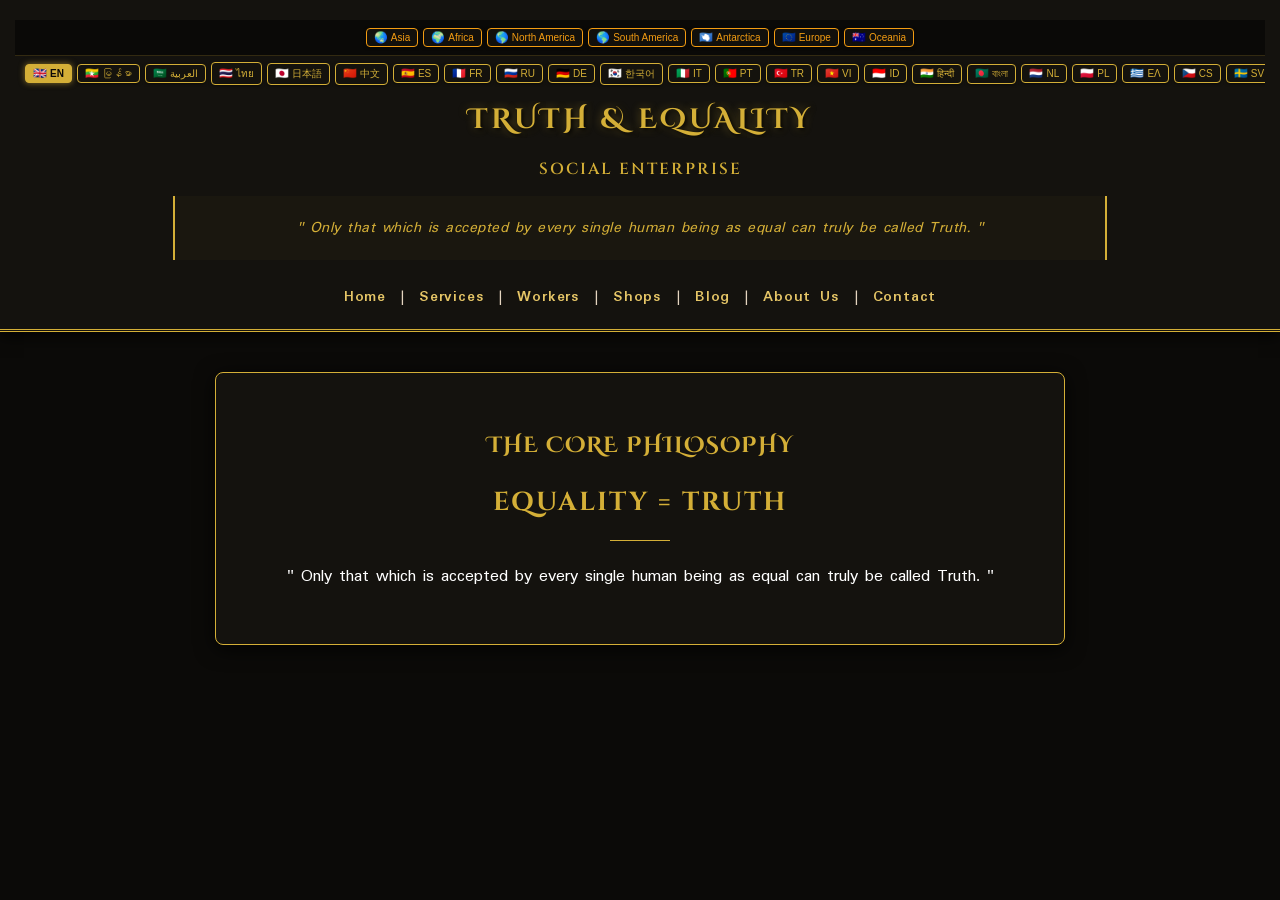
==== index.html @ f547241f "Update site" ====
<!DOCTYPE html>
<html lang="en">
<head>
    <meta charset="UTF-8">
    <meta name="viewport" content="width=device-width, initial-scale=1.0">
    <title>Truth & Equality Platform</title>
    <!-- Google Fonts Links -->
    <link rel="preconnect" href="https://fonts.googleapis.com">
    <link rel="preconnect" href="https://fonts.gstatic.com" crossorigin>
    <link href="https://fonts.googleapis.com/css2?family=Amiri:ital,wght@0,400;0,700;1,400&family=Cinzel+Decorative:wght@700&family=Cinzel:wght@400;600;700&family=Noto+Sans+JP:wght@400;500&family=Noto+Sans+KR:wght@400;500&family=Noto+Sans+SC:wght@400;500&family=Noto+Sans+Thai:wght@400;500&family=Noto+Sans+Khmer:wght@400;500&family=Noto+Sans+Lao:wght@400;500&family=Playfair+Display:ital,wght@0,400;0,600;1,400&family=Padauk:wght@400;700&display=swap" rel="stylesheet">
    
    <!-- CSS Link -->
    <link rel="stylesheet" href="style.css?v=41">
    <style>
        html {
            scroll-behavior: smooth;
        }

        /* Compact Single Line Horizontal Scroll Container */
        .lang-bar, .continent-bar {
            display: flex;
            flex-direction: row;
            justify-content: flex-start;
            align-items: center;
            flex-wrap: nowrap;
            overflow-x: auto;
            -webkit-overflow-scrolling: touch;
            padding: 6px 10px;
            gap: 5px;
            width: 100%;
            box-sizing: border-box;
        }

        .continent-bar {
            justify-content: center;
            background: rgba(10, 9, 7, 0.95);
            border-bottom: 1px solid rgba(212, 175, 55, 0.2);
            padding: 8px 10px;
            position: sticky;
            top: 0;
            z-index: 1000;
        }

        /* Scaled down button */
        .lang-btn {
            background: rgba(20, 18, 14, 0.85);
            border: 1px solid #d4af37;
            color: #d4af37;
            padding: 3px 7px;
            border-radius: 4px;
            cursor: pointer;
            font-size: 10px;
            display: inline-flex;
            align-items: center;
            gap: 3px;
            transition: all 0.2s ease;
            box-shadow: 0 1px 3px rgba(0,0,0,0.5);
            white-space: nowrap;
            flex-shrink: 0;
        }

        .continent-btn {
            border-color: #f39c12;
            color: #f39c12;
        }

        .lang-btn:hover, .lang-btn.active {
            background-color: #d4af37;
            color: #0b0a08;
            font-weight: bold;
            box-shadow: 0 0 6px rgba(212, 175, 55, 0.6);
        }

        .flag-icon {
            font-size: 11px;
            line-height: 1;
        }

        /* Hide scrollbar */
        .lang-bar::-webkit-scrollbar, .continent-bar::-webkit-scrollbar {
            display: none;
        }
        .lang-bar, .continent-bar {
            -ms-overflow-style: none;
            scrollbar-width: none;
        }
    </style>
</head>
<body>
    <header class="top-header">
        <!-- 7 Continents Bar -->
        <div class="continent-bar notranslate">
            <button class="lang-btn continent-btn" id="cont-asia" onclick="jumpToSection('core-philosophy')"><span class="flag-icon">🌏</span> Asia</button>
            <button class="lang-btn continent-btn" id="cont-africa" onclick="jumpToSection('core-philosophy')"><span class="flag-icon">🌍</span> Africa</button>
            <button class="lang-btn continent-btn" id="cont-na" onclick="jumpToSection('core-philosophy')"><span class="flag-icon">🌎</span> North America</button>
            <button class="lang-btn continent-btn" id="cont-sa" onclick="jumpToSection('core-philosophy')"><span class="flag-icon">🌎</span> South America</button>
            <button class="lang-btn continent-btn" id="cont-ant" onclick="jumpToSection('core-philosophy')"><span class="flag-icon">🇦🇶</span> Antarctica</button>
            <button class="lang-btn continent-btn" id="cont-eu" onclick="jumpToSection('core-philosophy')"><span class="flag-icon">🇪🇺</span> Europe</button>
            <button class="lang-btn continent-btn" id="cont-oc" onclick="jumpToSection('core-philosophy')"><span class="flag-icon">🇦🇺</span> Oceania</button>
        </div>

        <!-- Language Switcher Bar -->
        <div class="lang-bar notranslate">
            <button class="lang-btn active" onclick="switchLang('en', event)"><span class="flag-icon">🇬🇧</span> EN</button>
            <button class="lang-btn" onclick="switchLang('my', event)"><span class="flag-icon">🇲🇲</span> မြန်မာ</button>
            <button class="lang-btn" onclick="switchLang('ar', event)"><span class="flag-icon">🇸🇦</span> العربية</button>
            <button class="lang-btn" onclick="switchLang('th', event)"><span class="flag-icon">🇹🇭</span> ไทย</button>
            <button class="lang-btn" onclick="switchLang('ja', event)"><span class="flag-icon">🇯🇵</span> 日本語</button>
            <button class="lang-btn" onclick="switchLang('zh', event)"><span class="flag-icon">🇨🇳</span> 中文</button>
            <button class="lang-btn" onclick="switchLang('es', event)"><span class="flag-icon">🇪🇸</span> ES</button>
            <button class="lang-btn" onclick="switchLang('fr', event)"><span class="flag-icon">🇫🇷</span> FR</button>
            <button class="lang-btn" onclick="switchLang('ru', event)"><span class="flag-icon">🇷🇺</span> RU</button>
            <button class="lang-btn" onclick="switchLang('de', event)"><span class="flag-icon">🇩🇪</span> DE</button>
            <button class="lang-btn" onclick="switchLang('ko', event)"><span class="flag-icon">🇰🇷</span> 한국어</button>
            <button class="lang-btn" onclick="switchLang('it', event)"><span class="flag-icon">🇮🇹</span> IT</button>
            <button class="lang-btn" onclick="switchLang('pt', event)"><span class="flag-icon">🇵🇹</span> PT</button>
            <button class="lang-btn" onclick="switchLang('tr', event)"><span class="flag-icon">🇹🇷</span> TR</button>
            <button class="lang-btn" onclick="switchLang('vi', event)"><span class="flag-icon">🇻🇳</span> VI</button>
            <button class="lang-btn" onclick="switchLang('id', event)"><span class="flag-icon">🇮🇩</span> ID</button>
            <button class="lang-btn" onclick="switchLang('hi', event)"><span class="flag-icon">🇮🇳</span> हिन्दी</button>
            <button class="lang-btn" onclick="switchLang('bn', event)"><span class="flag-icon">🇧🇩</span> বাংলা</button>
            <button class="lang-btn" onclick="switchLang('nl', event)"><span class="flag-icon">🇳🇱</span> NL</button>
            <button class="lang-btn" onclick="switchLang('pl', event)"><span class="flag-icon">🇵🇱</span> PL</button>
            <button class="lang-btn" onclick="switchLang('el', event)"><span class="flag-icon">🇬🇷</span> ΕΛ</button>
            <button class="lang-btn" onclick="switchLang('cs', event)"><span class="flag-icon">🇨🇿</span> CS</button>
            <button class="lang-btn" onclick="switchLang('sv', event)"><span class="flag-icon">🇸🇪</span> SV</button>
            <button class="lang-btn" onclick="switchLang('ro', event)"><span class="flag-icon">🇷🇴</span> RO</button>
            <button class="lang-btn" onclick="switchLang('hu', event)"><span class="flag-icon">🇭🇺</span> HU</button>
            <button class="lang-btn" onclick="switchLang('uk', event)"><span class="flag-icon">🇺🇦</span> UA</button>
            <button class="lang-btn" onclick="switchLang('da', event)"><span class="flag-icon">🇩🇰</span> DA</button>
            <button class="lang-btn" onclick="switchLang('fi', event)"><span class="flag-icon">🇫🇮</span> FI</button>
            <button class="lang-btn" onclick="switchLang('no', event)"><span class="flag-icon">🇳🇴</span> NO</button>
            <button class="lang-btn" onclick="switchLang('ms', event)"><span class="flag-icon">🇲🇾</span> MS</button>
            <button class="lang-btn" onclick="switchLang('tl', event)"><span class="flag-icon">🇵🇭</span> TL</button>
            <button class="lang-btn" onclick="switchLang('sw', event)"><span class="flag-icon">🇰🇪</span> SW</button>
            <button class="lang-btn" onclick="switchLang('fa', event)"><span class="flag-icon">🇮🇷</span> فارسی</button>
            <button class="lang-btn" onclick="switchLang('ur', event)"><span class="flag-icon">🇵🇰</span> اردو</button>
            <button class="lang-btn" onclick="switchLang('ta', event)"><span class="flag-icon">🇮🇳</span> தமிழ்</button>
            <button class="lang-btn" onclick="switchLang('km', event)"><span class="flag-icon">🇰🇭</span> ខ្មែរ</button>
            <button class="lang-btn" onclick="switchLang('lo', event)"><span class="flag-icon">🇱🇦</span> ລາວ</button>
            <button class="lang-btn" onclick="switchLang('he', event)"><span class="flag-icon">🇮🇱</span> עברית</button>
            <button class="lang-btn" onclick="switchLang('af', event)"><span class="flag-icon">🇿🇦</span> AF</button>
            <button class="lang-btn" onclick="switchLang('sq', event)"><span class="flag-icon">🇦🇱</span> SQ</button>
            <button class="lang-btn" onclick="switchLang('am', event)"><span class="flag-icon">🇪🇹</span> AM</button>
            <button class="lang-btn" onclick="switchLang('hy', event)"><span class="flag-icon">🇦🇲</span> HY</button>
            <button class="lang-btn" onclick="switchLang('az', event)"><span class="flag-icon">🇦🇿</span> AZ</button>
            <button class="lang-btn" onclick="switchLang('eu', event)"><span class="flag-icon">🇪🇸</span> EU</button>
            <button class="lang-btn" onclick="switchLang('be', event)"><span class="flag-icon">🇧🇾</span> BE</button>
            <button class="lang-btn" onclick="switchLang('bs', event)"><span class="flag-icon">🇧🇦</span> BS</button>
            <button class="lang-btn" onclick="switchLang('bg', event)"><span class="flag-icon">🇧🇬</span> BG</button>
            <button class="lang-btn" onclick="switchLang('ca', event)"><span class="flag-icon">🇪🇸</span> CA</button>
            <button class="lang-btn" onclick="switchLang('hr', event)"><span class="flag-icon">🇭🇷</span> HR</button>
            <button class="lang-btn" onclick="switchLang('eo', event)"><span class="flag-icon">🌐</span> EO</button>
            <button class="lang-btn" onclick="switchLang('et', event)"><span class="flag-icon">🇪🇪</span> ET</button>
            <button class="lang-btn" onclick="switchLang('gl', event)"><span class="flag-icon">🇪🇸</span> GL</button>
            <button class="lang-btn" onclick="switchLang('ka', event)"><span class="flag-icon">🇬🇪</span> KA</button>
            <button class="lang-btn" onclick="switchLang('gu', event)"><span class="flag-icon">🇮🇳</span> GU</button>
            <button class="lang-btn" onclick="switchLang('ha', event)"><span class="flag-icon">🇳🇬</span> HA</button>
            <button class="lang-btn" onclick="switchLang('is', event)"><span class="flag-icon">🇮🇸</span> IS</button>
            <button class="lang-btn" onclick="switchLang('ga', event)"><span class="flag-icon">🇮🇪</span> GA</button>
            <button class="lang-btn" onclick="switchLang('kn', event)"><span class="flag-icon">🇮🇳</span> KN</button>
            <button class="lang-btn" onclick="switchLang('kk', event)"><span class="flag-icon">🇰🇿</span> KK</button>
            <button class="lang-btn" onclick="switchLang('ky', event)"><span class="flag-icon">🇰🇬</span> KY</button>
            <button class="lang-btn" onclick="switchLang('lv', event)"><span class="flag-icon">🇱🇻</span> LV</button>
            <button class="lang-btn" onclick="switchLang('lt', event)"><span class="flag-icon">🇱🇹</span> LT</button>
            <button class="lang-btn" onclick="switchLang('mk', event)"><span class="flag-icon">🇲🇰</span> MK</button>
            <button class="lang-btn" onclick="switchLang('mg', event)"><span class="flag-icon">🇲🇬</span> MG</button>
            <button class="lang-btn" onclick="switchLang('ceb', event)"><span class="flag-icon">🇵🇭</span> CEB</button>
            <button class="lang-btn" onclick="switchLang('ku', event)"><span class="flag-icon">🇮🇶</span> KU</button>
            <button class="lang-btn" onclick="switchLang('so', event)"><span class="flag-icon">🇸🇴</span> SO</button>
            <button class="lang-btn" onclick="switchLang('zu', event)"><span class="flag-icon">🇿🇦</span> ZU</button>
            <button class="lang-btn" onclick="switchLang('su', event)"><span class="flag-icon">🇮🇩</span> SU</button>
            <button class="lang-btn" onclick="switchLang('yo', event)"><span class="flag-icon">🇳🇬</span> YO</button>
            <button class="lang-btn" onclick="switchLang('ig', event)"><span class="flag-icon">🇳🇬</span> IG</button>
            <button class="lang-btn" onclick="switchLang('ny', event)"><span class="flag-icon">🇲🇼</span> NY</button>
            <button class="lang-btn" onclick="switchLang('sn', event)"><span class="flag-icon">🇿🇼</span> SN</button>
            <button class="lang-btn" onclick="switchLang('st', event)"><span class="flag-icon">🇱🇸</span> ST</button>
            <button class="lang-btn" onclick="switchLang('xh', event)"><span class="flag-icon">🇿🇦</span> XH</button>
            <button class="lang-btn" onclick="switchLang('gd', event)"><span class="flag-icon">🇬🇧</span> GD</button>
            <button class="lang-btn" onclick="switchLang('cy', event)"><span class="flag-icon">🇬🇧</span> CY</button>
            <button class="lang-btn" onclick="switchLang('yi', event)"><span class="flag-icon">🇮🇱</span> YI</button>
            <button class="lang-btn" onclick="switchLang('lb', event)"><span class="flag-icon">🇱🇺</span> LB</button>
            <button class="lang-btn" onclick="switchLang('mt', event)"><span class="flag-icon">🇲🇹</span> MT</button>
            <button class="lang-btn" onclick="switchLang('mi', event)"><span class="flag-icon">🇳🇿</span> MI</button>
            <button class="lang-btn" onclick="switchLang('mn', event)"><span class="flag-icon">🇲🇳</span> MN</button>
            <button class="lang-btn" onclick="switchLang('ne', event)"><span class="flag-icon">🇳🇵</span> NE</button>
            <button class="lang-btn" onclick="switchLang('ps', event)"><span class="flag-icon">🇦🇫</span> PS</button>
            <button class="lang-btn" onclick="switchLang('pa', event)"><span class="flag-icon">🇮🇳</span> PA</button>
            <button class="lang-btn" onclick="switchLang('sd', event)"><span class="flag-icon">🇵🇰</span> SD</button>
            <button class="lang-btn" onclick="switchLang('si', event)"><span class="flag-icon">🇱🇰</span> SI</button>
            <button class="lang-btn" onclick="switchLang('sl', event)"><span class="flag-icon">🇸🇮</span> SL</button>
            <button class="lang-btn" onclick="switchLang('tg', event)"><span class="flag-icon">🇹🇯</span> TG</button>
            <button class="lang-btn" onclick="switchLang('te', event)"><span class="flag-icon">🇮🇳</span> TE</button>
            <button class="lang-btn" onclick="switchLang('tk', event)"><span class="flag-icon">🇹🇲</span> TK</button>
            <button class="lang-btn" onclick="switchLang('uz', event)"><span class="flag-icon">🇺🇿</span> UZ</button>
            <button class="lang-btn" onclick="switchLang('ti', event)"><span class="flag-icon">🇪🇷</span> TI</button>
            <button class="lang-btn" onclick="switchLang('tt', event)"><span class="flag-icon">🇷🇺</span> TT</button>
            <button class="lang-btn" onclick="switchLang('as', event)"><span class="flag-icon">🇮🇳</span> AS</button>
            <button class="lang-btn" onclick="switchLang('or', event)"><span class="flag-icon">🇮🇳</span> OR</button>
            <button class="lang-btn" onclick="switchLang('ml', event)"><span class="flag-icon">🇮🇳</span> ML</button>
            <button class="lang-btn" onclick="switchLang('mr', event)"><span class="flag-icon">🇮🇳</span> MR</button>
            <button class="lang-btn" onclick="switchLang('am_ext', event)"><span class="flag-icon">🌐</span> AMH</button>
            <button class="lang-btn" onclick="switchLang('bm', event)"><span class="flag-icon">🇲🇱</span> BM</button>
            <button class="lang-btn" onclick="switchLang('co', event)"><span class="flag-icon">🇫🇷</span> CO</button>
            <button class="lang-btn" onclick="switchLang('fy', event)"><span class="flag-icon">🇳🇱</span> FY</button>
            <button class="lang-btn" onclick="switchLang('ht', event)"><span class="flag-icon">🇭🇹</span> HT</button>
            <button class="lang-btn" onclick="switchLang('haw', event)"><span class="flag-icon">🇺🇸</span> HAW</button>
            <button class="lang-btn" onclick="switchLang('hmn', event)"><span class="flag-icon">🌐</span> HMN</button>
            <button class="lang-btn" onclick="switchLang('jw', event)"><span class="flag-icon">🇮🇩</span> JW</button>
            <button class="lang-btn" onclick="switchLang('kn_ext', event)"><span class="flag-icon">🇮🇳</span> KAN</button>
            <button class="lang-btn" onclick="switchLang('la_ext', event)"><span class="flag-icon">🇻🇦</span> LAT</button>
            <button class="lang-btn" onclick="switchLang('mi_ext', event)"><span class="flag-icon">🇳🇿</span> MRI</button>
            <button class="lang-btn" onclick="switchLang('my_ext', event)"><span class="flag-icon">🇲🇲</span> MYA</button>
            <button class="lang-btn" onclick="switchLang('om', event)"><span class="flag-icon">🇪🇹</span> OM</button>
            <button class="lang-btn" onclick="switchLang('qu', event)"><span class="flag-icon">🇵🇪</span> QU</button>
            <button class="lang-btn" onclick="switchLang('sm', event)"><span class="flag-icon">🇼🇸</span> SM</button>
            <button class="lang-btn" onclick="switchLang('sn_ext', event)"><span class="flag-icon">🇿🇼</span> SNA</button>
            <button class="lang-btn" onclick="switchLang('ug', event)"><span class="flag-icon">🇨🇳</span> UG</button>
            <button class="lang-btn" onclick="switchLang('yi_ext', event)"><span class="flag-icon">🇮🇱</span> YID</button>
        </div>

        <h1 class="single-line-title" style="font-size: 28px; letter-spacing: 3px;" id="main-title">TRUTH & EQUALITY</h1>
        <p style="color: #d4af37; font-family: 'Cinzel', serif; letter-spacing: 2px; margin-top: 5px; font-weight: 600;" id="sub-title">SOCIAL ENTERPRISE</p>
        
        <div class="slogan-container">
            <p class="slogan-en" style="font-size: 16px; color: #d4af37;" id="slogan-text">
                " Only that which is accepted by every single human being as equal can truly be called Truth. "
            </p>
        </div>

        <nav id="nav-bar">
            <a href="index.html" id="nav-home">Home</a> | 
            <a href="services.html" id="nav-services">Services</a> | 
            <a href="workers.html" id="nav-workers">Workers</a> | 
            <a href="shops.html" id="nav-shops">Shops</a> | 
            <a href="blog.html" id="nav-blog">Blog</a> | 
            <a href="about.html" id="nav-about">About Us</a> | 
            <a href="contact.html" id="nav-contact">Contact</a>
        </nav>
    </header>

    <main style="max-width: 850px; margin: 40px auto; padding: 0 20px; text-align: center;">
        <section id="core-philosophy" class="notranslate" style="background-color: #14120e; border: 1px solid #d4af37; padding: 40px 25px; border-radius: 8px; box-shadow: 0 4px 20px rgba(0,0,0,0.8);">
            <h2 style="color: #d4af37; font-family: 'Cinzel Decorative', serif; font-size: 22px; margin-bottom: 25px; letter-spacing: 1px;" id="sec-title">THE CORE PHILOSOPHY</h2>
            
            <div style="margin-bottom: 20px;">
                <h3 style="color: #d4af37; font-family: 'Cinzel', serif; font-size: 26px; font-weight: 700; letter-spacing: 2px; margin: 0;" id="equation-text">EQUALITY = TRUTH</h3>
            </div>

            <div style="width: 60px; height: 1px; background: #d4af37; margin: 20px auto;"></div>

            <div style="margin-bottom: 10px;">
                <p style="font-size: 18px; line-height: 1.8; color: #ffffff; font-weight: 500; margin: 0;" id="philosophy-quote">
                    " Only that which is accepted by every single human being as equal can truly be called Truth. "
                </p>
            </div>
        </section>
    </main>

    <script>
        const translations = {
            en: {
                title: "TRUTH & EQUALITY", subtitle: "SOCIAL ENTERPRISE",
                slogan: '" Only that which is accepted by every single human being as equal can truly be called Truth. "',
                secTitle: "THE CORE PHILOSOPHY", equation: "EQUALITY = TRUTH",
                quote: '" Only that which is accepted by every single human being as equal can truly be called Truth. "',
                font: "'Playfair Display', serif",
                continents: { asia: "Asia", africa: "Africa", na: "North America", sa: "South America", ant: "Antarctica", eu: "Europe", oc: "Oceania" },
                nav: { home: "Home", services: "Services", workers: "Workers", shops: "Shops", blog: "Blog", about: "About Us", contact: "Contact" }
            },
            my: {
                title: "အမှန်တရားနှင့် ညီမျှမှု", subtitle: "လူမှုစီးပွားရေး လုပ်ငန်း",
                slogan: '" လူသားတစ်ယောက်မကျန် ညီမျှသည်ဟု လက်ခံသည့် အကြောင်းအရာမှသာလျှင် စစ်မှန်သော အမှန်တရား ဖြစ်သည်။ "',
                secTitle: "အဓိက သဘောတရား ရင်းမြစ်", equation: "ညီမျှမှု = အမှန်တရား",
                quote: '" လူသားတစ်ယောက်မကျန် ညီမျှသည်ဟု လက်ခံသည့် အကြောင်းအရာမှသာလျှင် စစ်မှန်သော အမှန်တရား ဖြစ်သည်။ "',
                font: "'Padauk', sans-serif",
                continents: { asia: "အာရှ", africa: "အာဖရိက", na: "မြောက်အမေရိက", sa: "တောင်အမေရိက", ant: "အန္တာတိက", eu: "ဥရောပ", oc: "ဩစတြေးလျ / အိုရှန်းနီးယား" },
                nav: { home: "ပင်မစာမျက်နှာ", services: "ဝန်ဆောင်မှုများ", workers: "လုပ်သားများ", shops: "ဆိုင်များ", blog: "ဆောင်းပါးများ", about: "အကြောင်း", contact: "ဆက်သွယ်ရန်" }
            },
            ar: {
                title: "الحقيقة والمساواة", subtitle: "المؤسسة الاجتماعية",
                slogan: '" لا يُمكن أن يُسمى شيئًا حقًا إلا إذا قَبِله كل إنسانٍ على أنه عدلٌ وسواء. "',
                secTitle: "الفلسفة الأساسية", equation: "المساواة = الحقيقة",
                quote: '" لا يُمكن أن يُسمى شيئًا حقًا إلا إذا قَبِله كل إنسانٍ على أنه عدلٌ وسواء. "',
                font: "'Amiri', serif",
                continents: { asia: "آسيا", africa: "أفريقيا", na: "أمريكا الشمالية", sa: "أمريكا الجنوبية", ant: "القارة القطبية الجنوبية", eu: "أوروبا", oc: "أوقيانوسيا" },
                nav: { home: "الرئيسية", services: "الخدمات", workers: "العمال", shops: "المتاجر", blog: "المدونة", about: "من نحن", contact: "اتصل بنا" }
            },
            th: {
                title: "ความจริงและความเท่าเทียม", subtitle: "วิสาหกิจเพื่อสังคม",
                slogan: '“ สิ่งใดก็ตามที่มนุษย์ทุกคนยอมรับว่าเท่าเทียมกันอย่างแท้จริง สิ่งนั้นจึงจะเรียกว่าความจริงได้อย่างแท้จริง ”',
                secTitle: "ปรัชญาหลัก", equation: "ความเท่าเทียม = ความจริง",
                quote: '“ สิ่งใดก็ตามที่มนุษย์ทุกคนยอมรับว่าเท่าเทียมกันอย่างแท้จริง สิ่งนั้นจึงจะเรียกว่าความจริงได้อย่างแท้จริง ”',
                font: "'Noto Sans Thai', sans-serif",
                continents: { asia: "เอเชีย", africa: "แอฟริกา", na: "อเมริกาเหนือ", sa: "อเมริกาใต้", ant: "แอนตาร์กติกา", eu: "ยุโรป", oc: "โอเชียเนีย" },
                nav: { home: "หน้าแรก", services: "บริการ", workers: "แรงงาน", shops: "ร้านค้า", blog: "บล็อก", about: "เกี่ยวกับเรา", contact: "ติดต่อ" }
            },
            ja: {
                title: "真理と平等", subtitle: "ソーシャル・エンタープライズ",
                slogan: '「 すべての人間が対等であると認めるものだけが、真の真理と呼ぶにふさわしい。 」',
                secTitle: "基本理念", equation: "平等 ＝ 真理",
                quote: '「 すべての人間が対等であると認めるものだけが、真の真理と呼ぶにふさわしい。 」',
                font: "'Noto Sans JP', sans-serif",
                continents: { asia: "アジア", africa: "アフリカ", na: "北アメリカ", sa: "南アメリカ", ant: "南極大陸", eu: "ヨーロッパ", oc: "オセアニア" },
                nav: { home: "ホーム", services: "サービス", workers: "ワーカー", shops: "ショップ", blog: "ブログ", about: "概要", contact: "お問い合わせ" }
            },
            zh: {
                title: "真理与平等", subtitle: "社会企业",
                slogan: '“ 只有被每一个人平等接受的事物，才能真正被称为真理。”',
                secTitle: "核心哲学", equation: "平等 = 真理",
                quote: '“ 只有被每一个人平等接受的事物，才能真正被称为真理。”',
                font: "'Noto Sans SC', sans-serif",
                continents: { asia: "亚洲", africa: "非洲", na: "北美洲", sa: "南美洲", ant: "南极洲", eu: "欧洲", oc: "大洋洲" },
                nav: { home: "首页", services: "服务", workers: "劳动者", shops: "商店", blog: "博客", about: "关于我们", contact: "联系" }
            },
            es: {
                title: "VERDAD Y IGUALDAD", subtitle: "EMPRESA SOCIAL",
                slogan: '" Solo aquello que es aceptado por cada ser humano como igual puede ser llamado verdaderamente Verdad. "',
                secTitle: "LA FILOSOFÍA CENTRAL", equation: "IGUALDAD = VERDAD",
                quote: '" Solo aquello que es aceptado por cada ser humano como igual puede ser llamado verdaderamente Verdad. "',
                font: "'Playfair Display', serif",
                continents: { asia: "Asia", africa: "África", na: "América del Norte", sa: "América del Sur", ant: "Antártida", eu: "Europa", oc: "Oceanía" },
                nav: { home: "Inicio", services: "Servicios", workers: "Trabajadores", shops: "Tiendas", blog: "Blog", about: "Nosotros", contact: "Contacto" }
            },
            fr: {
                title: "VÉRITÉ ET ÉGALITÉ", subtitle: "ENTREPRISE SOCIALE",
                slogan: '" Seul ce qui est accepté par chaque être humain comme égal peut vraiment être appelé Vérité. "',
                secTitle: "LA PHILOSOPHIE CENTRALE", equation: "ÉGALITÉ = VÉRITÉ",
                quote: '" Seul ce qui est accepté par chaque être humain comme égal peut vraiment être appelé Vérité. "',
                font: "'Playfair Display', serif",
                continents: { asia: "Asie", africa: "Afrique", na: "Amérique du Nord", sa: "Amérique du Sud", ant: "Antarctique", eu: "Europe", oc: "Océanie" },
                nav: { home: "Accueil", services: "Services", workers: "Travailleurs", shops: "Boutiques", blog: "Blog", about: "À propos", contact: "Contact" }
            },
            ru: {
                title: "ИСТИНА И РАВЕНСТВО", subtitle: "СОЦИАЛЬНОЕ ПРЕДПРИЯТИЕ",
                slogan: '" Только то, что признано каждым человеком как равное, может поистине называться Истиной. "',
                secTitle: "ОСНОВНАЯ ФИЛОСОФИЯ", equation: "РАВЕНСТВО = ИСТИНА",
                quote: '" Только то, что признано каждым человеком как равное, может поистине называться Истиной. "',
                font: "'Playfair Display', serif",
                continents: { asia: "Азия", africa: "Африка", na: "Северная Америка", sa: "Южная Америка", ant: "Антарктида", eu: "Европа", oc: "Океания" },
                nav: { home: "Главная", services: "Услуги", workers: "Рабочие", shops: "Магазины", blog: "Блог", about: "О нас", contact: "Контакты" }
            },
            de: {
                title: "WAHRHEIT UND GLEICHHEIT", subtitle: "SOZIALUNTERNEHMEN",
                slogan: '" Nur das, was von jedem einzelnen Menschen als gleich akzeptiert wird, kann wahrhaft Wahrheit genannt werden. "',
                secTitle: "DIE KERNPHILOSOPHIE", equation: "GLEICHHEIT = WAHRHEIT",
                quote: '" Nur das, was von jedem einzelnen Menschen als gleich akzeptiert wird, kann wahrhaft Wahrheit genannt werden. "',
                font: "'Playfair Display', serif",
                continents: { asia: "Asien", africa: "Afrika", na: "Nordamerika", sa: "Südamerika", ant: "Antarktis", eu: "Europa", oc: "Ozeanien" },
                nav: { home: "Startseite", services: "Dienste", workers: "Arbeiter", shops: "Geschäfte", blog: "Blog", about: "Über uns", contact: "Kontakt" }
            },
            ko: {
                title: "진리와 평등", subtitle: "소셜 엔터프라이즈",
                slogan: '“ 모든 인간이 평등하다고 인정하는 것만이 진정으로 진리라 불릴 수 있다. ”',
                secTitle: "핵심 철학", equation: "평등 ＝ 진리",
                quote: '“ 모든 인간이 평등하다고 인정하는 것만이 진정으로 진리라 불릴 수 있다. ”',
                font: "'Noto Sans KR', sans-serif",
                continents: { asia: "아시아", africa: "아프리카", na: "북아메리카", sa: "남아메리카", ant: "남극", eu: "유럽", oc: "오세아니아" },
                nav: { home: "홈", services: "서비스", workers: "근로자", shops: "상점", blog: "블로그", about: "소개", contact: "문의" }
            },
            it: {
                title: "VERITÀ E UGUAGLIANZA", subtitle: "IMPRESA SOCIALE",
                slogan: '" Solo ciò che è accettato da ogni singolo essere umano come uguale può essere veramente chiamato Verità. "',
                secTitle: "LA FILOSOFIA CENTRALE", equation: "UGUAGLIANZA = VERITÀ",
                quote: '" Solo ciò che è accettato da ogni singolo essere umano come uguale può essere veramente chiamato Verità. "',
                font: "'Playfair Display', serif",
                continents: { asia: "Asia", africa: "Africa", na: "America del Nord", sa: "America del Sud", ant: "Antartide", eu: "Europa", oc: "Oceania" },
                nav: { home: "Home", services: "Servizi", workers: "Lavoratori", shops: "Negozi", blog: "Blog", about: "Chi siamo", contact: "Contatti" }
            },
            pt: {
                title: "VERDADE E IGUALDADE", subtitle: "EMPRESA SOCIAL",
                slogan: '" Apenas aquilo que é aceito por cada ser humano como igual pode verdadeiramente ser chamado de Verdade. "',
                secTitle: "A FILOSOFIA CENTRAL", equation: "IGUALDADE = VERDADE",
                quote: '" Apenas aquilo que é aceito por cada ser humano como igual pode verdadeiramente ser chamado de Verdade. "',
                font: "'Playfair Display', serif",
                continents: { asia: "Ásia", africa: "África", na: "América do Norte", sa: "América do Sul", ant: "Antártida", eu: "Europa", oc: "Oceania" },
                nav: { home: "Início", services: "Serviços", workers: "Trabalhadores", shops: "Lojas", blog: "Blog", about: "Sobre", contact: "Contato" }
            },
            tr: {
                title: "HAKİKAT VE EŞİTLİK", subtitle: "SOSYAL GİRİŞİM",
                slogan: '" Yalnızca her bir insan tarafından eşit olarak kabul edilen şey gerçekten Hakikat olarak adlandırılabilir. "',
                secTitle: "TEMEL FELSEFE", equation: "EŞİTLİK = HAKİKAT",
                quote: '" Yalnızca her bir insan tarafından eşit olarak kabul edilen şey gerçekten Hakikat olarak adlandırılabilir. "',
                font: "'Playfair Display', serif",
                continents: { asia: "Asya", africa: "Afrika", na: "Kuzey Amerika", sa: "Güney Amerika", ant: "Antarktika", eu: "Avrupa", oc: "Okyanusya" },
                nav: { home: "Ana Sayfa", services: "Hizmetler", workers: "Çalışanlar", shops: "Mağazalar", blog: "Blog", about: "Hakkımızda", contact: "İletişim" }
            },
            vi: {
                title: "CHÂN LÝ VÀ BÌNH ĐẲNG", subtitle: "DOANH NGHIỆP XÃ HỘI",
                slogan: '" Chỉ những gì được mọi con người chấp nhận là bình đẳng mới thực sự được gọi là Chân lý. "',
                secTitle: "TRIẾT LÝ CỐT LÕI", equation: "BÌNH ĐẲNG = CHÂN LÝ",
                quote: '" Chỉ những gì được mọi con người chấp nhận là bình đẳng mới thực sự được gọi là Chân lý. "',
                font: "'Playfair Display', serif",
                continents: { asia: "Châu Á", africa: "Châu Phi", na: "Bắc Mỹ", sa: "Nam Mỹ", ant: "Nam Cực", eu: "Châu Âu", oc: "Châu Đại Dương" },
                nav: { home: "Trang chủ", services: "Dịch vụ", workers: "Lao động", shops: "Cửa hàng", blog: "Bài viết", about: "Giới thiệu", contact: "Liên hệ" }
            },
            id: {
                title: "KEBENARAN DAN KESETARAAN", subtitle: "KEWIRAUSAHAAN SOSIAL",
                slogan: '" Hanya apa yang diterima oleh setiap manusia sebagai setara yang benar-benar dapat disebut Kebenaran. "',
                secTitle: "FILOSOFI UTAMA", equation: "KESETARAAN = KEBENARAN",
                quote: '" Hanya apa yang diterima oleh setiap manusia sebagai setara yang benar-benar dapat disebut Kebenaran. "',
                font: "'Playfair Display', serif",
                continents: { asia: "Asia", africa: "Afrika", na: "Amerika Utara", sa: "Amerika Selatan", ant: "Antarktika", eu: "Eropa", oc: "Oseania" },
                nav: { home: "Beranda", services: "Layanan", workers: "Pekerja", shops: "Toko", blog: "Blog", about: "Tentang", contact: "Kontak" }
            },
            hi: {
                title: "सत्य और समानता", subtitle: "सामाजिक उद्यम",
                slogan: '“ केवल वही जिसे हर एक मनुष्य द्वारा समान रूप से स्वीकार किया जाता है, वास्तव में सत्य कहा जा सकता है। ”',
                secTitle: "मूल दर्शन", equation: "समानता = सत्य",
                quote: '“ केवल वही जिसे हर एक मनुष्य द्वारा समान रूप से स्वीकार किया जाता है, वास्तव में सत्य कहा जा सकता है। ”',
                font: "'Playfair Display', serif",
                continents: { asia: "एशिया", africa: "अफ़्रीका", na: "उत्तरी अमेरिका", sa: "दक्षिण अमेरिका", ant: "अंटार्कटिका", eu: "यूरोप", oc: "ओशिनिया" },
                nav: { home: "होम", services: "सेवाएं", workers: "कर्मचारी", shops: "दुकानें", blog: "ब्लॉग", about: "हमारे बारे में", contact: "संपर्क" }
            },
            bn: {
                title: "সত্য ও সমতা", subtitle: "সামাজিক উদ্যোগ",
                slogan: '“ কেবল সেটাই যা প্রতিটি মানুষ সমান বলে গ্রহণ করে, তাকেই সত্য বলা যেতে পারে। ”',
                secTitle: "মূল দর্শন", equation: "সমতা = সত্য",
                quote: '“ কেবল সেটাই যা প্রতিটি মানুষ সমান বলে গ্রহণ করে, তাকেই সত্য বলা যেতে পারে। ”',
                font: "'Playfair Display', serif",
                continents: { asia: "এশিয়া", africa: "আফ্রিকা", na: "উত্তর আমেরিকা", sa: "দক্ষিণ আমেরিকা", ant: "এন্টার্কটিকা", eu: "ইউরোপ", oc: "ওশেনিয়া" },
                nav: { home: "হোম", services: "সেবাসমূহ", workers: "কর্মী", shops: "দোকান", blog: "ব্লগ", about: "আমাদের সম্পর্কে", contact: "যোগাযোগ" }
            },
            nl: {
                title: "WAARHEID EN GELIJKHEID", subtitle: "SOCIALE ONDERNEMING",
                slogan: '" Alleen dat wat door ieder mens als gelijke wordt geaccepteerd, kan waarlijk Waarheid worden genoemd. "',
                secTitle: "DE KERNTFILOSOFIE", equation: "GELIJKHEID = WAARHEID",
                quote: '" Alleen dat wat door ieder mens als gelijke wordt geaccepteerd, kan waarlijk Waarheid worden genoemd. "',
                font: "'Playfair Display', serif",
                continents: { asia: "Azië", africa: "Afrika", na: "Noord-Amerika", sa: "Zuid-Amerika", ant: "Antarctica", eu: "Europa", oc: "Oceanië" },
                nav: { home: "Home", services: "Diensten", workers: "Werknemers", shops: "Winkels", blog: "Blog", about: "Over ons", contact: "Contact" }
            },
            pl: {
                title: "PRAWDA I RÓWNOŚĆ", subtitle: "PRZEDSIĘBIORSTWO SPOŁECZNE",
                slogan: '" Tylko to, co jest akceptowane przez każdego człowieka jako równe, może być prawdziwie nazwane Prawdą. "',
                secTitle: "GŁÓWNA FILOZOFIA", equation: "RÓWNOŚĆ = PRAWDA",
                quote: '" Tylko to, co jest akceptowane przez każdego człowieka jako równe, może być prawdziwie nazwane Prawdą. "',
                font: "'Playfair Display', serif",
                continents: { asia: "Azja", africa: "Afryka", na: "Ameryka Północna", sa: "Ameryka Południowa", ant: "Antarktyda", eu: "Europa", oc: "Oceania" },
                nav: { home: "Strona główna", services: "Usługi", workers: "Pracownicy", shops: "Sklepy", blog: "Blog", about: "O nas", contact: "Kontakt" }
            },
            el: {
                title: "ΑΛΗΘΕΙΑ ΚΑΙ ΙΣΟΤΗΤΑ", subtitle: "KOINΩΝΙΚΗ ΕΠΙΧΕΙΡΗΣΗ",
                slogan: '" Μόνο αυτό που γίνεται αποδεκτό από κάθε άνθρωπο ως ίσο μπορεί αληθινά να ονομαστεί Αλήθεια. "',
                secTitle: "Η BΑΣΙΚΗ ΦΙΛΟΣΟΦΙΑ", equation: "ΙΣΟΤΗΤΑ = ΑΛΗΘΕΙΑ",
                quote: '" Μόνο αυτό που γίνεται αποδεκτό από κάθε άνθρωπο ως ίσο μπορεί αληθινά να ονομαστεί Αλήθεια. "',
                font: "'Playfair Display', serif",
                continents: { asia: "Ασία", africa: "Αφρική", na: "Βόρεια Αμερική", sa: "Νότια Αμερική", ant: "Ανταρκτική", eu: "Ευρώπη", oc: "Ωκεανία" },
                nav: { home: "Αρχική", services: "Υπηρεσίες", workers: "Εργαζόμενοι", shops: "Καταστήματα", blog: "Blog", about: "Σχετικά", contact: "Επικοινωνία" }
            },
            cs: {
                title: "PRAVDA A ROVNOST", subtitle: "SOCIÁLNÍ PODNIK",
                slogan: '" Pouze to, co je každým člověkem přijímáno jako rovné, může být skutečně nazýváno Pravdou. "',
                secTitle: "HLAVNÍ FILOZOFIE", equation: "ROVNOST = PRAVDA",
                quote: '" Pouze to, co je každým člověkem přijímáno jako rovné, může být skutečně nazýváno Pravdou. "',
                font: "'Playfair Display', serif",
                continents: { asia: "Asie", africa: "Afrika", na: "Severní Amerika", sa: "Jižní Amerika", ant: "Antarktida", eu: "Evropa", oc: "Oceánie" },
                nav: { home: "Domů", services: "Služby", workers: "Pracovníci", shops: "Obchody", blog: "Blog", about: "O nás", contact: "Kontakt" }
            },
            sv: {
                title: "SANNING OCH JÄMLIKHET", subtitle: "SOCIALT FÖRETAG",
                slogan: '" Endast det som accepteras av varje enskild människa som jämlikt kan sanningenligt kallas Sanning. "',
                secTitle: "KÄRNFILOSOFI", equation: "JÄMLIKHET = SANNING",
                quote: '" Endast det som accepteras av varje enskild människa som jämlikt kan sanningenligt kallas Sanning. "',
                font: "'Playfair Display', serif",
                continents: { asia: "Asien", africa: "Afrika", na: "Nordamerika", sa: "Sydamerika", ant: "Antarktis", eu: "Europa", oc: "Oceanien" },
                nav: { home: "Hem", services: "Tjänster", workers: "Arbetare", shops: "Butiker", blog: "Blogg", about: "Om oss", contact: "Kontakt" }
            },
            ro: {
                title: "ADEVĂR ȘI EGALITATE", subtitle: "ÎNTREPRINDERE SOCIALĂ",
                slogan: '" Doar ceea ce este acceptat de fiecare ființă umană ca fiind egal poate fi cu adevărat numit Adevăr. "',
                secTitle: "FILOSOFIA PRINCIPALĂ", equation: "EGALITATE = ADEVĂR",
                quote: '" Doar ceea ce este acceptat de fiecare ființă umană ca fiind egal poate fi cu adevărat numit Adevăr. "',
                font: "'Playfair Display', serif",
                continents: { asia: "Asia", africa: "Africa", na: "America de Nord", sa: "America de Sud", ant: "Antarctica", eu: "Europa", oc: "Oceania" },
                nav: { home: "Acasă", services: "Servicii", workers: "Muncitori", shops: "Magazine", blog: "Blog", about: "Despre noi", contact: "Contact" }
            },
            hu: {
                title: "IGAZSÁG ÉS EGYENLŐSÉG", subtitle: "SZOCIÁLIS VÁLLALKOZÁS",
                slogan: '" Csak az nevezhető valóban Igazságnak, amit minden egyes ember egyenlőként fogad el. "',
                secTitle: "A ALAPFILOZÓFIA", equation: "EGYENLŐSÉG = IGAZSÁG",
                quote: '" Csak az nevezhető valóban Igazságnak, amit minden egyes ember egyenlőként fogad el. "',
                font: "'Playfair Display', serif",
                continents: { asia: "Ázsia", africa: "Afrika", na: "Észak-Amerika", sa: "Dél-Amerika", ant: "Antarktisz", eu: "Európa", oc: "Óceánia" },
                nav: { home: "Főoldal", services: "Szolgáltatások", workers: "Munkavállalók", shops: "Üzletek", blog: "Blog", about: "Rólunk", contact: "Kapcsolat" }
            },
            uk: {
                title: "ІСТИНА ТА РІВНІСТЬ", subtitle: "СОЦІАЛЬНЕ ПІДПРИЄМСТВО",
                slogan: '" Тільки те, що визнається кожною людиною як рівне, може воістину називатися Істиною. "',
                secTitle: "ОСНОВНА ФІЛОСОФІЯ", equation: "РІВНІСТЬ = ІСТИНА",
                quote: '" Тільки те, що визнається кожною людиною як рівне, може воістину називатися Істиною. "',
                font: "'Playfair Display', serif",
                continents: { asia: "Азія", africa: "Африка", na: "Північна Америка", sa: "Південна Америка", ant: "Антарктида", eu: "Європа", oc: "Океанія" },
                nav: { home: "Головна", services: "Послуги", workers: "Працівники", shops: "Магазини", blog: "Блог", about: "Про нас", contact: "Контакти" }
            },
            da: {
                title: "SANDHED OG LIGHED", subtitle: "SOCIAL VIRKSOMHED",
                slogan: '" Kun det, der accepteres af ethvert menneske som lige, kan sandeligt kaldes Sandhed. "',
                secTitle: "KERNEFILOSOFIEN", equation: "LIGHED = SANDHED",
                quote: '" Kun det, der accepteres af ethvert menneske som lige, kan sandeligt kaldes Sandhed. "',
                font: "'Playfair Display', serif",
                continents: { asia: "Asien", africa: "Afrika", na: "Nordamerika", sa: "Sydamerika", ant: "Antarktis", eu: "Europa", oc: "Oceanien" },
                nav: { home: "Hjem", services: "Tjenester", workers: "Arbejdere", shops: "Butikker", blog: "Blog", about: "Om os", contact: "Kontakt" }
            },
            fi: {
                title: "TOTUUS JA TASA-ARVO", subtitle: "SOSIAALINEN YRITYS",
                slogan: '" Vain sitä, minkä jokainen ihminen hyväksyy tasa-arvoiseksi, voidaan todella kutsua Totuudeksi. "',
                secTitle: "YDINFILOSOFIA", equation: "TASA-ARVO = TOTUUS",
                quote: '" Vain sitä, minkä jokainen ihminen hyväksyy tasa-arvoiseksi, voidaan todella kutsua Totuudeksi. "',
                font: "'Playfair Display', serif",
                continents: { asia: "Aasia", africa: "Afrikka", na: "Pohjois-Amerikka", sa: "Etelä-Amerikka", ant: "Antarktis", eu: "Eurooppa", oc: "Oseania" },
                nav: { home: "Etusivu", services: "Palvelut", workers: "Työntekijät", shops: "Kaupat", blog: "Blogi", about: "Meistä", contact: "Yhteystiedot" }
            },
            no: {
                title: "SANNHET OG LIKHET", subtitle: "SOCIAL PRENSIP",
                slogan: '" Bare det som aksepteres av hvert enkelt menneske som likt kan sannelig kalles Sannhet. "',
                secTitle: "KJERNEFILOSOFIEN", equation: "LIKHET = SANNHET",
                quote: '" Bare det som aksepteres av hvert enkelt menneske som likt kan sannelig kalles Sannhet. "',
                font: "'Playfair Display', serif",
                continents: { asia: "Asia", africa: "Afrika", na: "Nord-Amerika", sa: "Sør-Amerika", ant: "Antarktis", eu: "Europa", oc: "Oseania" },
                nav: { home: "Hjem", services: "Tjenester", workers: "Arbeidere", shops: "Butikker", blog: "Blogg", about: "Om oss", contact: "Kontakt" }
            },
            ms: {
                title: "KEBENARAN DAN KESAKSAMAAN", subtitle: "PERUSAHAAN SOSIAL",
                slogan: '" Hanya apa yang diterima oleh setiap manusia sebagai saksama yang benar-benar boleh dipanggil Kebenaran. "',
                secTitle: "FALSAFAH TERAS", equation: "KESAKSAMAAN = KEBENARAN",
                quote: '" Hanya apa yang diterima oleh setiap manusia sebagai saksama yang benar-benar boleh dipanggil Kebenaran. "',
                font: "'Playfair Display', serif",
                continents: { asia: "Asia", africa: "Afrika", na: "Amerika Utara", sa: "Amerika Selatan", ant: "Antartika", eu: "Eropah", oc: "Oceania" },
                nav: { home: "Utama", services: "Perkhidmatan", workers: "Pekerja", shops: "Kedai", blog: "Blog", about: "Perihal", contact: "Hubungi" }
            },
            tl: {
                title: "KATOTOHANAN AT KAPANTAYAN", subtitle: "LIPUNANG NEGOSYO",
                slogan: '" Tanging ang tinatanggap ng bawat tao bilang pantay ang tunay na matatawag na Katotohanan. "',
                secTitle: "PANGUNAHING PILOSOPIYA", equation: "KAPANTAYAN = KATOTOHANAN",
                quote: '" Tanging ang tinatanggap ng bawat tao bilang pantay ang tunay na matatawag na Katotohanan. "',
                font: "'Playfair Display', serif",
                continents: { asia: "Asya", africa: "Aprika", na: "Hilagang Amerika", sa: "Timog Amerika", ant: "Antartika", eu: "Europa", oc: "Oceania" },
                nav: { home: "Tahanan", services: "Serbisyo", workers: "Manggagawa", shops: "Tindahan", blog: "Blog", about: "Tungkol", contact: "Kumpas" }
            },
            sw: {
                title: "UKWELI NA USAWA", subtitle: "SHIRIKA LA KIJAMII",
                slogan: '" Ni kile tu kinachokubaliwa na kila mwanadamu kama sawa kinachoweza kuitwa Ukweli kwa dhati. "',
                secTitle: "FALSAFA KUU", equation: "USAWA = UKWELI",
                quote: '" Ni kile tu kinachokubaliwa na kila mwanadamu kama sawa kinachoweza kuitwa Ukweli kwa dhati. "',
                font: "'Playfair Display', serif",
                continents: { asia: "Asia", africa: "Afrika", na: "Amerika Kaskazini", sa: "Amerika Kusini", ant: "Antaktika", eu: "Ulaya", oc: "Oceania" },
                nav: { home: "Mwanzo", services: "Huduma", workers: "Wafanyakazi", shops: "Maduka", blog: "Blogu", about: "Kuhusu", contact: "Wasiliana" }
            },
            fa: {
                title: "حقیقت و برابری", subtitle: "شرکت اجتماعی",
                slogan: '" تنها آنچه توسط تک تک انسان‌ها به عنوان برابر پذیرفته شود، واقعاً می‌تواند حقیقت نامیده شود. "',
                secTitle: "فلسفه اصلی", equation: "برابری = حقیقت",
                quote: '" تنها آنچه توسط تک تک انسان‌ها به عنوان برابر پذیرفته شود، واقعاً می‌تواند حقیقت نامیده شود. "',
                font: "'Amiri', serif",
                continents: { asia: "آسیا", africa: "آفریقا", na: "آمریکای شمالی", sa: "آمریکای جنوبی", ant: "قطب جنوب", eu: "اروپا", oc: "اقیانوسیه" },
                nav: { home: "خانه", services: "خدمات", workers: "کارگران", shops: "فروشگاه‌ها", blog: "وبلاگ", about: "درباره ما", contact: "تماس" }
            },
            ur: {
                title: "سچائی اور مساوات", subtitle: "سماجی ادارہ",
                slogan: '" صرف وہی جسے ہر ایک انسان برابر تسلیم کرے سچے معنوں میں سچائی کہلا سکتا ہے۔ "',
                secTitle: "بنیادی فلسفہ", equation: "مساوات = سچائی",
                quote: '" صرف وہی جسے ہر ایک انسان برابر تسلیم کرے سچے معنوں میں سچائی کہلا سکتا ہے۔ "',
                font: "'Amiri', serif",
                continents: { asia: "ایشیا", africa: "افریقہ", na: "شمالی امریکہ", sa: "جنوبی امریکہ", ant: "انٹارکٹیکا", eu: "یورپ", oc: "اوشینیا" },
                nav: { home: "ہوم", services: "خدمات", workers: "کارکنان", shops: "دکانیں", blog: "بلاگ", about: "ہمارے بارے میں", contact: "رابطہ" }
            },
            ta: {
                title: "உண்மை மற்றும் சமத்துவம்", subtitle: "சமூக நிறுவனம்",
                slogan: '“ ஒவ்வொரு மனிதனாலும் சமமாக ஏற்றுக்கொள்ளப்படுவது மட்டுமே உண்மையிலேயே உண்மை என்று அழைக்கப்பட முடியும். ”',
                secTitle: "முதன்மை தத்துவம்", equation: "சமத்துவம் = உண்மை",
                quote: '“ ஒவ்வொரு மனிதனாலும் சமமாக ஏற்றுக்கொள்ளப்படுவது மட்டுமே உண்மையிலேயே உண்மை என்று அழைக்கப்பட முடியும். ”',
                font: "'Playfair Display', serif",
                continents: { asia: "ஆசியா", africa: "ஆப்பிரிக்கா", na: "வட அமெரிக்கா", sa: "தென் அமெரிக்கா", ant: "அண்டார்டிகா", eu: "ஐரோப்பா", oc: "ஓசியானியா" },
                nav: { home: "முகப்பு", services: "சேவைகள்", workers: "பணியாளர்கள்", shops: "கடைகள்", blog: "பதிவு", about: "எங்களைப் பற்றி", contact: "தொடர்பு" }
            },
            km: {
                title: "ការពិត និង សមភាព", subtitle: "សហគ្រាសសង្គម",
                slogan: '“ មានតែអ្វីដែលត្រូវបានទទួលស្គាល់ដោយមនុស្សគ្រប់រូបថាស្មើភាពគ្នា នោះទើបអាចហៅថាជាការពិតយ៉ាងពិតប្រាកដ។ ”',
                secTitle: "ទស្សនវិជ្ជាស្នូល", equation: "សមភាព = ការពិត",
                quote: '“ មានតែអ្វីដែលត្រូវបានទទួលស្គាល់ដោយមនុស្សគ្រប់រូបថាស្មើភាពគ្នា នោះទើបអាចហៅថាជាការពិតយ៉ាងពិតប្រាកដ。 ”',
                font: "'Noto Sans Khmer', sans-serif",
                continents: { asia: "អាស៊ី", africa: "អាហ្វ្រិក", na: "អាមេរិកខាងជើង", sa: "អាមេរិកខាងត្បូង", ant: "អង់តាក់ទិច", eu: "អឺរ៉ុប", oc: "អូសេាអានី" },
                nav: { home: "ទំព័រដើម", services: "សេវាកម្ម", workers: "កម្មករ", shops: "ហាង", blog: "ប្លុក", about: "អំពីយើង", contact: "ទំនាក់ទំនង" }
            },
            lo: {
                title: "ຄວາມຈິງ ແລະ ຄວາມເທົ່າທຽມ", subtitle: "ວິສາຫະກິດເພື່ອສັງຄົມ",
                slogan: '“ ມີແຕ່ສິ່ງທີ່ມະນຸດທຸກຄົນຍອມຮັບວ່າເທົ່າທຽມກັນຢ່າງແທ້ຈິງ ເທົ່ານັ້ນທີ່ສາມາດຮ້ອງວ່າ ຄວາມຈິງ ຢ່າງແທ້ຈິງ. ”',
                secTitle: "ປັດຊະຍາຫຼັກ", equation: "ຄວາມເທົ່າທຽມ = ຄວາມຈິງ",
                quote: '“ ມີແຕ່ສິ່ງທີ່ມະນຸດທຸກຄົນຍອມຮັບວ່າເທົ່າທຽມກັນຢ່າງແທ້ຈິງ ເທົ່ານັ້ນທີ່ສາມາດຮ້ອງວ່າ ຄວາມຈິງ ຢ່າງແທ້ຈິງ. ”',
                font: "'Noto Sans Lao', sans-serif",
                continents: { asia: "ອາຊີ", africa: "ອາຟຣິກາ", na: "ອາເມລິກາເໜືອ", sa: "ອາເມລິກາໃຕ້", ant: "ອານຕາກຕິກ", eu: "ຢູໂຣບ", oc: "ໂອເຊຍເນຍ" },
                nav: { home: "ໜ້າຫຼັກ", services: "ບໍລິການ", workers: "ຄົນງານ", shops: "ຮ້ານຄ້າ", blog: "ບລັອກ", about: "ກ່ຽວກັບພວກເຮົາ", contact: "ຕິດຕໍ່" }
            },
            he: {
                title: "אמת ושוויוניות", subtitle: "מיזם חברתי",
                slogan: '" רק מה שמתקבל על ידי كل בן אנוש كאיש שווה יכול להיקרא באמת אמת. "',
                secTitle: "הפילוסופיה המרכזית", equation: "שוויוניות = אמת",
                quote: '" רק מה שמתקבל על ידי كل בן אנוש كאיש שווה יכול להיקרא באמת אמת. "',
                font: "'Playfair Display', serif",
                continents: { asia: "אסיה", africa: "אפריקה", na: "צפון אמריקה", sa: "דרום אמריקה", ant: "אנטארקטיקה", eu: "אירופה", oc: "אוקיאניה" },
                nav: { home: "בית", services: "שירותים", workers: "עובדים", shops: "חנויות", blog: "בלוג", about: "עלינו", contact: "צור קשר" }
            },
            af: {
                title: "WAARHEID EN GELYKHEID", subtitle: "SOSIALE ONDERNEMING",
                slogan: '" Slegs dit wat deur elke mens as gelyk aanvaar word, kan waarlik Waarheid genoem word. "',
                secTitle: "DIE KERNFILOSOFIE", equation: "GELYKHEID = WAARHEID",
                quote: '" Slegs dit wat deur elke mens as gelyk aanvaar word, kan waarlik Waarheid genoem word. "',
                font: "'Playfair Display', serif",
                continents: { asia: "Asië", africa: "Afrika", na: "Noord-Amerika", sa: "Suid-Amerika", ant: "Antarktika", eu: "Europa", oc: "Oseanië" },
                nav: { home: "Tuis", services: "Dienste", workers: "Werkers", shops: "Winkels", blog: "Blog", about: "Oor ons", contact: "Kontak" }
            },
            sq: {
                title: "VËRTETËSI DHE BARAZI", subtitle: "NDËRMARRJE SOCIALE",
                slogan: '" Vetëm ajo që pranohet nga çdo qenie njerëzore si e barabartë mund të quhet me të vërtetë e vërtetë. "',
                secTitle: "FILOZOFIA KRYESORE", equation: "BARAZI = VËRTETËSI",
                quote: '" Vetëm ajo që pranohet nga çdo qenie njerëzore si e barabartë mund të quhet me të vërtetë e vërtetë. "',
                font: "'Playfair Display', serif",
                continents: { asia: "Azi", africa: "Afrikë", na: "Amerika Veriore", sa: "Amerika Jugore", ant: "Antarktidë", eu: "Evropë", oc: "Oqeani" },
                nav: { home: "Kryefaqja", services: "Shërbimet", workers: "Punëtorët", shops: "Dyqanet", blog: "Blog", about: "Rreth nesh", contact: "Kontakt" }
            },
            am: {
                title: "እውነት እና እኩልነት", subtitle: "ማህበራዊ ኢንተርፕራይዝ",
                slogan: '" በሁሉም ሰው ዘንድ እኩል ተብሎ የሚቀበለው ብቻ በእውነት እውነት ሊባል ይችላል። "',
                secTitle: "ዋናው ፍልስፍና", equation: "እኩልነት = እውነት",
                quote: '" በሁሉም ሰው ዘንድ እኩል ተብሎ የሚቀበለው ብቻ በእውነት እውነት ሊባል ይችላል። "',
                font: "'Playfair Display', serif",
                continents: { asia: "እስያ", africa: "አፍሪካ", na: "ሰሜን አሜሪካ", sa: "ደቡብ አሜሪካ", ant: "አንታርክቲካ", eu: "አውሮፓ", oc: "ኦሺያኒያ" },
                nav: { home: "መነሻ", services: "አገልግሎቶች", workers: "ሰራተኞች", shops: "ሱቆች", blog: "ብሎግ", about: "ስለ እኛ", contact: "ግንኙነት" }
            },
            hy: {
                title: "ՃՇՄԱՐՏՈՒԹՅՈՒՆ ԵՎ ՀԱՎԱՍԱՐՈՒԹՅՈՒՆ", subtitle: "ՍՈՑԻԱԼԱԿԱՆ ՁԵՌՆԱՐԿՈՒԹՅՈՒՆ",
                slogan: '" Միայն այն, ինչ ընդունվում է յուրաքանչյուր մարդու կողմից որպես հավասար, կարող է իրոք կոչվել Ճշմարտություն: "',
                secTitle: "ՀԻՄՆԱԿԱՆ ՓԻԼԻՍՈՓԱՅՈՒԹՅՈՒՆ", equation: "ՀԱՎԱՍԱՐՈՒԹՅՈՒՆ = ՃՇՄԱՐՏՈՒԹՅՈՒՆ",
                quote: '" Միայն այն, ինչ ընդունվում է յուրաքանչյուր մարդու կողմից որպես հավասար, կարող է իրոք կոչվել Ճշմարտություն: "',
                font: "'Playfair Display', serif",
                continents: { asia: "Ասիա", africa: "Աֆրիկա", na: "Հյուսիսային Ամերիկա", sa: "Հարավային Ամերիկա", ant: "Անտարկտիդա", eu: "Եվրոպա", oc: "Օվկիանիա" },
                nav: { home: "Գլխավոր", services: "Ծառայություններ", workers: "Աշխատողներ", shops: "Խանութներ", blog: "Բլոգ", about: "Մեր մասին", contact: "Կապ" }
            },
            az: {
                title: "HƏQİQƏT VƏ BƏRABƏRLİK", subtitle: "SOSİAL MÜƏSSİSƏ",
                slogan: '" Yalnız hər bir insan tərəfindən bərabər qəbul edilən şey həqiqətən Həqiqət adlandırıla bilər. "',
                secTitle: "ƏSAS FƏLSƏFƏ", equation: "BƏRABƏRLİK = HƏQİҚƏT",
                quote: '" Yalnız hər bir insan tərəfindən bərabər qəbul edilən şey həqiqətən Həqiqət adlandırıla bilər. "',
                font: "'Playfair Display', serif",
                continents: { asia: "Asiya", africa: "Afrika", na: "Şimali Amerika", sa: "Cənubi Amerika", ant: "Antarktida", eu: "Avropa", oc: "Okeaniya" },
                nav: { home: "Ana Səhifə", services: "Xidmətlər", workers: "İşçilər", shops: "Mağazalar", blog: "Bloq", about: "Haqqımızda", contact: "Əlaqə" }
            },
            eu: {
                title: "EGIA ETA BERDINTASUNA", subtitle: "GIZARTE ENPRESA",
                slogan: '" Gizaki bakar bakoitzak berdin gisa onartzen duena bakarrik dei daiteke egiaz egia. "',
                secTitle: "OINARRIZKO FILOSOFIA", equation: "BERDINTASUNA = EGIA",
                quote: '" Gizaki bakar bakoitzak berdin gisa onartzen duena bakarrik dei daiteke egiaz egia. "',
                font: "'Playfair Display', serif",
                continents: { asia: "Asia", africa: "Afrika", na: "Ipar Amerika", sa: "Hego Amerika", ant: "Antartika", eu: "Europa", oc: "Ozeania" },
                nav: { home: "Hasiera", services: "Zerbitzuak", workers: "Langileak", shops: "Dendak", blog: "Bloga", about: "Guri buruz", contact: "Kontaktua" }
            },
            be: {
                title: "ПРАЎДА І РԱЎНАПРАЎЕ", subtitle: "САЦЫЯЛЬНАЕ ПРЫДПРЫЕМСТВА",
                slogan: '" Толькі тое, што прызнаецца кожным чалавекам як роўнае, можа сапраўды называцца Праўдай. "',
                secTitle: "АСНОЎНАЯ ФІЛАСОФІЯ", equation: "РԱЎНАПРАЎЕ = ПРАЎДА",
                quote: '" Толькі тое, што прызнаецца кожным чалавекам як роўнае, можа сапраўды называцца Праўдай. "',
                font: "'Playfair Display', serif",
                continents: { asia: "Азія", africa: "Афрыка", na: "Паўночная Амерыка", sa: "Паўднёвая Амерыка", ant: "Антарктыда", eu: "Еўропа", oc: "Акіянія" },
                nav: { home: "Галоўная", services: "Паслугі", workers: "Рабочыя", shops: "Магазины", blog: "Блог", about: "Пра нас", contact: "Кантакты" }
            },
            bs: {
                title: "ISTINA I JEDNAKOST", subtitle: "SOCIJALNO PREDUZEĆE",
                slogan: '" Samo ono što svaki čovjek prihvati kao jednako može se zaista nazvati Istinom. "',
                secTitle: "GLAVNA FILOZOFIJA", equation: "JEDNAKOST = ISTINA",
                quote: '" Samo ono što svaki čovjek prihvati kao jednako može se zaista nazvati Istinom. "',
                font: "'Playfair Display', serif",
                continents: { asia: "Azija", africa: "Afrika", na: "Sjeverna Amerika", sa: "Južna Amerika", ant: "Antarktika", eu: "Evropa", oc: "Okeanija" },
                nav: { home: "Početna", services: "Usluge", workers: "Radnici", shops: "Prodavnice", blog: "Blog", about: "O nama", contact: "Kontakt" }
            },
            bg: {
                title: "ИСТИНА И РАВЕНСТВО", subtitle: "СОЦИАЛНО ПРЕДПРИЯТИЕ",
                slogan: '" Само това, което се приема от всяко човешко същество като равно, може наистина да се нарече Истина. "',
                secTitle: "ОСНОВНА ФИЛОСОФИЯ", equation: "РАВЕНСТВО = ИСТИНА",
                quote: '" Само това, което се приема от всяко човешко същество като равно, може наистина да се нарече Истина. "',
                font: "'Playfair Display', serif",
                continents: { asia: "Азия", africa: "Африка", na: "Северна Америка", sa: "Южна Америка", ant: "Антарктида", eu: "Европа", oc: "Океания" },
                nav: { home: "Начало", services: "Услуги", workers: "Работещи", shops: "Магазини", blog: "Блог", about: "За нас", contact: "Контакт" }
            },
            ca: {
                title: "VERITAT I IGUALTAT", subtitle: "EMPRESA SOCIAL",
                slogan: '" Només allò que és acceptat per cada ésser humà com a igual pot ser anomenat veritat. "',
                secTitle: "LA FILOSOFIA CENTRAL", equation: "IGUALTAT = VERITAT",
                quote: '" Només allò que és acceptat per cada ésser humà com a igual pot ser anomenat veritat. "',
                font: "'Playfair Display', serif",
                continents: { asia: "Àsia", africa: "Àfrica", na: "Amèrica del Nord", sa: "Amèrica del Sud", ant: "Antàrtida", eu: "Europa", oc: "Oceania" },
                nav: { home: "Inici", services: "Serveis", workers: "Treballadors", shops: "Botigues", blog: "Blog", about: "Sobre nosaltres", contact: "Contacte" }
            },
            hr: {
                title: "ISTINA I JEDNAKOST", subtitle: "DRUŠTVENO PODUZEĆE",
                slogan: '" Samo ono što svaki čovjek prihvati kao jednako može se doista nazvati Istinom. "',
                secTitle: "GLAVNA FILOZOFIJA", equation: "JEDNAKOST = ISTINA",
                quote: '" Samo ono što svaki čovjek prihvati kao jednako može se doista nazvati Istinom. "',
                font: "'Playfair Display', serif",
                continents: { asia: "Azija", africa: "Afrika", na: "Sjeverna Amerika", sa: "Južna Amerika", ant: "Antarktika", eu: "Europa", oc: "Oceanija" },
                nav: { home: "Naslovnica", services: "Usluge", workers: "Radnici", shops: "Trgovine", blog: "Blog", about: "O nama", contact: "Kontakt" }
            },
            eo: {
                title: "VERO KAJ EGALECO", subtitle: "SOCIA ENTERPRIZO",
                slogan: '" Nur tio, kion ĉiu homa estaĵo akceptas kiel egalan, povas vere nomiĝi Vero. "',
                secTitle: "LA KRNA FILOZOFIO", equation: "EGALECO = VERO",
                quote: '" Nur tio, kion ĉiu homa estaĵo akceptas kiel egalan, povas vere nomiĝi Vero. "',
                font: "'Playfair Display', serif",
                continents: { asia: "Azio", africa: "Afriko", na: "Nord-Ameriko", sa: "Sud-Ameriko", ant: "Antarkto", eu: "Eŭropo", oc: "Oceanio" },
                nav: { home: "Hejmo", services: "Servoj", workers: "Laboristoj", shops: "Butikoj", blog: "Blogo", about: "Pri ni", contact: "Kontakto" }
            },
            et: {
                title: "TÕDE JA VÕRDSUS", subtitle: "SOTSIAALNE ETTEVÕTE",
                slogan: '" Ainult seda, mida iga inimene aktsepteerib võrdsemana, saab tõeliselt nimetada Tõeks. "',
                secTitle: "PÕHIFILOSOOFIA", equation: "VÕRDSUS = TÕDE",
                quote: '" Ainult seda, mida iga inimene aktsepteerib võrdsemana, saab tõeliselt nimetada Tõeks. "',
                font: "'Playfair Display', serif",
                continents: { asia: "Aasia", africa: "Aafrika", na: "Põhja-Ameerika", sa: "Lõuna-Ameerika", ant: "Antarktika", eu: "Euroopa", oc: "Okeaania" },
                nav: { home: "Avaleht", services: "Teenused", workers: "Töötajad", shops: "Poed", blog: "Blogi", about: "Meist", contact: "Kontakt" }
            },
            gl: {
                title: "VERDADE E IGUALDADE", subtitle: "EMPRESA SOCIAL",
                slogan: '" Só aquilo que é aceptado por cada ser humano como igual pode ser chamado verdadeiramente Verdade. "',
                secTitle: "A FILOSOFÍA CENTRAL", equation: "IGUALDADE = VERDADE",
                quote: '" Só aquilo que é aceptado por cada ser humano como igual pode ser chamado verdadeiramente Verdade. "',
                font: "'Playfair Display', serif",
                continents: { asia: "Asia", africa: "África", na: "América do Norte", sa: "América do Sur", ant: "Antártida", eu: "Europa", oc: "Oceanía" },
                nav: { home: "Inicio", services: "Servizos", workers: "Traballadores", shops: "Tendas", blog: "Blog", about: "Sobre nós", contact: "Contacto" }
            },
            ka: {
                title: "ჭეშმარიტება და თანასწორობა", subtitle: "სოციალური საწარმო",
                slogan: '" მხოლოდ ის, რასაც თითოეული ადამიანი თანასწორად აღიარებს, შეიძლება ჭეშმარიტებად იწოდოს. "',
                secTitle: "ძირითადი ფილოსოფია", equation: "თანასწორობა = ჭეშმარიტება",
                quote: '" მხოლოდ ის, რასაც თითოეული ადამიანი თანასწორად აღიარებს, შეიძლება ჭეშმარიტებად იწოდოს. "',
                font: "'Playfair Display', serif",
                continents: { asia: "აზია", africa: "აფრიკა", na: "ჩრდილოეთი ამერიკა", sa: "სამხრეთი ამერიკა", ant: "ანტარქტიდა", eu: "ევროპა", oc: "ოკეანეთი" },
                nav: { home: "მთავარი", services: "სერვისები", workers: "მუშები", shops: "მაღაზიები", blog: "ბლოგი", about: "ჩვენ შესახებ", contact: "კონტაქტი" }
            },
            gu: {
                title: "સત્ય અને સમાનતા", subtitle: "સામાજિક એન્ટરપ્રાઇઝ",
                slogan: '“ ફક્ત તે જ જેને દરેક મનુષ્ય દ્વારા સમાન તરીકે સ્વીકારવામાં આવે છે તેને સાચા અર્થમાં સત્ય કહી શકાય. ”',
                secTitle: "મુખ્ય દર્શન", equation: "સમાનતા = સત્ય",
                quote: '“ ફક્ત તે જ જેને દરેક મનુષ્ય દ્વારા સમાન તરીકે સ્વીકારવામાં આવે છે તેને સાચા અર્થમાં સત્ય કહી શકાય. ”',
                font: "'Playfair Display', serif",
                continents: { asia: "એશિયા", africa: "આફ્રિકા", na: "ઉત્તર અમેરિકા", sa: "દક્ષિણ અમેરિકા", ant: "એન્ટાર્કટিকা", eu: "યુરોપ", oc: "ઓશિનિયા" },
                nav: { home: "હોમ", services: "સેવાઓ", workers: "કામદારો", shops: "દુકાનો", blog: "બ્લોગ", about: "અમારા વિશે", contact: "સંપર્ક" }
            },
            ha: {
                title: "GASKIYA DA DAIDAITO", subtitle: "KAMFANIN ZAMANTAKWA",
                slogan: '" Abin kawai da kowane mutum ya yarda da shi a matsayin daidai ana iya kiran sa Gaskiya ta gaske. "',
                secTitle: "BABBAR FALSAFA", equation: "DAIDAITO = GASKIYA",
                quote: '" Abin kawai da kowane mutum ya yarda da shi a matsayin daidai ana iya kiran sa Gaskiya ta gaske. "',
                font: "'Playfair Display', serif",
                continents: { asia: "Asiya", africa: "Afirka", na: "Arewacin Amurka", sa: "Kudancin Amurka", ant: "Antatika", eu: "Turai", oc: "Oshiniya" },
                nav: { home: "Gida", services: "Ayyuka", workers: "Ma'aikata", shops: "Shago", blog: "Shafi", about: "Game da mu", contact: "Tuntuɓi" }
            },
            is: {
                title: "SANNLEIKI OG JAFNRÉTTI", subtitle: "FÉLAGSLEGT FYRIRTÆKI",
                slogan: '" Aðeins það sem hver einasti maður viðurkennir sem jafnt er hægt að kalla sannleika. "',
                secTitle: "KJARNAHEIMSPEKI", equation: "JAFNRÉTTI = SANNLEIKI",
                quote: '" Aðeins það sem hver einasti maður viðurkennir sem jafnt er hægt að kalla sannleika. "',
                font: "'Playfair Display', serif",
                continents: { asia: "Asía", africa: "Afríka", na: "Norður-Ameríka", sa: "Suður-Ameríka", ant: "Suðurskautslandið", eu: "Evrópa", oc: "Eyjaálfa" },
                nav: { home: "Heim", services: "Þjónusta", workers: "Starfsmenn", shops: "Verslanir", blog: "Blogg", about: "Um okkur", contact: "Hafa samband" }
            },
            ga: {
                title: "FÍRINNE AGUS COMHANNAS", subtitle: "FIONTAR SÓISIALTA",
                slogan: '" Níl ach an méid a nglacann gach duine leis mar chothrom le chéile a thabhairt Fírinne air go fírinneach. "',
                secTitle: "AN PHOILISEACH LÁIR", equation: "COMHANNAS = FÍRINNE",
                quote: '" Níl ach an méid a nglacann gach duine leis mar chothrom le chéile a thabhairt Fírinne air go fírinneach. "',
                font: "'Playfair Display', serif",
                continents: { asia: "An Áise", africa: "An Afraic", na: "Meiriceá Thuaidh", sa: "Meiriceá Theas", ant: "Antartaice", eu: "An Eoraip", oc: "An Aigéine" },
                nav: { home: "Baile", services: "Seirbhísí", workers: "Oibrithe", shops: "Siopaí", blog: "Blag", about: "Fúinn", contact: "Déan teagmháil" }
            },
            kn: {
                title: "ಸತ್ಯ ಮತ್ತು ಸಮಾನತೆ", subtitle: "ಸಾಮಾಜಿಕ ಉದ್ಯಮ",
                slogan: '“ ಪ್ರತಿಯೊಬ್ಬ ಮನುಷ್ಯನಿಂದ ಸಮಾನವಾಗಿ ಸ್ವೀಕರಿಸಲ್ಪಟ್ಟದ್ದನ್ನು ಮಾತ್ರ ನಿಜವಾದ ಸತ್ಯ ಎಂದು ಕರೆಯಬಹುದು. ”',
                secTitle: "ಮುಖ್ಯ ತತ್ವಶಾಸ್ತ್ರ", equation: "ಸಮಾನತೆ = ಸತ್ಯ",
                quote: '“ ಪ್ರತಿಯೊಬ್ಬ ಮನುಷ್ಯನಿಂದ ಸಮಾನವಾಗಿ ಸ್ವೀಕರಿಸಲ್ಪಟ್ಟದ್ದನ್ನು ಮಾತ್ರ ನಿಜವಾದ ಸತ್ಯ ಎಂದು ಕರೆಯಬಹುದು. ”',
                font: "'Playfair Display', serif",
                continents: { asia: "ಏಷ್ಯಾ", africa: "ಆಫ್ರಿಕಾ", na: "ಉತ್ತರ ಅಮೆರಿಕ", sa: "ದಕ್ಷಿಣ ಅಮೆರಿಕ", ant: "ಅಂಟಾರ್ಕ್ಟಿಕಾ", eu: "ಯುರೋಪ್", oc: "ಓಷಿಯಾನಿಯಾ" },
                nav: { home: "ಮುಖಪುಟ", services: "ಸೇವೆಗಳು", workers: "ಕೆಲಸಗಾರರು", shops: "ಅಂಗಡಿಗಳು", blog: "ಬ್ಲಾಗ್", about: "ನಮ್ಮ ಬಗ್ಗೆ", contact: "ಸಂಪರ್ಕ" }
            },
            kk: {
                title: "ШЫНДЫҚ ЖӘНЕ ТЕҢДІК", subtitle: "ӘЛЕУМЕТТІК КӘСІПОРЫН",
                slogan: '" Әрбір адам тең деп қабылдаған нәрсе ғана шын мәнінде Шындық деп атала алады. "',
                secTitle: "НЕГІЗГІ ФИЛОСОФИЯ", equation: "ТЕҢДІК = ШЫНДЫҚ",
                quote: '" Әрбір адам тең деп қабылдаған нәрсе ғана шын мәнінде Шындық деп атала алады. "',
                font: "'Playfair Display', serif",
                continents: { asia: "Азия", africa: "Африка", na: "Солтүстік Америка", sa: "Оңтүстік Америка", ant: "Антарктида", eu: "Еуропа", oc: "Океания" },
                nav: { home: "Басты бет", services: "Қызметтер", workers: "Жұмысшылар", shops: "Дүкендер", blog: "Блог", about: "Біз туралы", contact: "Байланыс" }
            },
            ky: {
                title: "ЧЫНДЫК ЖАНА ТЕҢДИК", subtitle: "СОЦИАЛДЫК ИШКЕРЛИК",
                slogan: '" Ар бир адам тарабынан тең катары кабыл алынган нерсе гана чыныгында Чындык деп атала алат. "',
                secTitle: "НЕГИЗГИ ФИЛОСОФИЯ", equation: "ТЕҢДИК = ЧЫНДЫК",
                quote: '" Ар бир адам тарабынан тең катары кабыл алынган нерсе гана чыныгында Чындык деп атала алат. "',
                font: "'Playfair Display', serif",
                continents: { asia: "Азия", africa: "Африка", na: "Түндүк Америка", sa: "Түштүк Америка", ant: "Антарктида", eu: "Европа", oc: "Океания" },
                nav: { home: "Башкы", services: "Кызматтар", workers: "Кызматкерлер", shops: "Дүкөндөр", blog: "Блог", about: "Биз жөнүндө", contact: "Байланыш" }
            },
            lv: {
                title: "PATIESĪBA UN LĪDZĪBA", subtitle: "SOCIĀLAIS UŅĒMUMS",
                slogan: '" Tikai to, ko katrs cilvēks pieņem kā vienlīdzīgu, var patiesi saukt par Patiesību. "',
                secTitle: "PAMATFILOZOFIJA", equation: "LĪDZĪBA = PATIESĪBA",
                quote: '" Tikai to, ko katrs cilvēks pieņem kā vienlīdzīgu, var patiesi saukt par Patiesību. "',
                font: "'Playfair Display', serif",
                continents: { asia: "Āzija", africa: "Āfrika", na: "Ziemeļamerika", sa: "Dienvidamerika", ant: "Antarktīda", eu: "Eiropa", oc: "Okeānija" },
                nav: { home: "Sākums", services: "Pakalpojumi", workers: "Strādnieki", shops: "Veikali", blog: "Blogs", about: "Par mums", contact: "Kontakti" }
            },
            lt: {
                title: "TIESA IR LYGYBĖ", subtitle: "SOCIALINĖ ĮMONĖ",
                slogan: '" Tik tai, kas priimta kiekvieno žmogaus kaip lygu, gali būti tikrai vadinama Tiesa. "',
                secTitle: "PAGRINDINĖ FILOSOFIJA", equation: "LYGYBĖ = TIESA",
                quote: '" Tik tai, kas priimta kiekvieno žmogaus kaip lygu, gali būti tikrai vadinama Tiesa. "',
                font: "'Playfair Display', serif",
                continents: { asia: "Azija", africa: "Afrika", na: "Šiaurės Amerika", sa: "Pietų Amerika", ant: "Antarktida", eu: "Europa", oc: "Okeanija" },
                nav: { home: "Pradžia", services: "Paslaugos", workers: "Darbuotojai", shops: "Parduotuvės", blog: "Tinklaraštis", about: "Apie mus", contact: "Kontaktai" }
            },
            mk: {
                title: "ВИСТИНА И ЕДНАКВОСТ", subtitle: "СОЦИЈАЛНО ПРЕТПРИЈАТИЕ",
                slogan: '" Само ona што е прифатено од секој човек како еднакво може вистински да се нарече Вистина. "',
                secTitle: "ГЛАВНА ФИЛОЗОФИЈА", equation: "ЕДНАКВОСТ = ВИСТИНА",
                quote: '" Само ona што е прифатено од секој човек како еднакво може вистински да се нарече Вистина. "',
                font: "'Playfair Display', serif",
                continents: { asia: "Азија", africa: "Африка", na: "Северна Америка", sa: "Јужна Америка", ant: "Антарктик", eu: "Европа", oc: "Океанија" },
                nav: { home: "Дома", services: "Услуги", workers: "Работници", shops: "Продавници", blog: "Блог", about: "За нас", contact: "Контакт" }
            },
            mg: {
                title: "MARINA SY FITOVIA", subtitle: "ORINASA SOSIALY",
                slogan: '" Izay eken\'ny olombelona tsirairay ho mitovy ihany no azo antsoina hoe Marina. "',
                secTitle: "FILÔZÔFIA FOTO-KEVITRA", equation: "FITOVIA = MARINA",
                quote: '" Izay eken\'ny olombelona tsirairay ho mitovy ihany no azo antsoina hoe Marina. "',
                font: "'Playfair Display', serif",
                continents: { asia: "Azia", africa: "Afrika", na: "Amerika Avaratra", sa: "Amerika Atsimo", ant: "Antarktika", eu: "Eoropa", oc: "Oseania" },
                nav: { home: "Fandraisana", services: "Serivisy", workers: "Mpiasa", shops: "Fivarotana", blog: "Bilaogy", about: "Momba anay", contact: "Fifandraisana" }
            },
            ceb: {
                title: "KAMATUORAN UG KAGAHINUMDUM", subtitle: "SOSYAL NGA NEGOSYO",
                slogan: '" Kadtong gidawat sa matag tawo ingon nga patas ang tinuod nga matawag nga Kamatuoran. "',
                secTitle: "ANG PANGUNANG PILOSOPIYA", equation: "PATS = KAMATUORAN",
                quote: '" Kadtong gidawat sa matag tawo ingon nga patas ang tinuod nga matawag nga Kamatuoran. "',
                font: "'Playfair Display', serif",
                continents: { asia: "Asya", africa: "Aprika", na: "Amihanang Amerika", sa: "Habagatang Amerika", ant: "Antartika", eu: "Europa", oc: "Oceania" },
                nav: { home: "Panimalay", services: "Serbisyo", workers: "Mga Trabahante", shops: "Mga Tindahan", blog: "Blog", about: "Bahin Kanamo", contact: "Kontaka" }
            },
            ku: {
                title: "RASTÎ Û WENYAR", subtitle: "KARGIRÎYA CIVAKÎ",
                slogan: '" Tenê tiştê ku ji hêla her mirovekî ve wekî yeksan tê qebûlkirin dikare bi rastî were gotin Rastî. "',
                secTitle: "FELSEFEYA BINGEHÎN", equation: "YEXSANÎ = RASTÎ",
                quote: '" Tenê tiştê ku ji hêla her mirovekî ve wekî yeksan tê qebûlkirin dikare bi rastî were gotin Rastî. "',
                font: "'Amiri', serif",
                continents: { asia: "Asya", africa: "Afrîka", na: "Amerîkaya Bakur", sa: "Amerîkaya Başûr", ant: "Antarktîka", eu: "Ewrûpa", oc: "Okyanûsya" },
                nav: { home: "Serê Rûpelê", services: "Xizmet", workers: "Karker", shops: "Firotgeh", blog: "Blog", about: "Di Derbarê Me", contact: "Têkilî" }
            },
            so: {
                title: "RUNTA IYO SIMNAANTA", subtitle: "HAY’AD BULSHO",
                slogan: '" Kaliya waxa ay qof kasta oo binu-aadigi ahi u aqoonsado mid siman ayaa si dhab ah loogu yeeri karaa Run. "',
                secTitle: "FALSAFADA AASAASIGA AH", equation: "SIMNAANTA = RUNTA",
                quote: '" Kaliya waxa ay qof kasta oo binu-aadigi ahi u aqoonsado mid siman ayaa si dhab ah loogu yeeri karaa Run. "',
                font: "'Playfair Display', serif",
                continents: { asia: "Aasiya", africa: "Afrika", na: "Waqooyiga Ameerika", sa: "Koonfurta Ameerika", ant: "Antarktika", eu: "Yurub", oc: "Oseaniya" },
                nav: { home: "Bogga Hore", services: "Adeegyada", workers: "Shaqaalaha", shops: "Dukaanada", blog: "Baloogga", about: "Nagu Saabsan", contact: "La Xiriir" }
            },
            zu: {
                title: "IQINISO NOKULINGANA", subtitle: "IBHIZINISI LOMPHAKATHI",
                slogan: '" Yilokho kuphela okwamukelwa yibo bonke abantu njengokulinganayo okungabizwa ngeqiniso. "',
                secTitle: "IFILOSOFI EYINHLOKO", equation: "UKULINGANA = IQINISO",
                quote: '" Yilokho kuphela okwamukelwa yibo bonke abantu njengokulinganayo okungabizwa ngeqiniso. "',
                font: "'Playfair Display', serif",
                continents: { asia: "I-Asia", africa: "I-Afrika", na: "I-North America", sa: "I-South America", ant: "I-Antarctica", eu: "Yurophu", oc: "I-Oceania" },
                nav: { home: "Ikhaya", services: "Izinsizakalo", workers: "Abasebenzi", shops: "Izitolo", blog: "Ibhulogi", about: "Mayelana Nathi", contact: "Xhumana" }
            },
            su: {
                title: "KAKERSAN JEUNG KASARUAAN", subtitle: "PAUSAHAAN SOSIAL",
                slogan: '" Ngan ukur anu ditarima ku unggal manusa salaku sarua anu bener-bener bisa disebut Kabeneran. "',
                secTitle: "FILOSOFI UTAMA", equation: "KASARUAAN = KABENERAN",
                quote: '" Ngan ukur anu ditarima ku unggal manusa salaku sarua anu bener-bener bisa disebut Kabeneran. "',
                font: "'Playfair Display', serif",
                continents: { asia: "Asia", africa: "Afrika", na: "Amérika Kalér", sa: "Amérika Kidul", ant: "Antartika", eu: "Éropa", oc: "Rasial" },
                nav: { home: "Utama", services: "Layanan", workers: "Pagawe", shops: "Toko", blog: "Blog", about: "Tentang", contact: "Kontak" }
            },
            yo: {
                title: "ÒTITỌ́ ÀTI AAPỌ̀", subtitle: "ilé-iṣẹ́ àwùjọ",
                slogan: '" Òtitọ́ nikan ni eyi ti gbogbo eniyan gba bi deede ni a le pe ni Òtitọ́ gidi. "',
                secTitle: "ÌMỌ̀ Ọ̀GBỌ́N KANTELU", equation: "AAPỌ̀ = ÒTITỌ́",
                quote: '" Òtitọ́ nikan ni eyi ti gbogbo eniyan gba bi deede ni a le pe ni ÒtitỌ́ gidi. "',
                font: "'Playfair Display', serif",
                continents: { asia: "Asia", africa: "Afirikā", na: "Ariwa Amerika", sa: "Gusu Amerika", ant: "Antaktika", eu: "Yuroopu", oc: "Oshania" },
                nav: { home: "Ilé", services: "Àwọn Iṣẹ́", workers: "Àwọn Oṣìṣẹ́", shops: "Àwọn Ilé Itaja", blog: "Bọọlu", about: "Nipa Wa", contact: "Kàn sí Wa" }
            },
            ig: {
                title: "EZOWE NA NHATA", subtitle: "ỤLỌỌRỌ MGBANWE MGBADOBE",
                slogan: '" Naanị ihe onye ọ bụla nabatara dị ka nha anaghị enwe ike ịkpọ eziokwu n’ezie. "',
                secTitle: "ISI NKE NDỊ", equation: "NHATA = EZIOKWU",
                quote: '" Naanị ihe onye ọ bụla nabatara dị ka nha anaghị enwe ike ịkpọ eziokwu n’ezie. "',
                font: "'Playfair Display', serif",
                continents: { asia: "Asia", africa: "Africa", na: "North America", sa: "South America", ant: "Antarctica", eu: "Europe", oc: "Oceania" },
                nav: { home: "Ụlọ", services: "Ozi", workers: "Ndị Ọrụ", shops: "Ụlọ Ahịa", blog: "Blọgụ", about: "Gbasara Anyị", contact: "Kpọtụrụ" }
            },
            ny: {
                title: "OWONADI NDI KUFUNA", subtitle: "NTCHITO YA CHIKHALIDWE",
                slogan: '" Zokha zomwe munthu aliyense amazivomereza monga zofanana zingathe kutchedwa Chowona chenicheni. "',
                secTitle: "MFUNDO YOYAMBA", equation: "KUFUNA = CHOWONA",
                quote: '" Zokha zomwe munthu aliyense amazivomereza monga zofanana zingathe kutchedwa Chowona chenicheni. "',
                font: "'Playfair Display', serif",
                continents: { asia: "Asia", africa: "Africa", na: "North America", sa: "South America", ant: "Antarctica", eu: "Europe", oc: "Oceania" },
                nav: { home: "Kunyumba", services: "Ntchito", workers: "Ogwira Ntchito", shops: "Masitolo", blog: "Blog", about: "Zatithu", contact: "Lumikizani" }
            },
            sn: {
                title: "CHOKAZA NEKUTIRANGA", subtitle: "BHIZINISI REREVERO",
                slogan: '" Chinhu chimwe chete chinogamuchirwa nemunhu wose sechakafanana ndicho chinogona kunzi Chokwadi. "',
                secTitle: "UZIVA HURU", equation: "KUTIRANGA = CHOKWADI",
                quote: '" Chinhu chimwe chete chinogamuchirwa nemunhu wose sechakafanana ndicho chinogona kunzi Chokwadi. "',
                font: "'Playfair Display', serif",
                continents: { asia: "Asia", africa: "Africa", na: "North America", sa: "South America", ant: "Antarctica", eu: "Europe", oc: "Oceania" },
                nav: { home: "Kumba", services: "Mabasa", workers: "Vashandi", shops: "Zvitoro", blog: "Buroku", about: "Nezvedu", contact: "Bata" }
            },
            st: {
                title: "NTSHA LE HO LEBOLLA", subtitle: "KHETHO EA SECHABA",
                slogan: '" Ke feela seo motho e mong le e mong a se amohelang e le se lekanang se ka bitsoang Nnete ka \'nete. "',
                secTitle: "FILOSOFI E KHOLO", equation: "HO LEBOLLA = NNETE",
                quote: '" Ke feela seo motho e mong le e mong a se amohelang e le se lekanang se ka bitsoang Nnete ka \'nete. "',
                font: "'Playfair Display', serif",
                continents: { asia: "Asia", africa: "Africa", na: "North America", sa: "South America", ant: "Antarctica", eu: "Europe", oc: "Oceania" },
                nav: { home: "Lehae", services: "Litšebeletso", workers: "Bakoetlisi", shops: "Mabenkele", blog: "Blog", about: "Ka rona", contact: "Ikopanye" }
            },
            xh: {
                title: "INYANISO NOKULINGANA", subtitle: "ISHISHINI LENTLALO",
                slogan: '" Kuphela koko kwamkelwa ngumntu ngamnye njengokulinganayo okunokuthi kubizwe ngokuba yiNyaniso. "',
                secTitle: "IFILOSOFI EPHAKATHI", equation: "UKULINGANA = INYANISO",
                quote: '" Kuphela koko kwamkelwa ngumntu ngamnye njengokulinganayo okunokuthi kubizwe ngokuba yiNyaniso. "',
                font: "'Playfair Display', serif",
                continents: { asia: "Asia", africa: "Africa", na: "North America", sa: "South America", ant: "Antarctica", eu: "Europe", oc: "Oceania" },
                nav: { home: "Ikhaya", services: "Iinkonzo", workers: "Abasebenzi", shops: "Ivenkile", blog: "Ibhlog", about: "Malunga nathi", contact: "Qhagamshelana" }
            },
            gd: {
                title: "FIINNE AGUS CO-IONNANACHD", subtitle: "GNÌOMHACHAS SÒISEALTA",
                slogan: '" Is e a-mhàin na tha gach duine ag aontachadh a bhith co-ionann a ghabhas ràdh gu bhir Fìrinn. "',
                secTitle: "AN FHIRINNE SHÒRAICHTE", equation: "CO-IONNANACHD = FÌRINN",
                quote: '" Is e a-mhàin na tha gach duine ag aontachadh a bhith co-ionann a ghabhas ràdh gu bhir Fìrinn. "',
                font: "'Playfair Display', serif",
                continents: { asia: "An Àisia", africa: "An Afraga", na: "Aimeireaga a Tuath", sa: "Aimeireaga a Deas", ant: "Antargtica", eu: "An Roinn-Eòrpa", oc: "Oceania" },
                nav: { home: "Dachaigh", services: "Seirbheisean", workers: "Luchd-obrach", shops: "Bùthan", blog: "Blog", about: "Mu dheidhinn", contact: "Cuir fios" }
            },
            cy: {
                title: "GWIRIONEDD A CHYFRADD", subtitle: "MENTER GYMDEITHASOL",
                slogan: '" Dim ond yr hyn a dderbynnir gan bob unigolyn fel un cyfartal y gellir ei alw yn Wirionedd yn wirioneddol. "',
                secTitle: "Y ATHRORIAETH SYLFAENOL", equation: "CYFARTAL = GWIRIONEDD",
                quote: '" Dim ond yr hyn a dderbynnir gan bob unigolyn fel un cyfartal y gellir ei alw yn Wirionedd yn wirioneddol. "',
                font: "'Playfair Display', serif",
                continents: { asia: "Asia", africa: "Affrica", na: "Gogledd America", sa: "De America", ant: "Antarctica", eu: "Ewrop", oc: "Oceania" },
                nav: { home: "Hafan", services: "Gwasanaethau", workers: "Gweithwyr", shops: "Siopau", blog: "Blog", about: "Amdanom ni", contact: "Cysylltu" }
            },
            yi: {
                title: "אמת און גלייכקייט", subtitle: "סאציאלע אונטערנעמונג",
                slogan: '" נאָר דאָס וואָס יעמעד מענטש אָפּנעמט ווי גלייך, קען באמת גערופן ווערן אמת. "',
                secTitle: "דער הויפּט פילאָסאָפֿיע", equation: "גלייכקייט = אמת",
                quote: '" נאָר דאָס וואָס יעמעד מענטש אָפּנעמט ווי גלייך, קען באמת גערופן ווערן אמת. "',
                font: "'Amiri', serif",
                continents: { asia: "אזיע", africa: "אפריקע", na: "צפון אמעריקע", sa: "דרום אמעריקע", ant: "אנטארקטיקע", eu: "אייראָפּע", oc: "אקעאניע" },
                nav: { home: "היים", services: "דינסטן", workers: "אַרבעטער", shops: "שעפֿער", blog: "בלאָג", about: "וועגן אונדז", contact: "קאָנטאַקט" }
            },
            lb: {
                title: "WAARHEET AN GLÄICHHEET", subtitle: "SOZIAL ENTERPRISE",
                slogan: '" Nëmme dat, wat vun all eenzelne Mënsch als gläich akzeptéiert gëtt, kann tréischtlech Wourecht genannt ginn. "',
                secTitle: "DÉI HAUPTPHILOSOPHIE", equation: "GLÄICHHEET = WAARHEET",
                quote: '" Nëmme dat, wat vun all eenzelne Mënsch als gläich akzeptéiert gëtt, kann tréischtlech Wourecht genannt ginn. "',
                font: "'Playfair Display', serif",
                continents: { asia: "Asien", africa: "Afrika", na: "Nordamerika", sa: "Südamerika", ant: "Antarktis", eu: "Europa", oc: "Ozeanien" },
                nav: { home: "Heem", services: "Servicer", workers: "Aarbechter", shops: "Geschäfter", blog: "Blog", about: "Iwwer eis", contact: "Kontakt" }
            },
            mt: {
                title: "VERITÀ U UGWALJANZA", subtitle: "IMPRIŻA SOĊJALI",
                slogan: '" Dak biss li jiġi aċċettat minn kull bniedem bħala ugwali jista’ tassew jissejjaħ Verità. "',
                secTitle: "IL-FILOSOFIJA ĊWENTRALI", equation: "UGWALJANZA = VERITÀ",
                quote: '" Dak biss li jiġi aċċettat minn kull bniedem bħala ugwali jista’ tassew jissejjaħ Verità. "',
                font: "'Playfair Display', serif",
                continents: { asia: "Asja", africa: "Afrika", na: "Amerika ta' Fuq", sa: "Amerika t'Isfel", ant: "Antartika", eu: "Ewropa", oc: "Oċeanja" },
                nav: { home: "Dar", services: "Servizzi", workers: "Ħaddiema", shops: "Ħwienet", blog: "Blog", about: "Dwarna", contact: "Kuntatt" }
            },
            mi: {
                title: "TIKA ME TE RITE", subtitle: "PAKIHI PĀPĀTORO",
                slogan: '" Ko te mea anake e whakaaetia ana e ia tangata hei mea rite, koia tonu te mea e kīia ana he Tika. "',
                secTitle: "TE AHUREI MATUA", equation: "RITE = TIKA",
                quote: '" Ko te mea anake e whakaaetia ana e ia tangata hei mea rite, koia tonu te mea e kīia ana he Tika. "',
                font: "'Playfair Display', serif",
                continents: { asia: "Ahia", africa: "Awherika", na: "Amerika ki te Raki", sa: "Amerika ki te Tonga", ant: "Antarctica", eu: "Ūropi", oc: "Te Moana-nui-a-Kiwa" },
                nav: { home: "Kāinga", services: "Ratonga", workers: "Kaimahi", shops: "Toa", blog: "Blog", about: "Mō Mātou", contact: "Whakapā" }
            },
            mn: {
                title: "ҮНЭН БА ТЭГШ БАЙДАЛ", subtitle: "НИЙГМИЙН АЖ АХУЙ",
                slogan: '" Хүн бүрийн тэгш гэж хүлээн зөвшөөрсөн зүйл л жинхэнэ Үнэн байж чадна. "',
                secTitle: "ҮНДСЭН ФИЛОСОФИ", equation: "ТЭГШ БАЙДАЛ = ҮНЭН",
                quote: '" Хүн бүрийн тэгш гэж хүлээн зөвшөөрсөн зүйл л жинхэнэ Үнэн байж чадна. "',
                font: "'Playfair Display', serif",
                continents: { asia: "Ази", africa: "Африк", na: "Хойд Америк", sa: "Өмнөд Америк", ant: "Антарктид", eu: "Европ", oc: "Далайн орнууд" },
                nav: { home: "Нүүр", services: "Үйлчилгээ", workers: "Ажилчид", shops: "Дэлгүүрүүд", blog: "Блог", about: "Бидний тухай", contact: "Холбоо барих" }
            },
            ne: {
                title: "सत्य र समानता", subtitle: "सामाजिक उद्यम",
                slogan: '" प्रत्येक मानवद्वारा समान रूपमा स्वीकार गरिएको कुरा मात्र वास्तविक सत्य हुन सक्छ। "',
                secTitle: "मुख्य दर्शन", equation: "समानता = सत्य",
                quote: '" प्रत्येक मानवद्वारा समान रूपमा स्वीकार गरिएको कुरा मात्र वास्तविक सत्य हुन सक्छ। "',
                font: "'Playfair Display', serif",
                continents: { asia: "एसिया", africa: "अफ्रिका", na: "उत्तर अमेरिका", sa: "दक्षिण अमेरिका", ant: "अन्टार्कटिका", eu: "युरोप", oc: "ओशिनिया" },
                nav: { home: "गृहपृष्ठ", services: "सेवाहरू", workers: "कामदारहरू", shops: "पसलहरू", blog: "ब्लग", about: "हाम्रो बारेमा", contact: "सम्पर्क" }
            },
            ps: {
                title: "رښتیا او مساوات", subtitle: "ټولنیز شرکت",
                slogan: '" یوازې هغه څه چې د هر انسان لخوا د برابر په توګه منل کیږي په حقیقت کې رښتیا بلل کیدی شي. "',
                secTitle: "اصلي فلسفه", equation: "مساوات = رښتیا",
                quote: '" یوازې هغه څه چې د هر انسان لخوا د برابر په توګه منل کیږي په حقیقت کې رښتیا بلل کیدی شي. "',
                font: "'Amiri', serif",
                continents: { asia: "اسیا", africa: "افریقا", na: "شمالي امریکا", sa: "جنوبي امریکا", ant: "انټارکتیکا", eu: "اروپا", oc: "اوشینیا" },
                nav: { home: "کور", services: "خدمات", workers: "کارکونکي", shops: "دکانونه", blog: "بلاګ", about: "زموږ په اړه", contact: "اپریکې" }
            },
            pa: {
                title: "ਸੱਚ ਅਤੇ ਸਮਾਨਤਾ", subtitle: "ਸਮਾਜਿਕ ਉੱਦਮ",
                slogan: '" ਸਿਰਫ ਉਹ ਚੀਜ਼ ਜਿਸਨੂੰ ਹਰ ਮਨੁੱਖ ਦੁਆਰਾ ਬਰਾਬਰ ਸਵੀਕਾਰ ਕੀਤਾ ਜਾਂਦਾ ਹੈ, ਅਸਲ ਵਿੱਚ ਸੱਚ ਕਹਾ ਸਕਦੀ ਹੈ। "',
                secTitle: "ਮੁੱਖ ਦਰਸ਼ਨ", equation: "ਸਮਾਨਤਾ = ਸੱਚ",
                quote: '" ਸਿਰਫ ਉਹ ਚੀਜ਼ ਜਿਸਨੂੰ ਹਰ ਮਨੁੱਖ ਦੁਆਰਾ ਬਰਾਬਰ ਸਵੀਕਾਰ ਕੀਤਾ ਜਾਂਦਾ ਹੈ, ਅਸਲ ਵਿੱਚ ਸੱਚ ਕਹਾ ਸਕਦੀ ਹੈ। "',
                font: "'Playfair Display', serif",
                continents: { asia: "ਏਸ਼ੀਆ", africa: "ਅਫਰੀਕਾ", na: "ਉੱਤਰੀ ਅਮਰੀਕਾ", sa: "ਦੱਖਣੀ ਅਮਰੀਕਾ", ant: "ਅੰਟਾਰਕਟਿਕਾ", eu: "ਯੂਰਪ", oc: "ਓਸ਼ੇਨੀਆ" },
                nav: { home: "ਘਰ", services: "ਸੇਵਾਵਾਂ", workers: "ਕਰਮਚਾਰੀ", shops: "ਦੁکانਾਂ", blog: "ਬਲੌਗ", about: "ਸਾਡੇ ਬਾਰੇ", contact: "ਸੰਪਰਕ" }
            },
            sd: {
                title: "سچ ۽ برابري", subtitle: "سماجي ادارو",
                slogan: '" صرف اهو جنهن کي هر انسان طرفان برابر تسليم ڪيو وڃي, سچ سڏجي سگهي ٿو. "',
                secTitle: "بنيادي فلسفو", equation: "برابري = سچ",
                quote: '" صرف اهو جنهن کي هر انسان طرفان برابر تسليم ڪيو وڃي, سچ سڏجي سگهي ٿو. "',
                font: "'Amiri', serif",
                continents: { asia: "ايشيا", africa: "آفريڪا", na: "اتر آمريڪا", sa: "ڏکڻ آمريڪا", ant: "انٽارڪٽيكا", eu: "يورپ", oc: "اوশينيا" },
                nav: { home: "هوم", services: "خدمتون", workers: "ڪم ڪندڙ", shops: "دڪانون", blog: "بلاگ", about: "اسان بابت", contact: "رابطو" }
            },
            si: {
                title: "සත්‍යය සහ සමානාත්මතාවය", subtitle: "සමාජ ව්‍යවසාය",
                slogan: '" සෑම මිනිසකුම සමාන ලෙස පිළිගන්නා දෙයක් පමණක් සත්‍යය ලෙස හැඳින්විය හැක. "',
                secTitle: "ප්‍රධාන දර්ශනය", equation: "සමානාත්මතාවය = සත්‍යය",
                quote: '" සෑම මිනිසකුම සමාන ලෙස පිළිගන්නා දෙයක් පමණක් සත්‍යය ලෙස හැඳින්විය හැක. "',
                font: "'Playfair Display', serif",
                continents: { asia: "ආසියාව", africa: "අප්‍රිකාව", na: "උතුරු ඇමරිකාව", sa: "දකුණු ඇමරිකාව", ant: "ඇන්ටාක්ටිකාව", eu: "යුරෝපය", oc: "ඕෂනියා" },
                nav: { home: "මුල් පිටුව", services: "සේවා", workers: "සේවකයින්", shops: "සාප්පු", blog: "බ්ලොග්", about: "අපි ගැන", contact: "සම්බන්ධ වන්න" }
            },
            sl: {
                title: "RESNICA IN ENAKOST", subtitle: "SOCIALNO PODJETJE",
                slogan: '" Samo tisto, kar vsak človek sprejme kot enako, se lahko resnično imenuje Resnica. "',
                secTitle: "OSREDNJA FILOZOFIJA", equation: "ENAKOST = RESNICA",
                quote: '" Samo tisto, kar vsak človek sprejme kot enako, se lahko resnično imenuje Resnica. "',
                font: "'Playfair Display', serif",
                continents: { asia: "Azija", africa: "Afrika", na: "Severna Amerika", sa: "Južna Amerika", ant: "Antarktika", eu: "Evropa", oc: "Oceanija" },
                nav: { home: "Domov", services: "Storitve", workers: "Delavci", shops: "Trgovine", blog: "Blog", about: "O nas", contact: "Kontakt" }
            },
            tg: {
                title: "ҲАҚИҚАТ ВА БАРОБАРӢ", subtitle: "КОРХОНАИ ИҶТИМОӢ",
                slogan: '" Танҳо он чизе, ки аз ҷониби ҳар як инсон ҳамчун баробар қабул мешавад, метавонад воқеан Ҳақиқат номида шавад. "',
                secTitle: "ФИЛОСОФИЯИ АСОСӢ", equation: "БАРОБАРӢ = ҲАҚИҚАТ",
                quote: '" Танҳо он чизе, ки аз ҷониби ҳар як инсон ҳамчун баробар қабул мешавад, метавонад воқеан Ҳақиқат номида шавад. "',
                font: "'Playfair Display', serif",
                continents: { asia: "Осиё", africa: "Африқо", na: "Amerikada Shimolӣ", sa: "Amerikada Ҷанубӣ", ant: "Антарктида", eu: "Аврупо", oc: "Океания" },
                nav: { home: "Асосӣ", services: "Хизматрасониҳо", workers: "Kоргарон", shops: "Дӯконҳо", blog: "Блог", about: "Дар бораи мо", contact: "Тамос" }
            },
            te: {
                title: "సత్యం మరియు సమానత్వం", subtitle: "సామాజిక సంస్థ",
                slogan: '" ప్రతి మానవునిచే సమానంగా అంగీకరించబడినది మాత్రమే నిజమైన సత్యం అనబడుతుంది. "',
                secTitle: "ప్రధాన తత్వశాస్త్రం", equation: "సమానత్వం = సత్యం",
                quote: '" ప్రతి మానవునిచే సమానంగా అంగీకరించబడినది మాత్రమే నిజమైన సత్యం అనబడుతుంది. "',
                font: "'Playfair Display', serif",
                continents: { asia: "ఆసియా", africa: "ఆఫ్రికా", na: "ఉత్తర అమెరికా", sa: "దక్షిణ అమెరికా", ant: "అంటార్కిటికా", eu: "యూరప్", oc: "ఓషియానియా" },
                nav: { home: "హోమ్", services: "సేవలు", workers: "కార్మికులు", shops: "దుకాణాలు", blog: "బ్లాగ్", about: "మా గురించి", contact: "సంప్రదించండి" }
            },
            tk: {
                title: "HAKYKAT WE DEŇLIK", subtitle: "SOSIAL WERIPHANA",
                slogan: '" Diňe her bir ynsan tarapyndan deň hökmünde kabul edilýän zat hakyky Hakykat diýlip atlandyrylyp biler. "',
                secTitle: "ESASY FILOSOFIÝA", equation: "DEŇLIK = HAKYKAT",
                quote: '" Diňe her bir ynsan tarapyndan deň hökmünde kabul edilýän zat hakyky Hakykat diýlip atlandyrylyp biler. "',
                font: "'Playfair Display', serif",
                continents: { asia: "Aziýa", africa: "Afrika", na: "Demirgazyk Amerika", sa: "Günorta Amerika", ant: "Antarktida", eu: "Ýewropa", oc: "Okeaniýa" },
                nav: { home: "Baş sahypa", services: "Hyzmatlar", workers: "Işgärler", shops: "Dükanlar", blog: "Blog", about: "Biz barada", contact: "Habarlaşmak" }
            },
            uz: {
                title: "HAQIQAT VA TENGLIK", subtitle: "IJTIMOIY KORXONA",
                slogan: '" Faqat har bir inson tomonidan teng deb qabul qilingan narsagina Haqiqat deb atalishi mumkin. "',
                secTitle: "ASOSIY FAYLASUFIYA", equation: "TENGLIK = HAQIQAT",
                quote: '" Faqat har bir inson tomonidan teng deb qabul qilingan narsagina Haqiqat deb atalishi mumkin. "',
                font: "'Playfair Display', serif",
                continents: { asia: "Osiyo", africa: "Afrika", na: "Shimoliy Amerika", sa: "Janubiy Amerika", ant: "Antarktida", eu: "Yevropa", oc: "Okeaniya" },
                nav: { home: "Bosh sahifa", services: "Xizmatlar", workers: "Ishchilar", shops: "Do'konlar", blog: "Blog", about: "Biz haqimizda", contact: "Aloqa" }
            },
            ti: {
                title: "ሓቅን ማዕርነትን", subtitle: "ማሕበራዊ ኢንተርፕራይዝ",
                slogan: '" ብዓይኑ ንዝተፈላለየ ሰብ ማዕረ ኢሉ ዝቕበሎ ጥራሕ እዩ ሓቂ ክበሃል ዝኽእል። "',
                secTitle: "መሰረታዊ ፍልስፍና", equation: "ማዕርነት = ሓቅ",
                quote: '" ብዓይኑ ንዝተፈላለየ ሰብ ማዕረ ኢሉ ዝቕበሎ ጥራሕ እዩ ሓቂ ክበሃል ዝኽእል። "',
                font: "'Playfair Display', serif",
                continents: { asia: "እስያ", africa: "አፍሪካ", na: "ሰሜን አሜሪካ", sa: "ደቡብ አሜሪካ", ant: "አንታርክቲካ", eu: "አውሮፓ", oc: "ኦሽንያ" },
                nav: { home: "መበገሲ", services: "ግልጋሎታት", workers: "ሰራሕተኛታት", shops: "ዱካናት", blog: "ብሎግ", about: "ብዛዕባና", contact: "ርኸቡና" }
            },
            tt: {
                title: "ХАКЫКАТЬ ВӘ ТИҢЛЕК", subtitle: "СОЦИАЛЬ ПРЕДПРИЯТИЕ",
                slogan: '" Һәрбер кеше тарафыннан тиң дип кабул ителгән нәрсә генә чын мәгънәдә Хакыкать дип атала ала. "',
                secTitle: "ТӨП ФИЛОСОФИЯ", equation: "ТИҢЛЕК = ХАКЫКАТЬ",
                quote: '" Һәрбер кеше тарафыннан тиң дип кабул ителгән нәрсә генә чын мәгънәдә Хакыкать дип атала ала. "',
                font: "'Playfair Display', serif",
                continents: { asia: "Азия", africa: "Африка", na: "Төньяк Америка", sa: "Көньяк Америка", ant: "Антарктида", eu: "Ауропа", oc: "Океания" },
                nav: { home: "Баш бит", services: "Хезмәтләр", workers: "Эшчеләр", shops: "Кибетләр", blog: "Блог", about: "Без турда", contact: "Элемтә" }
            },
            as: {
                title: "সত্য আৰু সমতা", subtitle: "সামাজিক প্ৰতিষ্ঠান",
                slogan: '" কেৱল যিটো প্ৰতিজন মানুহে সমান বুলি গ্ৰহণ কৰে, তাকেইহে প্ৰকৃত সত্য بুলি ক\'ব পাৰি। "',
                secTitle: "মূল দৰ্শন", equation: "সমতা = সত্য",
                quote: '" কেৱল যিটো প্ৰতিজন মানুহে সমান বুলি গ্ৰহণ কৰে, তাকেইহে প্ৰকৃত সত্য বুলি ক\'ব পাৰি। "',
                font: "'Playfair Display', serif",
                continents: { asia: "এছিয়া", africa: "আফ্ৰিকা", na: "উত্তৰ আমেৰিকা", sa: "দক্ষিণ আমেৰিকা", ant: "এন্টাৰ্কটিকা", eu: "ইউৰোপ", oc: "অচেনিয়া" },
                nav: { home: "মুখ্য পৃষ্ঠা", services: "সেৱাসমূহ", workers: "কৰ্মীসকল", shops: "দোকানসমূহ", blog: "ব্লগ", about: "আমাৰ বিষয়ে", contact: "যোগাযোগ" }
            },
            or: {
                title: "ସତ୍ୟ ଏବଂ ସମାନତା", subtitle: "ସାମାଜିକ ଉଦ୍ଯୋଗ",
                slogan: '" କେବଳ ଯାହା ପ୍ରତ୍ୟେକ ମନୁଷ୍ୟ ଦ୍ୱାରା ସମାନ ଭାବରେ ଗ୍ରହଣ କରାଯାଏ, ତାହାକୁ ହିଁ ପ୍ରକୃତ ସତ୍ୟ କୁହାଯାଇପାରିବ। "',
                secTitle: "ମୌଳିକ ଦର୍ଶନ", equation: "ସମାନତା = ସତ୍ୟ",
                quote: '" କେବଳ ଯାହା ପ୍ରତ୍ୟେକ ମନୁଷ୍ୟ ଦ୍ୱାରା ସମାନ ଭାବରେ ଗ୍ରହଣ କରାଯାଏ, ତାହାକୁ ହିଁ ପ୍ରକୃତ ସତ୍ୟ କୁହାଯାଇପାରିବ। "',
                font: "'Playfair Display', serif",
                continents: { asia: "ଏସିଆ", africa: "ଆଫ୍ରିକା", na: "ଉତ୍ତର ଆମେରିକା", sa: "ଦକ୍ଷିଣ ଆମେରିକା", ant: "ଆଣ୍ଟାର୍କଟିକା", eu: "ୟୁରୋପ", oc: "ଓସେନିଆ" },
                nav: { home: "ହୋମ", services: "ସେବା", workers: "କର୍ମଚାରୀ", shops: "ଦୋକାନ", blog: "ବ୍ଲଗ୍", about: "ଆମ ବିଷୟରେ", contact: "ଯୋଗାଯୋଗ" }
            },
            ml: {
                title: "സത്യവും സമത്വവും", subtitle: "സാമൂഹിക സംരംഭം",
                slogan: '" ഓരോ മനുഷ്യനും തുല്യമായി അംഗീകരിക്കുന്ന കാര്യം മാത്രമാണ് യഥാർത്ഥത്തിൽ സത്യം എന്ന് വിളിക്കപ്പെടുന്നത്. "',
                secTitle: "പ്രധാന തത്വം", equation: "സമത്വം = സത്യം",
                quote: '" ഓരോ മനുഷ്യനും തുല്യമായി അംഗീകരിക്കുന്ന കാര്യം മാത്രമാണ് യഥാർത്ഥത്തിൽ സത്യം എന്ന് വിളിക്കപ്പെടുന്നത്. "',
                font: "'Playfair Display', serif",
                continents: { asia: "ഏഷ്യ", africa: "ആഫ്രിക്ക", na: "വടക്കേ അമേരിക്ക", sa: "തെക്കേ അമേരിക്ക", ant: "അന്റാർട്ടിക്ക", eu: "യൂറോപ്പ്", oc: "ഓഷ്യാനിയ" },
                nav: { home: "ഹോം", services: "സേവനങ്ങൾ", workers: "തൊഴിലാളികൾ", shops: "കടകൾ", blog: "ബ്ലോഗ്", about: "ഞങ്ങളെക്കുറിച്ച്", contact: "ബന്ധപ്പെടുക" }
            },
            mr: {
                title: "सत्य आणि समानता", subtitle: "सामाजिक उद्योग",
                slogan: '" केवळ तीच गोष्ट जी प्रत्येक मानवाद्वारे समान म्हणून स्वीकारली जाते, तिलाच खऱ्या अर्थाने सत्य म्हटले जाऊ शकते. "',
                secTitle: "मुख्य तत्त्वज्ञान", equation: "समानता = सत्य",
                quote: '" केवळ तीच गोष्ट जी प्रत्येक मानवाद्वारे समान म्हणून स्वीकारली जाते, तिलाच खऱ्या अर्थाने सत्य म्हटले जाऊ शकते. "',
                font: "'Playfair Display', serif",
                continents: { asia: "आशिया", africa: "आफ्रिका", na: "उत्तर अमेरिका", sa: "दक्षिण अमेरिका", ant: "अंटार्क्टिका", eu: "युरोप", oc: "ओशनिया" },
                nav: { home: "मुख्यपृष्ठ", services: "सेवा", workers: "कामगार", shops: "दुकाने", blog: "ब्लॉग", about: "आमच्याबद्दल", contact: "संपर्क" }
            },
            am_ext: {
                title: "እውነት እና እኩልነት", subtitle: "ማህበራዊ ኢንተርፕራይዝ",
                slogan: '" በሁሉም ሰው ዘንድ እኩል ተብሎ የሚቀበለው ብቻ በእውነት እውነት ሊባል ይችላል። "',
                secTitle: "ዋናው ፍልስፍና", equation: "እኩልነት = እውነት",
                quote: '" በሁሉም ሰው ዘንድ እኩል ተብሎ የሚቀበለው ብቻ በእውነት እውነት ሊባል ይችላል። "',
                font: "'Playfair Display', serif",
                continents: { asia: "እስያ", africa: "አፍሪካ", na: "ሰሜን አሜሪካ", sa: "ደቡብ አሜሪካ", ant: "አንታርክቲካ", eu: "አውሮፓ", oc: "ኦሺያኒያ" },
                nav: { home: "መነሻ", services: "አገልግሎቶች", workers: "ሰራተኞች", shops: "ሱቆች", blog: "ብሎግ", about: "ስለ እኛ", contact: "ግንኙነት" }
            },
            bm: {
                title: "TIYA NI KAN KASAN", subtitle: "KAFA SOSYALI",
                slogan: '" Fura min bɛ sɔrɔ adamaden kelen-kelen bɛɛ fɛ walasa ka kɛ kelen ye, o de bɛ fɔ ko Tiya ye. "',
                secTitle: "FILOSOFI BA", equation: "KASAN = TIYA",
                quote: '" Fura min bɛ sɔrɔ adamaden kelen-kelen bɛɛ fɛ walasa ka kɛ kelen ye, o de bɛ fɔ ko Tiya ye. "',
                font: "'Playfair Display', serif",
                continents: { asia: "Asi", africa: "Afiriki", na: "Ameriki Kɛnɛ", sa: "Ameriki Worodugu", ant: "Antarktika", eu: "Ewropa", oc: "Oseani" },
                nav: { home: "So", services: "Baara", workers: "Baarakɛlaw", shops: "Sitorow", blog: "Blog", about: "An ka kuma", contact: "Wara" }
            },
            co: {
                title: "VERITÀ È UGUALITÀ", subtitle: "IMPRESA CUSCIENZA",
                slogan: '" Solu ciò chì hè accettatu da ogni umanu cum\'è uguale pò esse veramente chjamatu Verità. "',
                secTitle: "A FILUSUFIA PRINCIPALE", equation: "UGUALITÀ = VERITÀ",
                quote: '" Solu ciò chì hè accettatu da ogni umanu cum\'è uguale pò esse veramente chjamatu Verità. "',
                font: "'Playfair Display', serif",
                continents: { asia: "Asia", africa: "Africa", na: "America di u Nordu", sa: "America di u Sudu", ant: "Antartide", eu: "Europa", oc: "Oceania" },
                nav: { home: "Accumenciu", services: "Servizii", workers: "Operaghji", shops: "Boutiques", blog: "Blog", about: "À propositu", contact: "Cuntattu" }
            },
            fy: {
                title: "WAARHEID EN GELIKENS", subtitle: "SOSJAAL BEDRIUW",
                slogan: '" Allinne dat wat troch elk minske as gelyk akseptearre wurdt, kin wier wês Wierheid neamd wurde. "',
                secTitle: "DE KERNFILOSOOFY", equation: "GELIKENS = WAARHEID",
                quote: '" Allinne dat wat troch elk minske as gelyk akseptearre wurdt, kin wier wês Wierheid neamd wurde. "',
                font: "'Playfair Display', serif",
                continents: { asia: "Aazje", africa: "Afrika", na: "Noard-Amearika", sa: "Súd-Amearika", ant: "Antarktika", eu: "Jeropa", oc: "Oseanië" },
                nav: { home: "Hiem", services: "Tsjinsten", workers: "Wurkers", shops: "Winkels", blog: "Blog", about: "Oer ús", contact: "Kontakt" }
            },
            ht: {
                title: "VERITE AK EGALITE", subtitle: "ANTREPRIZ SOSYAL",
                slogan: '" Son aseptab pa chak moun kòm egal ki ka vrèman rele Verite. "',
                secTitle: "FILOZOFI SANTRAL LA", equation: "EGALITE = VERITE",
                quote: '" Son aseptab pa chak moun kòm egal ki ka vrèman rele Verite. "',
                font: "'Playfair Display', serif",
                continents: { asia: "Azi", africa: "Afrik", na: "Amerik di Nò", sa: "Amerik di Sid", ant: "Antaktik", eu: "Ewòp", oc: "Oseyani" },
                nav: { home: "Akèy", services: "Sèvis", workers: "Travayè", shops: "Boutik", blog: "Blog", about: "Konsènan nou", contact: "Kontak" }
            },
            haw: {
                title: "KA ʻOIAʻIʻO A ME KE KULANA LIKOLIKO", subtitle: "HUI KAIAULU",
                slogan: '" ʻO ka mea wale nō i ʻae ʻia e kānaka apau he kaulike ke kapa ʻia ʻo ia ka ʻOiaʻiʻo. "',
                secTitle: "KA MANAʻO NUI", equation: "KULANA LIKOLIKO = KA ʻOIAʻIʻO",
                quote: '" ʻO ka mea wale nō i ʻae ʻia e kānaka apau he kaulike ke kapa ʻia ʻo ia ka ʻOiaʻiʻo. "',
                font: "'Playfair Display', serif",
                continents: { asia: "Asia", africa: "Apelika", na: "ʻAmelika ʻĀkau", sa: "ʻAmelika Hema", ant: "Antarctica", eu: "ʻEulopa", oc: "Oceania" },
                nav: { home: "Kahi Hoʻomaka", services: "Lawelawe", workers: "Poʻe Hana", shops: "Halekuai", blog: "Pūnaewele", about: "No Mākou", contact: "Kāhea" }
            },
            hmn: {
                title: "QHOV TSEEB THIAB SIAB TSO", subtitle: "LUS KEV KOOM UA",
                slogan: '" Tsuas yog qhov uas txhua tus neeg lees paub tias sib luag thiaj hu ua Qhov Tseeb tiag. "',
                secTitle: "LUS TSEEM CEEB", equation: "SIAB TSO = QHOV TSEEB",
                quote: '" Tsuas yog qhov uas txhua tus neeg lees paub tias sib luag thiaj hu ua Qhov Tseeb tiag. "',
                font: "'Playfair Display', serif",
                continents: { asia: "Asiasi", africa: "Afrikes", na: "Qaum Teb Amelikas", sa: "Sab Qab Teb Amelikas", ant: "Antarctica", eu: "Yob Lauj", oc: "Oceania" },
                nav: { home: "Tsev", services: "Kev Pab", workers: "Cov Neeg Ua Haujlwm", shops: "Khw Muag", blog: "Phau ntawv", about: "Hais Txog Peb", contact: "Tiv Tauj" }
            },
            jw: {
                title: "KABENERAN LAN KASARIKAN", subtitle: "PERUSAHAAN SOSIAL",
                slogan: '" Nam mung sing ditampa dening saben manungsa minangka padha sing bener-bener bisa diarani Kebenaran. "',
                secTitle: "FILOSOFI UTAMA", equation: "KASARIKAN = KABENERAN",
                quote: '" Nam mung sing ditampa dening saben manungsa minangka padha sing bener-bener bisa diarani Kebenaran. "',
                font: "'Playfair Display', serif",
                continents: { asia: "Asia", africa: "Afrika", na: "Amérika Lor", sa: "Amérika Kidul", ant: "Antartika", eu: "Éropah", oc: " Osélia" },
                nav: { home: "Ngarep", services: "Layanan", workers: "Pagawe", shops: "Toko", blog: "Blog", about: "Babagan Kita", contact: "Kontak" }
            },
            kn_ext: {
                title: "ಸತ್ಯ ಮತ್ತು ಸಮಾನತೆ", subtitle: "ಸಾಮಾಜಿಕ ಸಂಸ್ಥೆ",
                slogan: '“ ಪ್ರತಿಯೊಬ್ಬ ಮನುಷ್ಯನಿಂದ ಸಮಾನವಾಗಿ ಸ್ವೀಕರಿಸಲ್ಪಟ್ಟದ್ದನ್ನು ಮಾತ್ರ ನಿಜವಾದ ಸತ್ಯ ಎಂದು ಕರೆಯಬಹುದು. ”',
                secTitle: "ಮುಖ್ಯ ತತ್ವಶಾಸ್ತ್ರ", equation: "ಸಮಾನತೆ = ಸತ್ಯ",
                quote: '“ ಪ್ರತಿಯೊಬ್ಬ ಮನುಷ್ಯನಿಂದ ಸಮಾನವಾಗಿ ಸ್ವೀಕರಿಸಲ್ಪಟ್ಟದ್ದನ್ನು ಮಾತ್ರ ನಿಜವಾದ ಸತ್ಯ ಎಂದು ಕರೆಯಬಹುದು. ”',
                font: "'Playfair Display', serif",
                continents: { asia: "ಏಷ್ಯಾ", africa: "ಆಫ್ರಿಕಾ", na: "ಉತ್ತರ ಅಮೆರಿಕ", sa: "ದಕ್ಷಿಣ ಅಮೆರಿಕ", ant: "ಅಂಟಾರ್ಕ್ಟಿಕಾ", eu: "ಯುರೋಪ್", oc: "ಓಷಿಯಾನಿಯಾ" },
                nav: { home: "ಮುಖಪುಟ", services: "ಸೇವೆಗಳು", workers: "ಕೆಲಸಗಾರರು", shops: "ಅಂಗಡಿಗಳು", blog: "ಬ್ಲಾಗ್", about: "ನಮ್ಮ ಬಗ್ಗೆ", contact: "ಸಂಪರ್ಕ" }
            },
            la_ext: {
                title: "VERITAS ET AEQUALITAS", subtitle: "SOCIETAS SOCIALIS",
                slogan: '" Solum id quod ab unoquoque homine aequum accipitur vere Veritas dici potest. "',
                secTitle: "PHILOSOPHIA CENTRALIS", equation: "AEQUALITAS = VERITAS",
                quote: '" Solum id quod ab unoquoque homine aequum accipitur vere Veritas dici potest. "',
                font: "'Playfair Display', serif",
                continents: { asia: "Asia", africa: "Africa", na: "America Septemtrionalis", sa: "America Meridionalis", ant: "Antarctica", eu: "Europa", oc: "Oceania" },
                nav: { home: "Domus", services: "Servitia", workers: "Operarii", shops: "Tabernae", blog: "Blog", about: "De Nobis", contact: "Contactus" }
            },
            mi_ext: {
                title: "TE TIKA ME TE RITE", subtitle: "PĀTAKA HAPORI",
                slogan: '" Ko te mea anake e whakaaetia ana e te tangata katoa hei ritenga, koia tonu te mea e kīia ana he Tika. "',
                secTitle: "TE AHUREI MATUA", equation: "RITE = TIKA",
                quote: '" Ko te mea anake e whakaaetia ana e te tangata katoa hei ritenga, koia tonu te mea e kīia ana he Tika. "',
                font: "'Playfair Display', serif",
                continents: { asia: "Ahia", africa: "Awherika", na: "Amerika ki te Raki", sa: "Amerika ki te Tonga", ant: "Antarctica", eu: "Ūropi", oc: "Te Moana-nui-a-Kiwa" },
                nav: { home: "Kāinga", services: "Ratonga", workers: "Kaimahi", shops: "Toa", blog: "Blog", about: "Mō Mātou", contact: "Whakapā" }
            },
            my_ext: {
                title: "အမှန်တရားနှင့် ညီမျှမှု", subtitle: "လူမှုစီးပွားရေး လုပ်ငန်း",
                slogan: '" လူသားတစ်ယောက်မကျန် ညီမျှသည်ဟု လက်ခံသည့် အကြောင်းအရာမှသာလျှင် စစ်မှန်သော အမှန်တရား ဖြစ်သည်။ "',
                secTitle: "အဓိက သဘောတရား ရင်းမြစ်", equation: "ညီမျှမှု = အမှန်တရား",
                quote: '" လူသားတစ်ယောက်မကျန် ညီမျှသည်ဟု လက်ခံသည့် အကြောင်းအရာမှသာလျှင် စစ်မှန်သော အမှန်တရား ဖြစ်သည်။ "',
                font: "'Padauk', sans-serif",
                continents: { asia: "အာရှ", africa: "အာဖရိက", na: "မြောက်အမေရိက", sa: "တောင်အမေရိက", ant: "အန္တာတိက", eu: "ဥရောပ", oc: "ဩစတြေးလျ / အိုရှန်းနီးယား" },
                nav: { home: "ပင်မစာမျက်နှာ", services: "ဝန်ဆောင်မှုများ", workers: "လုပ်သားများ", shops: "ဆိုင်များ", blog: "ဆောင်းပါးများ", about: "အကြောင်း", contact: "ဆက်သွယ်ရန်" }
            },
            om: {
                title: "DHUGAA FI WALQIXXUMMAA", subtitle: "DHAAABBATA HAWAASAA",
                slogan: '" Wanti nama hundaan akka walqixaatti fudhatame qofa dhugaa jedhamee waamuu danda\'ama. "',
                secTitle: "FILOZOOFII GURGUDDOO", equation: "WALQIXXUMMAA = DHUGAA",
                quote: '" Wanti nama hundaan akka walqixaatti fudhatame qofa dhugaa jedhamee waamuu danda\'ama. "',
                font: "'Playfair Display', serif",
                continents: { asia: "Asiya", africa: "Afrikaa", na: "Amerikaa Kaabaa", sa: "Amerikaa Kibbaa", ant: "Antarktiikaa", eu: "Awurooppaa", oc: "Ooshianiyaa" },
                nav: { home: "Fuula Dura", services: "Tajaajila", workers: "Hojjettoota", shops: "Kaardii", blog: "Oduu", about: "Waa\'ee Keenya", contact: "Quunnami" }
            },
            qu: {
                title: "CHIQAQ KAY PASAQ", subtitle: "RUNA KAWSAY",
                slogan: '" Mayqin runapas kañalla kasqanta chaskisqanmi chiqaq kayqa kanman. "',
                secTitle: "HUNTA YUYAY", equation: "KAFALLA = CHIQAQ",
                quote: '" Mayqin runapas kañalla kasqanta chaskisqanmi chiqaq kayqa kanman. "',
                font: "'Playfair Display', serif",
                continents: { asia: "Asya", africa: "Afrikana", na: "Chinchay Amerika", sa: "Urin Amerika", ant: "Antartika", eu: "Iwrupa", oc: "Oceania" },
                nav: { home: "Qallariy", services: "Yanapaykuna", workers: "Llank'aqkuna", shops: "Qhatukuna", blog: "Willay", about: "Ñuqanchikmanta", contact: "Tupanakuq" }
            },
            sm: {
                title: "UPU MONI MA LE TUTUSA", subtitle: "FAALAVALAVA FAAPOTOPOTOINA",
                slogan: '" Na o le mea e taliaina e tagata uma lava e tutusa e mafai ona valaau moni o le Upu Moni. "',
                secTitle: "O LE FESILI AUTU", equation: "TUTUSA = UPU MONI",
                quote: '" Na o le mea e taliaina e tagata uma lava e tutusa e mafai ona valaau moni o le Upu Moni. "',
                font: "'Playfair Display', serif",
                continents: { asia: "Asia", africa: "Aferika", na: "Amerika i Matu", sa: "Amerika i Saute", ant: "Antarctica", eu: "Europa", oc: "Oseania" },
                nav: { home: "Amata", services: "Auaunaga", workers: "Tagata faigaluega", shops: "Faleoloa", blog: "Blogs", about: "Ae Faatatau ia i Matou", contact: "Faʻafesoʻotaʻi" }
            },
            sn_ext: {
                title: "CHOKAZA NEKUTIRANGA", subtitle: "BHIZINISI REREVERO",
                slogan: '" Chinhu chimwe chete chinogamuchirwa nemunhu wose sechakafanana ndicho chinogona kunzi Chokwadi. "',
                secTitle: "UZIVA HURU", equation: "KUTIRANGA = CHOKWADI",
                quote: '" Chinhu chimwe chete chinogamuchirwa nemunhu wose sechakafanana ndicho chinogona kunzi Chokwadi. "',
                font: "'Playfair Display', serif",
                continents: { asia: "Asia", africa: "Africa", na: "North America", sa: "South America", ant: "Antarctica", eu: "Europe", oc: "Oceania" },
                nav: { home: "Kumba", services: "Mabasa", workers: "Vashandi", shops: "Zvitoro", blog: "Buroku", about: "Nezvedu", contact: "Bata" }
            },
            ug: {
                title: "HÄQIQÄT WÄ TÄNGXIMLIK", subtitle: "IJTIMOIY KORXONA",
                slogan: '" Pätkchü har bir insan täripidin täng dëp qobul qilingan närsägina häqiqät dëp atalishi mumkin. "',
                secTitle: "ASASIY PËLWÄ", equation: "TÄNGXIMLIK = HÄQIQÄT",
                quote: '" Pätkchü har bir insan täripidin täng dëp qobul qilingan närsägina häqiqät dëp atalishi mumkin. "',
                font: "'Amiri', serif",
                continents: { asia: "Asiye", africa: "Efrige", na: "Şimaliy Amérika", sa: "Jenubiy Amérika", ant: "Antarktika", eu: "Yawropa", oc: "Okyaniye" },
                nav: { home: "Bash Bët", services: "Mäximlär", workers: "Işçilär", shops: "Dükanlar", blog: "Blog", about: "Biz Toğrisida", contact: "Alaqä" }
            },
            yi_ext: {
                title: "אמת און גלייכקייט", subtitle: "סאציאלע אונטערנעמונג",
                slogan: '" נאָר דאָס וואָס יעמעד מענטש אָפּנעמט ווי גלייך, קען באמת גערופן ווערן אמת. "',
                secTitle: "דער הויפּט פילאָסאָפֿיע", equation: "גלייכקייט = אמת",
                quote: '" נאָר דאָס וואָס יעמעד מענטש אָפּנעמט ווי גלייך, קען באמת גערופן ווערן אמת. "',
                font: "'Amiri', serif",
                continents: { asia: "אזיע", africa: "אפריקע", na: "צפון אמעריקע", sa: "דרום אמעריקע", ant: "אנטארקטיקע", eu: "אייראָפּע", oc: "אקעאניע" },
                nav: { home: "היים", services: "דינסטן", workers: "אַרבעטער", shops: "שעפֿער", blog: "בלאָג", about: "וועגן אונדז", contact: "קאָנטאַקט" }
            }
        };

        function jumpToSection(sectionId) {
            const elem = document.getElementById(sectionId);
            if (elem) {
                elem.scrollIntoView({ behavior: 'smooth' });
            }
        }

        function switchLang(lang, e) {
            const data = translations[lang];
            if (!data) return;

            document.getElementById('main-title').innerText = data.title;
            document.getElementById('sub-title').innerText = data.subtitle;
            document.getElementById('slogan-text').innerText = data.slogan;
            document.getElementById('sec-title').innerText = data.secTitle;
            document.getElementById('equation-text').innerText = data.equation;
            
            const quoteElem = document.getElementById('philosophy-quote');
            quoteElem.innerText = data.quote;
            quoteElem.style.fontFamily = data.font;

            // Update Continents
            if (data.continents) {
                document.getElementById('cont-asia').innerHTML = '<span class="flag-icon">🌏</span> ' + data.continents.asia;
                document.getElementById('cont-africa').innerHTML = '<span class="flag-icon">🌍</span> ' + data.continents.africa;
                document.getElementById('cont-na').innerHTML = '<span class="flag-icon">🌎</span> ' + data.continents.na;
                document.getElementById('cont-sa').innerHTML = '<span class="flag-icon">🌎</span> ' + data.continents.sa;
                document.getElementById('cont-ant').innerHTML = '<span class="flag-icon">🇦🇶</span> ' + data.continents.ant;
                document.getElementById('cont-eu').innerHTML = '<span class="flag-icon">🇪🇺</span> ' + data.continents.eu;
                document.getElementById('cont-oc').innerHTML = '<span class="flag-icon">🇦🇺</span> ' + data.continents.oc;
            }

            document.getElementById('nav-home').innerText = data.nav.home;
            document.getElementById('nav-services').innerText = data.nav.services;
            document.getElementById('nav-workers').innerText = data.nav.workers;
            document.getElementById('nav-shops').innerText = data.nav.shops;
            document.getElementById('nav-blog').innerText = data.nav.blog;
            document.getElementById('nav-about').innerText = data.nav.about;
            document.getElementById('nav-contact').innerText = data.nav.contact;

            const buttons = document.querySelectorAll('.lang-bar .lang-btn');
            buttons.forEach(btn => btn.classList.remove('active'));
            if (e && e.target) {
                const btn = e.target.closest('.lang-btn');
                if (btn) btn.classList.add('active');
            }
        }
    </script>
</body>
</html>
---- style.css ----
@import url('https://fonts.googleapis.com/css2?family=Cinzel+Decorative:wght@700&family=Kanya&family=Padauk:wght@400;700&family=Sarabun:wght@300;400&display=swap');

body {
    background-color: #0b0a08;
    color: #e5d5c0;
    font-family: 'Padauk', 'Kanya', serif;
    margin: 0;
    padding: 0;
    top: 0 !important;
}

/* Hide Google Translate Bar & Frames */
.goog-te-banner-frame, .goog-te-balloon-frame {
    display: none !important;
}

/* Flag Switcher Container */
.flag-switcher {
    display: flex;
    justify-content: flex-end;
    align-items: center;
    gap: 12px;
    max-width: 1000px;
    margin: 0 auto 10px auto;
    padding-right: 15px;
}

.flag-btn {
    font-size: 22px;
    cursor: pointer;
    transition: transform 0.2s ease, filter 0.2s ease;
    user-select: none;
}

.flag-btn:hover {
    transform: scale(1.3);
    filter: drop-shadow(0 0 5px #d4af37);
}

.top-header {
    background-color: #14120e;
    padding: 20px 15px;
    text-align: center;
    border-bottom: 3px double #d4af37;
    box-shadow: 0 4px 15px rgba(0,0,0,0.8);
}

.single-line-title {
    font-family: 'Cinzel Decorative', 'Padauk', 'Kanya', serif;
    color: #d4af37;
    font-size: 26px;
    font-weight: 700;
    white-space: nowrap;
    overflow-x: auto;
    margin: 10px 0 20px 0;
    letter-spacing: 1.5px;
    text-shadow: 2px 2px 4px #000000, 0 0 10px rgba(212, 175, 55, 0.4);
}

.slogan-container {
    max-width: 900px;
    margin: 0 auto 20px auto;
    padding: 15px;
    border-left: 2px solid #d4af37;
    border-right: 2px solid #d4af37;
    background: rgba(212, 175, 55, 0.03);
}

.slogan-my {
    color: #f0e6d2;
    font-size: 16px;
    font-weight: 700;
    line-height: 1.8;
    margin: 5px 0;
}

.slogan-en {
    color: #c5b59f;
    font-size: 14px;
    font-style: italic;
    letter-spacing: 0.5px;
    margin: 5px 0;
}

.slogan-th {
    color: #a89882;
    font-size: 13px;
    margin: 5px 0;
}

nav {
    margin-top: 25px;
}

nav a {
    color: #e6c667;
    text-decoration: none;
    font-weight: bold;
    margin: 0 8px;
    font-size: 16px;
    letter-spacing: 0.8px;
}

nav a:hover {
    color: #ffffff;
    text-decoration: underline;
    text-shadow: 0 0 8px #d4af37;
}
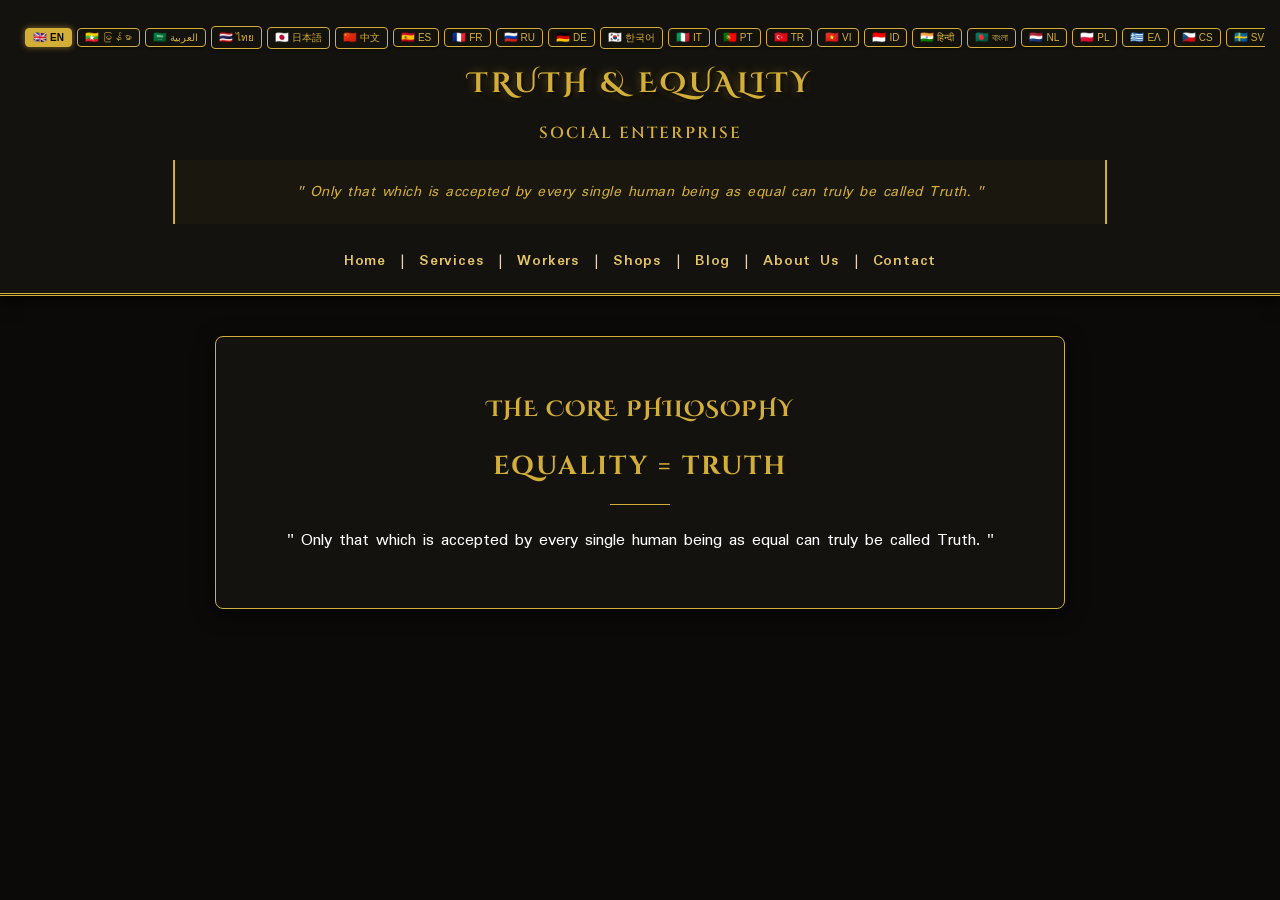
==== commit 926f0313: "Update site" ====
--- a/index.html
+++ b/index.html
@@ -89,15 +89,6 @@
 <body>
     <header class="top-header">
         <!-- 7 Continents Bar -->
-        <div class="continent-bar notranslate">
-            <button class="lang-btn continent-btn" id="cont-asia" onclick="jumpToSection('core-philosophy')"><span class="flag-icon">🌏</span> Asia</button>
-            <button class="lang-btn continent-btn" id="cont-africa" onclick="jumpToSection('core-philosophy')"><span class="flag-icon">🌍</span> Africa</button>
-            <button class="lang-btn continent-btn" id="cont-na" onclick="jumpToSection('core-philosophy')"><span class="flag-icon">🌎</span> North America</button>
-            <button class="lang-btn continent-btn" id="cont-sa" onclick="jumpToSection('core-philosophy')"><span class="flag-icon">🌎</span> South America</button>
-            <button class="lang-btn continent-btn" id="cont-ant" onclick="jumpToSection('core-philosophy')"><span class="flag-icon">🇦🇶</span> Antarctica</button>
-            <button class="lang-btn continent-btn" id="cont-eu" onclick="jumpToSection('core-philosophy')"><span class="flag-icon">🇪🇺</span> Europe</button>
-            <button class="lang-btn continent-btn" id="cont-oc" onclick="jumpToSection('core-philosophy')"><span class="flag-icon">🇦🇺</span> Oceania</button>
-        </div>
 
         <!-- Language Switcher Bar -->
         <div class="lang-bar notranslate">
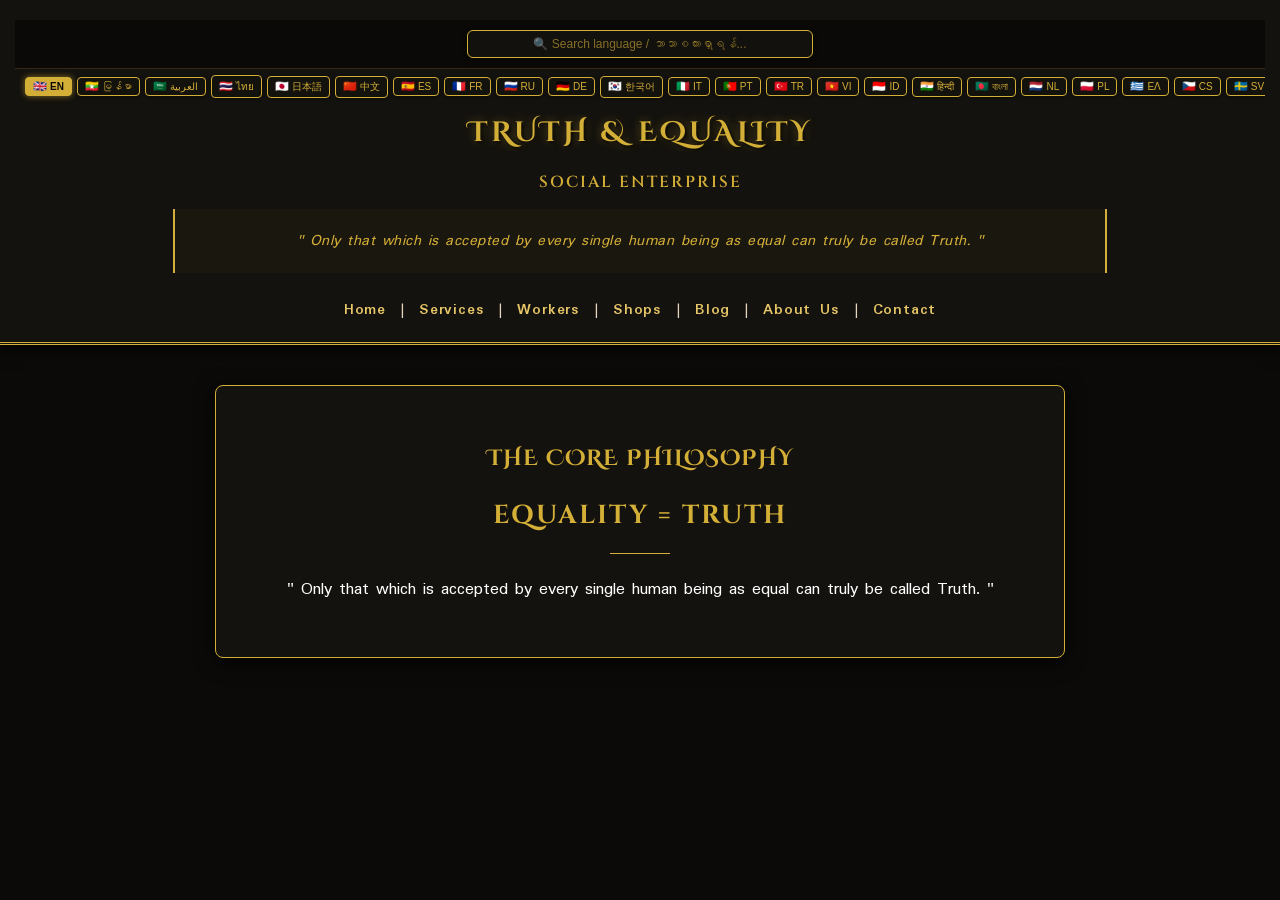
==== commit cc397361: "Update site" ====
--- a/index.html
+++ b/index.html
@@ -10,14 +10,14 @@
     <link href="https://fonts.googleapis.com/css2?family=Amiri:ital,wght@0,400;0,700;1,400&family=Cinzel+Decorative:wght@700&family=Cinzel:wght@400;600;700&family=Noto+Sans+JP:wght@400;500&family=Noto+Sans+KR:wght@400;500&family=Noto+Sans+SC:wght@400;500&family=Noto+Sans+Thai:wght@400;500&family=Noto+Sans+Khmer:wght@400;500&family=Noto+Sans+Lao:wght@400;500&family=Playfair+Display:ital,wght@0,400;0,600;1,400&family=Padauk:wght@400;700&display=swap" rel="stylesheet">
     
     <!-- CSS Link -->
-    <link rel="stylesheet" href="style.css?v=41">
+    <link rel="stylesheet" href="style.css?v=42">
     <style>
         html {
             scroll-behavior: smooth;
         }
 
         /* Compact Single Line Horizontal Scroll Container */
-        .lang-bar, .continent-bar {
+        .lang-bar {
             display: flex;
             flex-direction: row;
             justify-content: flex-start;
@@ -31,14 +31,40 @@
             box-sizing: border-box;
         }
 
-        .continent-bar {
+        /* Search Box Container */
+        .search-container {
+            display: flex;
             justify-content: center;
+            padding: 10px;
             background: rgba(10, 9, 7, 0.95);
             border-bottom: 1px solid rgba(212, 175, 55, 0.2);
-            padding: 8px 10px;
             position: sticky;
             top: 0;
             z-index: 1000;
+        }
+
+        .lang-search-input {
+            background: rgba(20, 18, 14, 0.9);
+            border: 1px solid #d4af37;
+            color: #d4af37;
+            padding: 6px 12px;
+            border-radius: 6px;
+            font-size: 12px;
+            width: 100%;
+            max-width: 320px;
+            outline: none;
+            text-align: center;
+            transition: all 0.3s ease;
+            box-shadow: 0 2px 5px rgba(0,0,0,0.5);
+        }
+
+        .lang-search-input::placeholder {
+            color: rgba(212, 175, 55, 0.6);
+        }
+
+        .lang-search-input:focus {
+            border-color: #f39c12;
+            box-shadow: 0 0 8px rgba(243, 156, 18, 0.5);
         }
 
         /* Scaled down button */
@@ -59,11 +85,6 @@
             flex-shrink: 0;
         }
 
-        .continent-btn {
-            border-color: #f39c12;
-            color: #f39c12;
-        }
-
         .lang-btn:hover, .lang-btn.active {
             background-color: #d4af37;
             color: #0b0a08;
@@ -77,10 +98,10 @@
         }
 
         /* Hide scrollbar */
-        .lang-bar::-webkit-scrollbar, .continent-bar::-webkit-scrollbar {
+        .lang-bar::-webkit-scrollbar {
             display: none;
         }
-        .lang-bar, .continent-bar {
+        .lang-bar {
             -ms-overflow-style: none;
             scrollbar-width: none;
         }
@@ -88,126 +109,51 @@
 </head>
 <body>
     <header class="top-header">
-        <!-- 7 Continents Bar -->
+        <!-- Search Bar for Languages -->
+        <div class="search-container notranslate">
+            <input type="text" id="langSearchInput" class="lang-search-input" placeholder="🔍 Search language / ဘာသာစကားရှာရန်..." onkeyup="filterLanguages()">
+        </div>
 
         <!-- Language Switcher Bar -->
-        <div class="lang-bar notranslate">
-            <button class="lang-btn active" onclick="switchLang('en', event)"><span class="flag-icon">🇬🇧</span> EN</button>
-            <button class="lang-btn" onclick="switchLang('my', event)"><span class="flag-icon">🇲🇲</span> မြန်မာ</button>
-            <button class="lang-btn" onclick="switchLang('ar', event)"><span class="flag-icon">🇸🇦</span> العربية</button>
-            <button class="lang-btn" onclick="switchLang('th', event)"><span class="flag-icon">🇹🇭</span> ไทย</button>
-            <button class="lang-btn" onclick="switchLang('ja', event)"><span class="flag-icon">🇯🇵</span> 日本語</button>
-            <button class="lang-btn" onclick="switchLang('zh', event)"><span class="flag-icon">🇨🇳</span> 中文</button>
-            <button class="lang-btn" onclick="switchLang('es', event)"><span class="flag-icon">🇪🇸</span> ES</button>
-            <button class="lang-btn" onclick="switchLang('fr', event)"><span class="flag-icon">🇫🇷</span> FR</button>
-            <button class="lang-btn" onclick="switchLang('ru', event)"><span class="flag-icon">🇷🇺</span> RU</button>
-            <button class="lang-btn" onclick="switchLang('de', event)"><span class="flag-icon">🇩🇪</span> DE</button>
-            <button class="lang-btn" onclick="switchLang('ko', event)"><span class="flag-icon">🇰🇷</span> 한국어</button>
-            <button class="lang-btn" onclick="switchLang('it', event)"><span class="flag-icon">🇮🇹</span> IT</button>
-            <button class="lang-btn" onclick="switchLang('pt', event)"><span class="flag-icon">🇵🇹</span> PT</button>
-            <button class="lang-btn" onclick="switchLang('tr', event)"><span class="flag-icon">🇹🇷</span> TR</button>
-            <button class="lang-btn" onclick="switchLang('vi', event)"><span class="flag-icon">🇻🇳</span> VI</button>
-            <button class="lang-btn" onclick="switchLang('id', event)"><span class="flag-icon">🇮🇩</span> ID</button>
-            <button class="lang-btn" onclick="switchLang('hi', event)"><span class="flag-icon">🇮🇳</span> हिन्दी</button>
-            <button class="lang-btn" onclick="switchLang('bn', event)"><span class="flag-icon">🇧🇩</span> বাংলা</button>
-            <button class="lang-btn" onclick="switchLang('nl', event)"><span class="flag-icon">🇳🇱</span> NL</button>
-            <button class="lang-btn" onclick="switchLang('pl', event)"><span class="flag-icon">🇵🇱</span> PL</button>
-            <button class="lang-btn" onclick="switchLang('el', event)"><span class="flag-icon">🇬🇷</span> ΕΛ</button>
-            <button class="lang-btn" onclick="switchLang('cs', event)"><span class="flag-icon">🇨🇿</span> CS</button>
-            <button class="lang-btn" onclick="switchLang('sv', event)"><span class="flag-icon">🇸🇪</span> SV</button>
-            <button class="lang-btn" onclick="switchLang('ro', event)"><span class="flag-icon">🇷🇴</span> RO</button>
-            <button class="lang-btn" onclick="switchLang('hu', event)"><span class="flag-icon">🇭🇺</span> HU</button>
-            <button class="lang-btn" onclick="switchLang('uk', event)"><span class="flag-icon">🇺🇦</span> UA</button>
-            <button class="lang-btn" onclick="switchLang('da', event)"><span class="flag-icon">🇩🇰</span> DA</button>
-            <button class="lang-btn" onclick="switchLang('fi', event)"><span class="flag-icon">🇫🇮</span> FI</button>
-            <button class="lang-btn" onclick="switchLang('no', event)"><span class="flag-icon">🇳🇴</span> NO</button>
-            <button class="lang-btn" onclick="switchLang('ms', event)"><span class="flag-icon">🇲🇾</span> MS</button>
-            <button class="lang-btn" onclick="switchLang('tl', event)"><span class="flag-icon">🇵🇭</span> TL</button>
-            <button class="lang-btn" onclick="switchLang('sw', event)"><span class="flag-icon">🇰🇪</span> SW</button>
-            <button class="lang-btn" onclick="switchLang('fa', event)"><span class="flag-icon">🇮🇷</span> فارسی</button>
-            <button class="lang-btn" onclick="switchLang('ur', event)"><span class="flag-icon">🇵🇰</span> اردو</button>
-            <button class="lang-btn" onclick="switchLang('ta', event)"><span class="flag-icon">🇮🇳</span> தமிழ்</button>
-            <button class="lang-btn" onclick="switchLang('km', event)"><span class="flag-icon">🇰🇭</span> ខ្មែរ</button>
-            <button class="lang-btn" onclick="switchLang('lo', event)"><span class="flag-icon">🇱🇦</span> ລາວ</button>
-            <button class="lang-btn" onclick="switchLang('he', event)"><span class="flag-icon">🇮🇱</span> עברית</button>
-            <button class="lang-btn" onclick="switchLang('af', event)"><span class="flag-icon">🇿🇦</span> AF</button>
-            <button class="lang-btn" onclick="switchLang('sq', event)"><span class="flag-icon">🇦🇱</span> SQ</button>
-            <button class="lang-btn" onclick="switchLang('am', event)"><span class="flag-icon">🇪🇹</span> AM</button>
-            <button class="lang-btn" onclick="switchLang('hy', event)"><span class="flag-icon">🇦🇲</span> HY</button>
-            <button class="lang-btn" onclick="switchLang('az', event)"><span class="flag-icon">🇦🇿</span> AZ</button>
-            <button class="lang-btn" onclick="switchLang('eu', event)"><span class="flag-icon">🇪🇸</span> EU</button>
-            <button class="lang-btn" onclick="switchLang('be', event)"><span class="flag-icon">🇧🇾</span> BE</button>
-            <button class="lang-btn" onclick="switchLang('bs', event)"><span class="flag-icon">🇧🇦</span> BS</button>
-            <button class="lang-btn" onclick="switchLang('bg', event)"><span class="flag-icon">🇧🇬</span> BG</button>
-            <button class="lang-btn" onclick="switchLang('ca', event)"><span class="flag-icon">🇪🇸</span> CA</button>
-            <button class="lang-btn" onclick="switchLang('hr', event)"><span class="flag-icon">🇭🇷</span> HR</button>
-            <button class="lang-btn" onclick="switchLang('eo', event)"><span class="flag-icon">🌐</span> EO</button>
-            <button class="lang-btn" onclick="switchLang('et', event)"><span class="flag-icon">🇪🇪</span> ET</button>
-            <button class="lang-btn" onclick="switchLang('gl', event)"><span class="flag-icon">🇪🇸</span> GL</button>
-            <button class="lang-btn" onclick="switchLang('ka', event)"><span class="flag-icon">🇬🇪</span> KA</button>
-            <button class="lang-btn" onclick="switchLang('gu', event)"><span class="flag-icon">🇮🇳</span> GU</button>
-            <button class="lang-btn" onclick="switchLang('ha', event)"><span class="flag-icon">🇳🇬</span> HA</button>
-            <button class="lang-btn" onclick="switchLang('is', event)"><span class="flag-icon">🇮🇸</span> IS</button>
-            <button class="lang-btn" onclick="switchLang('ga', event)"><span class="flag-icon">🇮🇪</span> GA</button>
-            <button class="lang-btn" onclick="switchLang('kn', event)"><span class="flag-icon">🇮🇳</span> KN</button>
-            <button class="lang-btn" onclick="switchLang('kk', event)"><span class="flag-icon">🇰🇿</span> KK</button>
-            <button class="lang-btn" onclick="switchLang('ky', event)"><span class="flag-icon">🇰🇬</span> KY</button>
-            <button class="lang-btn" onclick="switchLang('lv', event)"><span class="flag-icon">🇱🇻</span> LV</button>
-            <button class="lang-btn" onclick="switchLang('lt', event)"><span class="flag-icon">🇱🇹</span> LT</button>
-            <button class="lang-btn" onclick="switchLang('mk', event)"><span class="flag-icon">🇲🇰</span> MK</button>
-            <button class="lang-btn" onclick="switchLang('mg', event)"><span class="flag-icon">🇲🇬</span> MG</button>
-            <button class="lang-btn" onclick="switchLang('ceb', event)"><span class="flag-icon">🇵🇭</span> CEB</button>
-            <button class="lang-btn" onclick="switchLang('ku', event)"><span class="flag-icon">🇮🇶</span> KU</button>
-            <button class="lang-btn" onclick="switchLang('so', event)"><span class="flag-icon">🇸🇴</span> SO</button>
-            <button class="lang-btn" onclick="switchLang('zu', event)"><span class="flag-icon">🇿🇦</span> ZU</button>
-            <button class="lang-btn" onclick="switchLang('su', event)"><span class="flag-icon">🇮🇩</span> SU</button>
-            <button class="lang-btn" onclick="switchLang('yo', event)"><span class="flag-icon">🇳🇬</span> YO</button>
-            <button class="lang-btn" onclick="switchLang('ig', event)"><span class="flag-icon">🇳🇬</span> IG</button>
-            <button class="lang-btn" onclick="switchLang('ny', event)"><span class="flag-icon">🇲🇼</span> NY</button>
-            <button class="lang-btn" onclick="switchLang('sn', event)"><span class="flag-icon">🇿🇼</span> SN</button>
-            <button class="lang-btn" onclick="switchLang('st', event)"><span class="flag-icon">🇱🇸</span> ST</button>
-            <button class="lang-btn" onclick="switchLang('xh', event)"><span class="flag-icon">🇿🇦</span> XH</button>
-            <button class="lang-btn" onclick="switchLang('gd', event)"><span class="flag-icon">🇬🇧</span> GD</button>
-            <button class="lang-btn" onclick="switchLang('cy', event)"><span class="flag-icon">🇬🇧</span> CY</button>
-            <button class="lang-btn" onclick="switchLang('yi', event)"><span class="flag-icon">🇮🇱</span> YI</button>
-            <button class="lang-btn" onclick="switchLang('lb', event)"><span class="flag-icon">🇱🇺</span> LB</button>
-            <button class="lang-btn" onclick="switchLang('mt', event)"><span class="flag-icon">🇲🇹</span> MT</button>
-            <button class="lang-btn" onclick="switchLang('mi', event)"><span class="flag-icon">🇳🇿</span> MI</button>
-            <button class="lang-btn" onclick="switchLang('mn', event)"><span class="flag-icon">🇲🇳</span> MN</button>
-            <button class="lang-btn" onclick="switchLang('ne', event)"><span class="flag-icon">🇳🇵</span> NE</button>
-            <button class="lang-btn" onclick="switchLang('ps', event)"><span class="flag-icon">🇦🇫</span> PS</button>
-            <button class="lang-btn" onclick="switchLang('pa', event)"><span class="flag-icon">🇮🇳</span> PA</button>
-            <button class="lang-btn" onclick="switchLang('sd', event)"><span class="flag-icon">🇵🇰</span> SD</button>
-            <button class="lang-btn" onclick="switchLang('si', event)"><span class="flag-icon">🇱🇰</span> SI</button>
-            <button class="lang-btn" onclick="switchLang('sl', event)"><span class="flag-icon">🇸🇮</span> SL</button>
-            <button class="lang-btn" onclick="switchLang('tg', event)"><span class="flag-icon">🇹🇯</span> TG</button>
-            <button class="lang-btn" onclick="switchLang('te', event)"><span class="flag-icon">🇮🇳</span> TE</button>
-            <button class="lang-btn" onclick="switchLang('tk', event)"><span class="flag-icon">🇹🇲</span> TK</button>
-            <button class="lang-btn" onclick="switchLang('uz', event)"><span class="flag-icon">🇺🇿</span> UZ</button>
-            <button class="lang-btn" onclick="switchLang('ti', event)"><span class="flag-icon">🇪🇷</span> TI</button>
-            <button class="lang-btn" onclick="switchLang('tt', event)"><span class="flag-icon">🇷🇺</span> TT</button>
-            <button class="lang-btn" onclick="switchLang('as', event)"><span class="flag-icon">🇮🇳</span> AS</button>
-            <button class="lang-btn" onclick="switchLang('or', event)"><span class="flag-icon">🇮🇳</span> OR</button>
-            <button class="lang-btn" onclick="switchLang('ml', event)"><span class="flag-icon">🇮🇳</span> ML</button>
-            <button class="lang-btn" onclick="switchLang('mr', event)"><span class="flag-icon">🇮🇳</span> MR</button>
-            <button class="lang-btn" onclick="switchLang('am_ext', event)"><span class="flag-icon">🌐</span> AMH</button>
-            <button class="lang-btn" onclick="switchLang('bm', event)"><span class="flag-icon">🇲🇱</span> BM</button>
-            <button class="lang-btn" onclick="switchLang('co', event)"><span class="flag-icon">🇫🇷</span> CO</button>
-            <button class="lang-btn" onclick="switchLang('fy', event)"><span class="flag-icon">🇳🇱</span> FY</button>
-            <button class="lang-btn" onclick="switchLang('ht', event)"><span class="flag-icon">🇭🇹</span> HT</button>
-            <button class="lang-btn" onclick="switchLang('haw', event)"><span class="flag-icon">🇺🇸</span> HAW</button>
-            <button class="lang-btn" onclick="switchLang('hmn', event)"><span class="flag-icon">🌐</span> HMN</button>
-            <button class="lang-btn" onclick="switchLang('jw', event)"><span class="flag-icon">🇮🇩</span> JW</button>
-            <button class="lang-btn" onclick="switchLang('kn_ext', event)"><span class="flag-icon">🇮🇳</span> KAN</button>
-            <button class="lang-btn" onclick="switchLang('la_ext', event)"><span class="flag-icon">🇻🇦</span> LAT</button>
-            <button class="lang-btn" onclick="switchLang('mi_ext', event)"><span class="flag-icon">🇳🇿</span> MRI</button>
-            <button class="lang-btn" onclick="switchLang('my_ext', event)"><span class="flag-icon">🇲🇲</span> MYA</button>
-            <button class="lang-btn" onclick="switchLang('om', event)"><span class="flag-icon">🇪🇹</span> OM</button>
-            <button class="lang-btn" onclick="switchLang('qu', event)"><span class="flag-icon">🇵🇪</span> QU</button>
-            <button class="lang-btn" onclick="switchLang('sm', event)"><span class="flag-icon">🇼🇸</span> SM</button>
-            <button class="lang-btn" onclick="switchLang('sn_ext', event)"><span class="flag-icon">🇿🇼</span> SNA</button>
-            <button class="lang-btn" onclick="switchLang('ug', event)"><span class="flag-icon">🇨🇳</span> UG</button>
-            <button class="lang-btn" onclick="switchLang('yi_ext', event)"><span class="flag-icon">🇮🇱</span> YID</button>
+        <div class="lang-bar notranslate" id="langBar">
+            <button class="lang-btn active" onclick="switchLang('en', event)" data-name="en english မြန်မာ"><span class="flag-icon">🇬🇧</span> EN</button>
+            <button class="lang-btn" onclick="switchLang('my', event)" data-name="my myanmar မြန်မာ"><span class="flag-icon">🇲🇲</span> မြန်မာ</button>
+            <button class="lang-btn" onclick="switchLang('ar', event)" data-name="ar arabic عربية"><span class="flag-icon">🇸🇦</span> العربية</button>
+            <button class="lang-btn" onclick="switchLang('th', event)" data-name="th thai ไทย"><span class="flag-icon">🇹🇭</span> ไทย</button>
+            <button class="lang-btn" onclick="switchLang('ja', event)" data-name="ja japanese 日本語"><span class="flag-icon">🇯🇵</span> 日本語</button>
+            <button class="lang-btn" onclick="switchLang('zh', event)" data-name="zh chinese 中文"><span class="flag-icon">🇨🇳</span> 中文</button>
+            <button class="lang-btn" onclick="switchLang('es', event)" data-name="es spanish español"><span class="flag-icon">🇪🇸</span> ES</button>
+            <button class="lang-btn" onclick="switchLang('fr', event)" data-name="fr french français"><span class="flag-icon">🇫🇷</span> FR</button>
+            <button class="lang-btn" onclick="switchLang('ru', event)" data-name="ru russian русский"><span class="flag-icon">🇷🇺</span> RU</button>
+            <button class="lang-btn" onclick="switchLang('de', event)" data-name="de german deutsch"><span class="flag-icon">🇩🇪</span> DE</button>
+            <button class="lang-btn" onclick="switchLang('ko', event)" data-name="ko korean 한국어"><span class="flag-icon">🇰🇷</span> 한국어</button>
+            <button class="lang-btn" onclick="switchLang('it', event)" data-name="it italian italiano"><span class="flag-icon">🇮🇹</span> IT</button>
+            <button class="lang-btn" onclick="switchLang('pt', event)" data-name="pt portuguese português"><span class="flag-icon">🇵🇹</span> PT</button>
+            <button class="lang-btn" onclick="switchLang('tr', event)" data-name="tr turkish türkçe"><span class="flag-icon">🇹🇷</span> TR</button>
+            <button class="lang-btn" onclick="switchLang('vi', event)" data-name="vi vietnamese tiếng việt"><span class="flag-icon">🇻🇳</span> VI</button>
+            <button class="lang-btn" onclick="switchLang('id', event)" data-name="id indonesian indonesia"><span class="flag-icon">🇮🇩</span> ID</button>
+            <button class="lang-btn" onclick="switchLang('hi', event)" data-name="hi hindi हिन्दी"><span class="flag-icon">🇮🇳</span> हिन्दी</button>
+            <button class="lang-btn" onclick="switchLang('bn', event)" data-name="bn bengali বাংলা"><span class="flag-icon">🇧🇩</span> বাংলা</button>
+            <button class="lang-btn" onclick="switchLang('nl', event)" data-name="nl dutch nederlands"><span class="flag-icon">🇳🇱</span> NL</button>
+            <button class="lang-btn" onclick="switchLang('pl', event)" data-name="pl polish polski"><span class="flag-icon">🇵🇱</span> PL</button>
+            <button class="lang-btn" onclick="switchLang('el', event)" data-name="el greek ελληνικά"><span class="flag-icon">🇬🇷</span> ΕΛ</button>
+            <button class="lang-btn" onclick="switchLang('cs', event)" data-name="cs czech čeština"><span class="flag-icon">🇨🇿</span> CS</button>
+            <button class="lang-btn" onclick="switchLang('sv', event)" data-name="sv swedish svenska"><span class="flag-icon">🇸🇪</span> SV</button>
+            <button class="lang-btn" onclick="switchLang('ro', event)" data-name="ro romanian română"><span class="flag-icon">🇷🇴</span> RO</button>
+            <button class="lang-btn" onclick="switchLang('hu', event)" data-name="hu hungarian magyar"><span class="flag-icon">🇭🇺</span> HU</button>
+            <button class="lang-btn" onclick="switchLang('uk', event)" data-name="uk ukrainian українська"><span class="flag-icon">🇺🇦</span> UA</button>
+            <button class="lang-btn" onclick="switchLang('da', event)" data-name="da danish dansk"><span class="flag-icon">🇩🇰</span> DA</button>
+            <button class="lang-btn" onclick="switchLang('fi', event)" data-name="fi finnish suomi"><span class="flag-icon">🇫🇮</span> FI</button>
+            <button class="lang-btn" onclick="switchLang('no', event)" data-name="no norwegian norsk"><span class="flag-icon">🇳🇴</span> NO</button>
+            <button class="lang-btn" onclick="switchLang('ms', event)" data-name="ms malay melayu"><span class="flag-icon">🇲🇾</span> MS</button>
+            <button class="lang-btn" onclick="switchLang('tl', event)" data-name="tl tagalog filipino"><span class="flag-icon">🇵🇭</span> TL</button>
+            <button class="lang-btn" onclick="switchLang('sw', event)" data-name="sw swahili kiswahili"><span class="flag-icon">🇰🇪</span> SW</button>
+            <button class="lang-btn" onclick="switchLang('fa', event)" data-name="fa persian فارسی"><span class="flag-icon">🇮🇷</span> فارسی</button>
+            <button class="lang-btn" onclick="switchLang('ur', event)" data-name="ur urdu اردو"><span class="flag-icon">🇵🇰</span> اردو</button>
+            <button class="lang-btn" onclick="switchLang('ta', event)" data-name="ta tamil தமிழ்"><span class="flag-icon">🇮🇳</span> தமிழ்</button>
+            <button class="lang-btn" onclick="switchLang('km', event)" data-name="km khmer ខ្មែរ"><span class="flag-icon">🇰🇭</span> ខ្មែរ</button>
+            <button class="lang-btn" onclick="switchLang('lo', event)" data-name="lo lao ລາວ"><span class="flag-icon">🇱🇦</span> ລາວ</button>
+            <button class="lang-btn" onclick="switchLang('he', event)" data-name="he hebrew עברית"><span class="flag-icon">🇮🇱</span> עברית</button>
         </div>
 
         <h1 class="single-line-title" style="font-size: 28px; letter-spacing: 3px;" id="main-title">TRUTH & EQUALITY</h1>
@@ -256,7 +202,6 @@
                 secTitle: "THE CORE PHILOSOPHY", equation: "EQUALITY = TRUTH",
                 quote: '" Only that which is accepted by every single human being as equal can truly be called Truth. "',
                 font: "'Playfair Display', serif",
-                continents: { asia: "Asia", africa: "Africa", na: "North America", sa: "South America", ant: "Antarctica", eu: "Europe", oc: "Oceania" },
                 nav: { home: "Home", services: "Services", workers: "Workers", shops: "Shops", blog: "Blog", about: "About Us", contact: "Contact" }
             },
             my: {
@@ -265,7 +210,6 @@
                 secTitle: "အဓိက သဘောတရား ရင်းမြစ်", equation: "ညီမျှမှု = အမှန်တရား",
                 quote: '" လူသားတစ်ယောက်မကျန် ညီမျှသည်ဟု လက်ခံသည့် အကြောင်းအရာမှသာလျှင် စစ်မှန်သော အမှန်တရား ဖြစ်သည်။ "',
                 font: "'Padauk', sans-serif",
-                continents: { asia: "အာရှ", africa: "အာဖရိက", na: "မြောက်အမေရိက", sa: "တောင်အမေရိက", ant: "အန္တာတိက", eu: "ဥရောပ", oc: "ဩစတြေးလျ / အိုရှန်းနီးယား" },
                 nav: { home: "ပင်မစာမျက်နှာ", services: "ဝန်ဆောင်မှုများ", workers: "လုပ်သားများ", shops: "ဆိုင်များ", blog: "ဆောင်းပါးများ", about: "အကြောင်း", contact: "ဆက်သွယ်ရန်" }
             },
             ar: {
@@ -274,7 +218,6 @@
                 secTitle: "الفلسفة الأساسية", equation: "المساواة = الحقيقة",
                 quote: '" لا يُمكن أن يُسمى شيئًا حقًا إلا إذا قَبِله كل إنسانٍ على أنه عدلٌ وسواء. "',
                 font: "'Amiri', serif",
-                continents: { asia: "آسيا", africa: "أفريقيا", na: "أمريكا الشمالية", sa: "أمريكا الجنوبية", ant: "القارة القطبية الجنوبية", eu: "أوروبا", oc: "أوقيانوسيا" },
                 nav: { home: "الرئيسية", services: "الخدمات", workers: "العمال", shops: "المتاجر", blog: "المدونة", about: "من نحن", contact: "اتصل بنا" }
             },
             th: {
@@ -283,7 +226,6 @@
                 secTitle: "ปรัชญาหลัก", equation: "ความเท่าเทียม = ความจริง",
                 quote: '“ สิ่งใดก็ตามที่มนุษย์ทุกคนยอมรับว่าเท่าเทียมกันอย่างแท้จริง สิ่งนั้นจึงจะเรียกว่าความจริงได้อย่างแท้จริง ”',
                 font: "'Noto Sans Thai', sans-serif",
-                continents: { asia: "เอเชีย", africa: "แอฟริกา", na: "อเมริกาเหนือ", sa: "อเมริกาใต้", ant: "แอนตาร์กติกา", eu: "ยุโรป", oc: "โอเชียเนีย" },
                 nav: { home: "หน้าแรก", services: "บริการ", workers: "แรงงาน", shops: "ร้านค้า", blog: "บล็อก", about: "เกี่ยวกับเรา", contact: "ติดต่อ" }
             },
             ja: {
@@ -292,7 +234,6 @@
                 secTitle: "基本理念", equation: "平等 ＝ 真理",
                 quote: '「 すべての人間が対等であると認めるものだけが、真の真理と呼ぶにふさわしい。 」',
                 font: "'Noto Sans JP', sans-serif",
-                continents: { asia: "アジア", africa: "アフリカ", na: "北アメリカ", sa: "南アメリカ", ant: "南極大陸", eu: "ヨーロッパ", oc: "オセアニア" },
                 nav: { home: "ホーム", services: "サービス", workers: "ワーカー", shops: "ショップ", blog: "ブログ", about: "概要", contact: "お問い合わせ" }
             },
             zh: {
@@ -301,7 +242,6 @@
                 secTitle: "核心哲学", equation: "平等 = 真理",
                 quote: '“ 只有被每一个人平等接受的事物，才能真正被称为真理。”',
                 font: "'Noto Sans SC', sans-serif",
-                continents: { asia: "亚洲", africa: "非洲", na: "北美洲", sa: "南美洲", ant: "南极洲", eu: "欧洲", oc: "大洋洲" },
                 nav: { home: "首页", services: "服务", workers: "劳动者", shops: "商店", blog: "博客", about: "关于我们", contact: "联系" }
             },
             es: {
@@ -310,7 +250,6 @@
                 secTitle: "LA FILOSOFÍA CENTRAL", equation: "IGUALDAD = VERDAD",
                 quote: '" Solo aquello que es aceptado por cada ser humano como igual puede ser llamado verdaderamente Verdad. "',
                 font: "'Playfair Display', serif",
-                continents: { asia: "Asia", africa: "África", na: "América del Norte", sa: "América del Sur", ant: "Antártida", eu: "Europa", oc: "Oceanía" },
                 nav: { home: "Inicio", services: "Servicios", workers: "Trabajadores", shops: "Tiendas", blog: "Blog", about: "Nosotros", contact: "Contacto" }
             },
             fr: {
@@ -319,7 +258,6 @@
                 secTitle: "LA PHILOSOPHIE CENTRALE", equation: "ÉGALITÉ = VÉRITÉ",
                 quote: '" Seul ce qui est accepté par chaque être humain comme égal peut vraiment être appelé Vérité. "',
                 font: "'Playfair Display', serif",
-                continents: { asia: "Asie", africa: "Afrique", na: "Amérique du Nord", sa: "Amérique du Sud", ant: "Antarctique", eu: "Europe", oc: "Océanie" },
                 nav: { home: "Accueil", services: "Services", workers: "Travailleurs", shops: "Boutiques", blog: "Blog", about: "À propos", contact: "Contact" }
             },
             ru: {
@@ -328,7 +266,6 @@
                 secTitle: "ОСНОВНАЯ ФИЛОСОФИЯ", equation: "РАВЕНСТВО = ИСТИНА",
                 quote: '" Только то, что признано каждым человеком как равное, может поистине называться Истиной. "',
                 font: "'Playfair Display', serif",
-                continents: { asia: "Азия", africa: "Африка", na: "Северная Америка", sa: "Южная Америка", ant: "Антарктида", eu: "Европа", oc: "Океания" },
                 nav: { home: "Главная", services: "Услуги", workers: "Рабочие", shops: "Магазины", blog: "Блог", about: "О нас", contact: "Контакты" }
             },
             de: {
@@ -337,7 +274,6 @@
                 secTitle: "DIE KERNPHILOSOPHIE", equation: "GLEICHHEIT = WAHRHEIT",
                 quote: '" Nur das, was von jedem einzelnen Menschen als gleich akzeptiert wird, kann wahrhaft Wahrheit genannt werden. "',
                 font: "'Playfair Display', serif",
-                continents: { asia: "Asien", africa: "Afrika", na: "Nordamerika", sa: "Südamerika", ant: "Antarktis", eu: "Europa", oc: "Ozeanien" },
                 nav: { home: "Startseite", services: "Dienste", workers: "Arbeiter", shops: "Geschäfte", blog: "Blog", about: "Über uns", contact: "Kontakt" }
             },
             ko: {
@@ -346,7 +282,6 @@
                 secTitle: "핵심 철학", equation: "평등 ＝ 진리",
                 quote: '“ 모든 인간이 평등하다고 인정하는 것만이 진정으로 진리라 불릴 수 있다. ”',
                 font: "'Noto Sans KR', sans-serif",
-                continents: { asia: "아시아", africa: "아프리카", na: "북아메리카", sa: "남아메리카", ant: "남극", eu: "유럽", oc: "오세아니아" },
                 nav: { home: "홈", services: "서비스", workers: "근로자", shops: "상점", blog: "블로그", about: "소개", contact: "문의" }
             },
             it: {
@@ -355,7 +290,6 @@
                 secTitle: "LA FILOSOFIA CENTRALE", equation: "UGUAGLIANZA = VERITÀ",
                 quote: '" Solo ciò che è accettato da ogni singolo essere umano come uguale può essere veramente chiamato Verità. "',
                 font: "'Playfair Display', serif",
-                continents: { asia: "Asia", africa: "Africa", na: "America del Nord", sa: "America del Sud", ant: "Antartide", eu: "Europa", oc: "Oceania" },
                 nav: { home: "Home", services: "Servizi", workers: "Lavoratori", shops: "Negozi", blog: "Blog", about: "Chi siamo", contact: "Contatti" }
             },
             pt: {
@@ -364,7 +298,6 @@
                 secTitle: "A FILOSOFIA CENTRAL", equation: "IGUALDADE = VERDADE",
                 quote: '" Apenas aquilo que é aceito por cada ser humano como igual pode verdadeiramente ser chamado de Verdade. "',
                 font: "'Playfair Display', serif",
-                continents: { asia: "Ásia", africa: "África", na: "América do Norte", sa: "América do Sul", ant: "Antártida", eu: "Europa", oc: "Oceania" },
                 nav: { home: "Início", services: "Serviços", workers: "Trabalhadores", shops: "Lojas", blog: "Blog", about: "Sobre", contact: "Contato" }
             },
             tr: {
@@ -373,7 +306,6 @@
                 secTitle: "TEMEL FELSEFE", equation: "EŞİTLİK = HAKİKAT",
                 quote: '" Yalnızca her bir insan tarafından eşit olarak kabul edilen şey gerçekten Hakikat olarak adlandırılabilir. "',
                 font: "'Playfair Display', serif",
-                continents: { asia: "Asya", africa: "Afrika", na: "Kuzey Amerika", sa: "Güney Amerika", ant: "Antarktika", eu: "Avrupa", oc: "Okyanusya" },
                 nav: { home: "Ana Sayfa", services: "Hizmetler", workers: "Çalışanlar", shops: "Mağazalar", blog: "Blog", about: "Hakkımızda", contact: "İletişim" }
             },
             vi: {
@@ -382,7 +314,6 @@
                 secTitle: "TRIẾT LÝ CỐT LÕI", equation: "BÌNH ĐẲNG = CHÂN LÝ",
                 quote: '" Chỉ những gì được mọi con người chấp nhận là bình đẳng mới thực sự được gọi là Chân lý. "',
                 font: "'Playfair Display', serif",
-                continents: { asia: "Châu Á", africa: "Châu Phi", na: "Bắc Mỹ", sa: "Nam Mỹ", ant: "Nam Cực", eu: "Châu Âu", oc: "Châu Đại Dương" },
                 nav: { home: "Trang chủ", services: "Dịch vụ", workers: "Lao động", shops: "Cửa hàng", blog: "Bài viết", about: "Giới thiệu", contact: "Liên hệ" }
             },
             id: {
@@ -391,7 +322,6 @@
                 secTitle: "FILOSOFI UTAMA", equation: "KESETARAAN = KEBENARAN",
                 quote: '" Hanya apa yang diterima oleh setiap manusia sebagai setara yang benar-benar dapat disebut Kebenaran. "',
                 font: "'Playfair Display', serif",
-                continents: { asia: "Asia", africa: "Afrika", na: "Amerika Utara", sa: "Amerika Selatan", ant: "Antarktika", eu: "Eropa", oc: "Oseania" },
                 nav: { home: "Beranda", services: "Layanan", workers: "Pekerja", shops: "Toko", blog: "Blog", about: "Tentang", contact: "Kontak" }
             },
             hi: {
@@ -400,7 +330,6 @@
                 secTitle: "मूल दर्शन", equation: "समानता = सत्य",
                 quote: '“ केवल वही जिसे हर एक मनुष्य द्वारा समान रूप से स्वीकार किया जाता है, वास्तव में सत्य कहा जा सकता है। ”',
                 font: "'Playfair Display', serif",
-                continents: { asia: "एशिया", africa: "अफ़्रीका", na: "उत्तरी अमेरिका", sa: "दक्षिण अमेरिका", ant: "अंटार्कटिका", eu: "यूरोप", oc: "ओशिनिया" },
                 nav: { home: "होम", services: "सेवाएं", workers: "कर्मचारी", shops: "दुकानें", blog: "ब्लॉग", about: "हमारे बारे में", contact: "संपर्क" }
             },
             bn: {
@@ -409,7 +338,6 @@
                 secTitle: "মূল দর্শন", equation: "সমতা = সত্য",
                 quote: '“ কেবল সেটাই যা প্রতিটি মানুষ সমান বলে গ্রহণ করে, তাকেই সত্য বলা যেতে পারে। ”',
                 font: "'Playfair Display', serif",
-                continents: { asia: "এশিয়া", africa: "আফ্রিকা", na: "উত্তর আমেরিকা", sa: "দক্ষিণ আমেরিকা", ant: "এন্টার্কটিকা", eu: "ইউরোপ", oc: "ওশেনিয়া" },
                 nav: { home: "হোম", services: "সেবাসমূহ", workers: "কর্মী", shops: "দোকান", blog: "ব্লগ", about: "আমাদের সম্পর্কে", contact: "যোগাযোগ" }
             },
             nl: {
@@ -418,7 +346,6 @@
                 secTitle: "DE KERNTFILOSOFIE", equation: "GELIJKHEID = WAARHEID",
                 quote: '" Alleen dat wat door ieder mens als gelijke wordt geaccepteerd, kan waarlijk Waarheid worden genoemd. "',
                 font: "'Playfair Display', serif",
-                continents: { asia: "Azië", africa: "Afrika", na: "Noord-Amerika", sa: "Zuid-Amerika", ant: "Antarctica", eu: "Europa", oc: "Oceanië" },
                 nav: { home: "Home", services: "Diensten", workers: "Werknemers", shops: "Winkels", blog: "Blog", about: "Over ons", contact: "Contact" }
             },
             pl: {
@@ -427,7 +354,6 @@
                 secTitle: "GŁÓWNA FILOZOFIA", equation: "RÓWNOŚĆ = PRAWDA",
                 quote: '" Tylko to, co jest akceptowane przez każdego człowieka jako równe, może być prawdziwie nazwane Prawdą. "',
                 font: "'Playfair Display', serif",
-                continents: { asia: "Azja", africa: "Afryka", na: "Ameryka Północna", sa: "Ameryka Południowa", ant: "Antarktyda", eu: "Europa", oc: "Oceania" },
                 nav: { home: "Strona główna", services: "Usługi", workers: "Pracownicy", shops: "Sklepy", blog: "Blog", about: "O nas", contact: "Kontakt" }
             },
             el: {
@@ -436,7 +362,6 @@
                 secTitle: "Η BΑΣΙΚΗ ΦΙΛΟΣΟΦΙΑ", equation: "ΙΣΟΤΗΤΑ = ΑΛΗΘΕΙΑ",
                 quote: '" Μόνο αυτό που γίνεται αποδεκτό από κάθε άνθρωπο ως ίσο μπορεί αληθινά να ονομαστεί Αλήθεια. "',
                 font: "'Playfair Display', serif",
-                continents: { asia: "Ασία", africa: "Αφρική", na: "Βόρεια Αμερική", sa: "Νότια Αμερική", ant: "Ανταρκτική", eu: "Ευρώπη", oc: "Ωκεανία" },
                 nav: { home: "Αρχική", services: "Υπηρεσίες", workers: "Εργαζόμενοι", shops: "Καταστήματα", blog: "Blog", about: "Σχετικά", contact: "Επικοινωνία" }
             },
             cs: {
@@ -445,7 +370,6 @@
                 secTitle: "HLAVNÍ FILOZOFIE", equation: "ROVNOST = PRAVDA",
                 quote: '" Pouze to, co je každým člověkem přijímáno jako rovné, může být skutečně nazýváno Pravdou. "',
                 font: "'Playfair Display', serif",
-                continents: { asia: "Asie", africa: "Afrika", na: "Severní Amerika", sa: "Jižní Amerika", ant: "Antarktida", eu: "Evropa", oc: "Oceánie" },
                 nav: { home: "Domů", services: "Služby", workers: "Pracovníci", shops: "Obchody", blog: "Blog", about: "O nás", contact: "Kontakt" }
             },
             sv: {
@@ -454,7 +378,6 @@
                 secTitle: "KÄRNFILOSOFI", equation: "JÄMLIKHET = SANNING",
                 quote: '" Endast det som accepteras av varje enskild människa som jämlikt kan sanningenligt kallas Sanning. "',
                 font: "'Playfair Display', serif",
-                continents: { asia: "Asien", africa: "Afrika", na: "Nordamerika", sa: "Sydamerika", ant: "Antarktis", eu: "Europa", oc: "Oceanien" },
                 nav: { home: "Hem", services: "Tjänster", workers: "Arbetare", shops: "Butiker", blog: "Blogg", about: "Om oss", contact: "Kontakt" }
             },
             ro: {
@@ -463,7 +386,6 @@
                 secTitle: "FILOSOFIA PRINCIPALĂ", equation: "EGALITATE = ADEVĂR",
                 quote: '" Doar ceea ce este acceptat de fiecare ființă umană ca fiind egal poate fi cu adevărat numit Adevăr. "',
                 font: "'Playfair Display', serif",
-                continents: { asia: "Asia", africa: "Africa", na: "America de Nord", sa: "America de Sud", ant: "Antarctica", eu: "Europa", oc: "Oceania" },
                 nav: { home: "Acasă", services: "Servicii", workers: "Muncitori", shops: "Magazine", blog: "Blog", about: "Despre noi", contact: "Contact" }
             },
             hu: {
@@ -472,7 +394,6 @@
                 secTitle: "A ALAPFILOZÓFIA", equation: "EGYENLŐSÉG = IGAZSÁG",
                 quote: '" Csak az nevezhető valóban Igazságnak, amit minden egyes ember egyenlőként fogad el. "',
                 font: "'Playfair Display', serif",
-                continents: { asia: "Ázsia", africa: "Afrika", na: "Észak-Amerika", sa: "Dél-Amerika", ant: "Antarktisz", eu: "Európa", oc: "Óceánia" },
                 nav: { home: "Főoldal", services: "Szolgáltatások", workers: "Munkavállalók", shops: "Üzletek", blog: "Blog", about: "Rólunk", contact: "Kapcsolat" }
             },
             uk: {
@@ -481,7 +402,6 @@
                 secTitle: "ОСНОВНА ФІЛОСОФІЯ", equation: "РІВНІСТЬ = ІСТИНА",
                 quote: '" Тільки те, що визнається кожною людиною як рівне, може воістину називатися Істиною. "',
                 font: "'Playfair Display', serif",
-                continents: { asia: "Азія", africa: "Африка", na: "Північна Америка", sa: "Південна Америка", ant: "Антарктида", eu: "Європа", oc: "Океанія" },
                 nav: { home: "Головна", services: "Послуги", workers: "Працівники", shops: "Магазини", blog: "Блог", about: "Про нас", contact: "Контакти" }
             },
             da: {
@@ -490,7 +410,6 @@
                 secTitle: "KERNEFILOSOFIEN", equation: "LIGHED = SANDHED",
                 quote: '" Kun det, der accepteres af ethvert menneske som lige, kan sandeligt kaldes Sandhed. "',
                 font: "'Playfair Display', serif",
-                continents: { asia: "Asien", africa: "Afrika", na: "Nordamerika", sa: "Sydamerika", ant: "Antarktis", eu: "Europa", oc: "Oceanien" },
                 nav: { home: "Hjem", services: "Tjenester", workers: "Arbejdere", shops: "Butikker", blog: "Blog", about: "Om os", contact: "Kontakt" }
             },
             fi: {
@@ -499,7 +418,6 @@
                 secTitle: "YDINFILOSOFIA", equation: "TASA-ARVO = TOTUUS",
                 quote: '" Vain sitä, minkä jokainen ihminen hyväksyy tasa-arvoiseksi, voidaan todella kutsua Totuudeksi. "',
                 font: "'Playfair Display', serif",
-                continents: { asia: "Aasia", africa: "Afrikka", na: "Pohjois-Amerikka", sa: "Etelä-Amerikka", ant: "Antarktis", eu: "Eurooppa", oc: "Oseania" },
                 nav: { home: "Etusivu", services: "Palvelut", workers: "Työntekijät", shops: "Kaupat", blog: "Blogi", about: "Meistä", contact: "Yhteystiedot" }
             },
             no: {
@@ -508,7 +426,6 @@
                 secTitle: "KJERNEFILOSOFIEN", equation: "LIKHET = SANNHET",
                 quote: '" Bare det som aksepteres av hvert enkelt menneske som likt kan sannelig kalles Sannhet. "',
                 font: "'Playfair Display', serif",
-                continents: { asia: "Asia", africa: "Afrika", na: "Nord-Amerika", sa: "Sør-Amerika", ant: "Antarktis", eu: "Europa", oc: "Oseania" },
                 nav: { home: "Hjem", services: "Tjenester", workers: "Arbeidere", shops: "Butikker", blog: "Blogg", about: "Om oss", contact: "Kontakt" }
             },
             ms: {
@@ -517,7 +434,6 @@
                 secTitle: "FALSAFAH TERAS", equation: "KESAKSAMAAN = KEBENARAN",
                 quote: '" Hanya apa yang diterima oleh setiap manusia sebagai saksama yang benar-benar boleh dipanggil Kebenaran. "',
                 font: "'Playfair Display', serif",
-                continents: { asia: "Asia", africa: "Afrika", na: "Amerika Utara", sa: "Amerika Selatan", ant: "Antartika", eu: "Eropah", oc: "Oceania" },
                 nav: { home: "Utama", services: "Perkhidmatan", workers: "Pekerja", shops: "Kedai", blog: "Blog", about: "Perihal", contact: "Hubungi" }
             },
             tl: {
@@ -526,7 +442,6 @@
                 secTitle: "PANGUNAHING PILOSOPIYA", equation: "KAPANTAYAN = KATOTOHANAN",
                 quote: '" Tanging ang tinatanggap ng bawat tao bilang pantay ang tunay na matatawag na Katotohanan. "',
                 font: "'Playfair Display', serif",
-                continents: { asia: "Asya", africa: "Aprika", na: "Hilagang Amerika", sa: "Timog Amerika", ant: "Antartika", eu: "Europa", oc: "Oceania" },
                 nav: { home: "Tahanan", services: "Serbisyo", workers: "Manggagawa", shops: "Tindahan", blog: "Blog", about: "Tungkol", contact: "Kumpas" }
             },
             sw: {
@@ -535,7 +450,6 @@
                 secTitle: "FALSAFA KUU", equation: "USAWA = UKWELI",
                 quote: '" Ni kile tu kinachokubaliwa na kila mwanadamu kama sawa kinachoweza kuitwa Ukweli kwa dhati. "',
                 font: "'Playfair Display', serif",
-                continents: { asia: "Asia", africa: "Afrika", na: "Amerika Kaskazini", sa: "Amerika Kusini", ant: "Antaktika", eu: "Ulaya", oc: "Oceania" },
                 nav: { home: "Mwanzo", services: "Huduma", workers: "Wafanyakazi", shops: "Maduka", blog: "Blogu", about: "Kuhusu", contact: "Wasiliana" }
             },
             fa: {
@@ -544,7 +458,6 @@
                 secTitle: "فلسفه اصلی", equation: "برابری = حقیقت",
                 quote: '" تنها آنچه توسط تک تک انسان‌ها به عنوان برابر پذیرفته شود، واقعاً می‌تواند حقیقت نامیده شود. "',
                 font: "'Amiri', serif",
-                continents: { asia: "آسیا", africa: "آفریقا", na: "آمریکای شمالی", sa: "آمریکای جنوبی", ant: "قطب جنوب", eu: "اروپا", oc: "اقیانوسیه" },
                 nav: { home: "خانه", services: "خدمات", workers: "کارگران", shops: "فروشگاه‌ها", blog: "وبلاگ", about: "درباره ما", contact: "تماس" }
             },
             ur: {
@@ -553,7 +466,6 @@
                 secTitle: "بنیادی فلسفہ", equation: "مساوات = سچائی",
                 quote: '" صرف وہی جسے ہر ایک انسان برابر تسلیم کرے سچے معنوں میں سچائی کہلا سکتا ہے۔ "',
                 font: "'Amiri', serif",
-                continents: { asia: "ایشیا", africa: "افریقہ", na: "شمالی امریکہ", sa: "جنوبی امریکہ", ant: "انٹارکٹیکا", eu: "یورپ", oc: "اوشینیا" },
                 nav: { home: "ہوم", services: "خدمات", workers: "کارکنان", shops: "دکانیں", blog: "بلاگ", about: "ہمارے بارے میں", contact: "رابطہ" }
             },
             ta: {
@@ -562,16 +474,14 @@
                 secTitle: "முதன்மை தத்துவம்", equation: "சமத்துவம் = உண்மை",
                 quote: '“ ஒவ்வொரு மனிதனாலும் சமமாக ஏற்றுக்கொள்ளப்படுவது மட்டுமே உண்மையிலேயே உண்மை என்று அழைக்கப்பட முடியும். ”',
                 font: "'Playfair Display', serif",
-                continents: { asia: "ஆசியா", africa: "ஆப்பிரிக்கா", na: "வட அமெரிக்கா", sa: "தென் அமெரிக்கா", ant: "அண்டார்டிகா", eu: "ஐரோப்பா", oc: "ஓசியானியா" },
                 nav: { home: "முகப்பு", services: "சேவைகள்", workers: "பணியாளர்கள்", shops: "கடைகள்", blog: "பதிவு", about: "எங்களைப் பற்றி", contact: "தொடர்பு" }
             },
             km: {
                 title: "ការពិត និង សមភាព", subtitle: "សហគ្រាសសង្គម",
                 slogan: '“ មានតែអ្វីដែលត្រូវបានទទួលស្គាល់ដោយមនុស្សគ្រប់រូបថាស្មើភាពគ្នា នោះទើបអាចហៅថាជាការពិតយ៉ាងពិតប្រាកដ។ ”',
                 secTitle: "ទស្សនវិជ្ជាស្នូល", equation: "សមភាព = ការពិត",
-                quote: '“ មានតែអ្វីដែលត្រូវបានទទួលស្គាល់ដោយមនុស្សគ្រប់រូបថាស្មើភាពគ្នា នោះទើបអាចហៅថាជាការពិតយ៉ាងពិតប្រាកដ。 ”',
+                quote: '“ មានតែអ្វីដែលត្រូវបានទទួលស្គាល់ដោយមនុស្សគ្រប់រូបថាស្មើភាពគ្នា នោះទើបអាចហៅថាជាការពិតយ៉ាងពិតប្រាកដ។ ”',
                 font: "'Noto Sans Khmer', sans-serif",
-                continents: { asia: "អាស៊ី", africa: "អាហ្វ្រិក", na: "អាមេរិកខាងជើង", sa: "អាមេរិកខាងត្បូង", ant: "អង់តាក់ទិច", eu: "អឺរ៉ុប", oc: "អូសេាអានី" },
                 nav: { home: "ទំព័រដើម", services: "សេវាកម្ម", workers: "កម្មករ", shops: "ហាង", blog: "ប្លុក", about: "អំពីយើង", contact: "ទំនាក់ទំនង" }
             },
             lo: {
@@ -580,7 +490,6 @@
                 secTitle: "ປັດຊະຍາຫຼັກ", equation: "ຄວາມເທົ່າທຽມ = ຄວາມຈິງ",
                 quote: '“ ມີແຕ່ສິ່ງທີ່ມະນຸດທຸກຄົນຍອມຮັບວ່າເທົ່າທຽມກັນຢ່າງແທ້ຈິງ ເທົ່ານັ້ນທີ່ສາມາດຮ້ອງວ່າ ຄວາມຈິງ ຢ່າງແທ້ຈິງ. ”',
                 font: "'Noto Sans Lao', sans-serif",
-                continents: { asia: "ອາຊີ", africa: "ອາຟຣິກາ", na: "ອາເມລິກາເໜືອ", sa: "ອາເມລິກາໃຕ້", ant: "ອານຕາກຕິກ", eu: "ຢູໂຣບ", oc: "ໂອເຊຍເນຍ" },
                 nav: { home: "ໜ້າຫຼັກ", services: "ບໍລິການ", workers: "ຄົນງານ", shops: "ຮ້ານຄ້າ", blog: "ບລັອກ", about: "ກ່ຽວກັບພວກເຮົາ", contact: "ຕິດຕໍ່" }
             },
             he: {
@@ -589,718 +498,23 @@
                 secTitle: "הפילוסופיה המרכזית", equation: "שוויוניות = אמת",
                 quote: '" רק מה שמתקבל על ידי كل בן אנוש كאיש שווה יכול להיקרא באמת אמת. "',
                 font: "'Playfair Display', serif",
-                continents: { asia: "אסיה", africa: "אפריקה", na: "צפון אמריקה", sa: "דרום אמריקה", ant: "אנטארקטיקה", eu: "אירופה", oc: "אוקיאניה" },
                 nav: { home: "בית", services: "שירותים", workers: "עובדים", shops: "חנויות", blog: "בלוג", about: "עלינו", contact: "צור קשר" }
-            },
-            af: {
-                title: "WAARHEID EN GELYKHEID", subtitle: "SOSIALE ONDERNEMING",
-                slogan: '" Slegs dit wat deur elke mens as gelyk aanvaar word, kan waarlik Waarheid genoem word. "',
-                secTitle: "DIE KERNFILOSOFIE", equation: "GELYKHEID = WAARHEID",
-                quote: '" Slegs dit wat deur elke mens as gelyk aanvaar word, kan waarlik Waarheid genoem word. "',
-                font: "'Playfair Display', serif",
-                continents: { asia: "Asië", africa: "Afrika", na: "Noord-Amerika", sa: "Suid-Amerika", ant: "Antarktika", eu: "Europa", oc: "Oseanië" },
-                nav: { home: "Tuis", services: "Dienste", workers: "Werkers", shops: "Winkels", blog: "Blog", about: "Oor ons", contact: "Kontak" }
-            },
-            sq: {
-                title: "VËRTETËSI DHE BARAZI", subtitle: "NDËRMARRJE SOCIALE",
-                slogan: '" Vetëm ajo që pranohet nga çdo qenie njerëzore si e barabartë mund të quhet me të vërtetë e vërtetë. "',
-                secTitle: "FILOZOFIA KRYESORE", equation: "BARAZI = VËRTETËSI",
-                quote: '" Vetëm ajo që pranohet nga çdo qenie njerëzore si e barabartë mund të quhet me të vërtetë e vërtetë. "',
-                font: "'Playfair Display', serif",
-                continents: { asia: "Azi", africa: "Afrikë", na: "Amerika Veriore", sa: "Amerika Jugore", ant: "Antarktidë", eu: "Evropë", oc: "Oqeani" },
-                nav: { home: "Kryefaqja", services: "Shërbimet", workers: "Punëtorët", shops: "Dyqanet", blog: "Blog", about: "Rreth nesh", contact: "Kontakt" }
-            },
-            am: {
-                title: "እውነት እና እኩልነት", subtitle: "ማህበራዊ ኢንተርፕራይዝ",
-                slogan: '" በሁሉም ሰው ዘንድ እኩል ተብሎ የሚቀበለው ብቻ በእውነት እውነት ሊባል ይችላል። "',
-                secTitle: "ዋናው ፍልስፍና", equation: "እኩልነት = እውነት",
-                quote: '" በሁሉም ሰው ዘንድ እኩል ተብሎ የሚቀበለው ብቻ በእውነት እውነት ሊባል ይችላል። "',
-                font: "'Playfair Display', serif",
-                continents: { asia: "እስያ", africa: "አፍሪካ", na: "ሰሜን አሜሪካ", sa: "ደቡብ አሜሪካ", ant: "አንታርክቲካ", eu: "አውሮፓ", oc: "ኦሺያኒያ" },
-                nav: { home: "መነሻ", services: "አገልግሎቶች", workers: "ሰራተኞች", shops: "ሱቆች", blog: "ብሎግ", about: "ስለ እኛ", contact: "ግንኙነት" }
-            },
-            hy: {
-                title: "ՃՇՄԱՐՏՈՒԹՅՈՒՆ ԵՎ ՀԱՎԱՍԱՐՈՒԹՅՈՒՆ", subtitle: "ՍՈՑԻԱԼԱԿԱՆ ՁԵՌՆԱՐԿՈՒԹՅՈՒՆ",
-                slogan: '" Միայն այն, ինչ ընդունվում է յուրաքանչյուր մարդու կողմից որպես հավասար, կարող է իրոք կոչվել Ճշմարտություն: "',
-                secTitle: "ՀԻՄՆԱԿԱՆ ՓԻԼԻՍՈՓԱՅՈՒԹՅՈՒՆ", equation: "ՀԱՎԱՍԱՐՈՒԹՅՈՒՆ = ՃՇՄԱՐՏՈՒԹՅՈՒՆ",
-                quote: '" Միայն այն, ինչ ընդունվում է յուրաքանչյուր մարդու կողմից որպես հավասար, կարող է իրոք կոչվել Ճշմարտություն: "',
-                font: "'Playfair Display', serif",
-                continents: { asia: "Ասիա", africa: "Աֆրիկա", na: "Հյուսիսային Ամերիկա", sa: "Հարավային Ամերիկա", ant: "Անտարկտիդա", eu: "Եվրոպա", oc: "Օվկիանիա" },
-                nav: { home: "Գլխավոր", services: "Ծառայություններ", workers: "Աշխատողներ", shops: "Խանութներ", blog: "Բլոգ", about: "Մեր մասին", contact: "Կապ" }
-            },
-            az: {
-                title: "HƏQİQƏT VƏ BƏRABƏRLİK", subtitle: "SOSİAL MÜƏSSİSƏ",
-                slogan: '" Yalnız hər bir insan tərəfindən bərabər qəbul edilən şey həqiqətən Həqiqət adlandırıla bilər. "',
-                secTitle: "ƏSAS FƏLSƏFƏ", equation: "BƏRABƏRLİK = HƏQİҚƏT",
-                quote: '" Yalnız hər bir insan tərəfindən bərabər qəbul edilən şey həqiqətən Həqiqət adlandırıla bilər. "',
-                font: "'Playfair Display', serif",
-                continents: { asia: "Asiya", africa: "Afrika", na: "Şimali Amerika", sa: "Cənubi Amerika", ant: "Antarktida", eu: "Avropa", oc: "Okeaniya" },
-                nav: { home: "Ana Səhifə", services: "Xidmətlər", workers: "İşçilər", shops: "Mağazalar", blog: "Bloq", about: "Haqqımızda", contact: "Əlaqə" }
-            },
-            eu: {
-                title: "EGIA ETA BERDINTASUNA", subtitle: "GIZARTE ENPRESA",
-                slogan: '" Gizaki bakar bakoitzak berdin gisa onartzen duena bakarrik dei daiteke egiaz egia. "',
-                secTitle: "OINARRIZKO FILOSOFIA", equation: "BERDINTASUNA = EGIA",
-                quote: '" Gizaki bakar bakoitzak berdin gisa onartzen duena bakarrik dei daiteke egiaz egia. "',
-                font: "'Playfair Display', serif",
-                continents: { asia: "Asia", africa: "Afrika", na: "Ipar Amerika", sa: "Hego Amerika", ant: "Antartika", eu: "Europa", oc: "Ozeania" },
-                nav: { home: "Hasiera", services: "Zerbitzuak", workers: "Langileak", shops: "Dendak", blog: "Bloga", about: "Guri buruz", contact: "Kontaktua" }
-            },
-            be: {
-                title: "ПРАЎДА І РԱЎНАПРАЎЕ", subtitle: "САЦЫЯЛЬНАЕ ПРЫДПРЫЕМСТВА",
-                slogan: '" Толькі тое, што прызнаецца кожным чалавекам як роўнае, можа сапраўды называцца Праўдай. "',
-                secTitle: "АСНОЎНАЯ ФІЛАСОФІЯ", equation: "РԱЎНАПРАЎЕ = ПРАЎДА",
-                quote: '" Толькі тое, што прызнаецца кожным чалавекам як роўнае, можа сапраўды называцца Праўдай. "',
-                font: "'Playfair Display', serif",
-                continents: { asia: "Азія", africa: "Афрыка", na: "Паўночная Амерыка", sa: "Паўднёвая Амерыка", ant: "Антарктыда", eu: "Еўропа", oc: "Акіянія" },
-                nav: { home: "Галоўная", services: "Паслугі", workers: "Рабочыя", shops: "Магазины", blog: "Блог", about: "Пра нас", contact: "Кантакты" }
-            },
-            bs: {
-                title: "ISTINA I JEDNAKOST", subtitle: "SOCIJALNO PREDUZEĆE",
-                slogan: '" Samo ono što svaki čovjek prihvati kao jednako može se zaista nazvati Istinom. "',
-                secTitle: "GLAVNA FILOZOFIJA", equation: "JEDNAKOST = ISTINA",
-                quote: '" Samo ono što svaki čovjek prihvati kao jednako može se zaista nazvati Istinom. "',
-                font: "'Playfair Display', serif",
-                continents: { asia: "Azija", africa: "Afrika", na: "Sjeverna Amerika", sa: "Južna Amerika", ant: "Antarktika", eu: "Evropa", oc: "Okeanija" },
-                nav: { home: "Početna", services: "Usluge", workers: "Radnici", shops: "Prodavnice", blog: "Blog", about: "O nama", contact: "Kontakt" }
-            },
-            bg: {
-                title: "ИСТИНА И РАВЕНСТВО", subtitle: "СОЦИАЛНО ПРЕДПРИЯТИЕ",
-                slogan: '" Само това, което се приема от всяко човешко същество като равно, може наистина да се нарече Истина. "',
-                secTitle: "ОСНОВНА ФИЛОСОФИЯ", equation: "РАВЕНСТВО = ИСТИНА",
-                quote: '" Само това, което се приема от всяко човешко същество като равно, може наистина да се нарече Истина. "',
-                font: "'Playfair Display', serif",
-                continents: { asia: "Азия", africa: "Африка", na: "Северна Америка", sa: "Южна Америка", ant: "Антарктида", eu: "Европа", oc: "Океания" },
-                nav: { home: "Начало", services: "Услуги", workers: "Работещи", shops: "Магазини", blog: "Блог", about: "За нас", contact: "Контакт" }
-            },
-            ca: {
-                title: "VERITAT I IGUALTAT", subtitle: "EMPRESA SOCIAL",
-                slogan: '" Només allò que és acceptat per cada ésser humà com a igual pot ser anomenat veritat. "',
-                secTitle: "LA FILOSOFIA CENTRAL", equation: "IGUALTAT = VERITAT",
-                quote: '" Només allò que és acceptat per cada ésser humà com a igual pot ser anomenat veritat. "',
-                font: "'Playfair Display', serif",
-                continents: { asia: "Àsia", africa: "Àfrica", na: "Amèrica del Nord", sa: "Amèrica del Sud", ant: "Antàrtida", eu: "Europa", oc: "Oceania" },
-                nav: { home: "Inici", services: "Serveis", workers: "Treballadors", shops: "Botigues", blog: "Blog", about: "Sobre nosaltres", contact: "Contacte" }
-            },
-            hr: {
-                title: "ISTINA I JEDNAKOST", subtitle: "DRUŠTVENO PODUZEĆE",
-                slogan: '" Samo ono što svaki čovjek prihvati kao jednako može se doista nazvati Istinom. "',
-                secTitle: "GLAVNA FILOZOFIJA", equation: "JEDNAKOST = ISTINA",
-                quote: '" Samo ono što svaki čovjek prihvati kao jednako može se doista nazvati Istinom. "',
-                font: "'Playfair Display', serif",
-                continents: { asia: "Azija", africa: "Afrika", na: "Sjeverna Amerika", sa: "Južna Amerika", ant: "Antarktika", eu: "Europa", oc: "Oceanija" },
-                nav: { home: "Naslovnica", services: "Usluge", workers: "Radnici", shops: "Trgovine", blog: "Blog", about: "O nama", contact: "Kontakt" }
-            },
-            eo: {
-                title: "VERO KAJ EGALECO", subtitle: "SOCIA ENTERPRIZO",
-                slogan: '" Nur tio, kion ĉiu homa estaĵo akceptas kiel egalan, povas vere nomiĝi Vero. "',
-                secTitle: "LA KRNA FILOZOFIO", equation: "EGALECO = VERO",
-                quote: '" Nur tio, kion ĉiu homa estaĵo akceptas kiel egalan, povas vere nomiĝi Vero. "',
-                font: "'Playfair Display', serif",
-                continents: { asia: "Azio", africa: "Afriko", na: "Nord-Ameriko", sa: "Sud-Ameriko", ant: "Antarkto", eu: "Eŭropo", oc: "Oceanio" },
-                nav: { home: "Hejmo", services: "Servoj", workers: "Laboristoj", shops: "Butikoj", blog: "Blogo", about: "Pri ni", contact: "Kontakto" }
-            },
-            et: {
-                title: "TÕDE JA VÕRDSUS", subtitle: "SOTSIAALNE ETTEVÕTE",
-                slogan: '" Ainult seda, mida iga inimene aktsepteerib võrdsemana, saab tõeliselt nimetada Tõeks. "',
-                secTitle: "PÕHIFILOSOOFIA", equation: "VÕRDSUS = TÕDE",
-                quote: '" Ainult seda, mida iga inimene aktsepteerib võrdsemana, saab tõeliselt nimetada Tõeks. "',
-                font: "'Playfair Display', serif",
-                continents: { asia: "Aasia", africa: "Aafrika", na: "Põhja-Ameerika", sa: "Lõuna-Ameerika", ant: "Antarktika", eu: "Euroopa", oc: "Okeaania" },
-                nav: { home: "Avaleht", services: "Teenused", workers: "Töötajad", shops: "Poed", blog: "Blogi", about: "Meist", contact: "Kontakt" }
-            },
-            gl: {
-                title: "VERDADE E IGUALDADE", subtitle: "EMPRESA SOCIAL",
-                slogan: '" Só aquilo que é aceptado por cada ser humano como igual pode ser chamado verdadeiramente Verdade. "',
-                secTitle: "A FILOSOFÍA CENTRAL", equation: "IGUALDADE = VERDADE",
-                quote: '" Só aquilo que é aceptado por cada ser humano como igual pode ser chamado verdadeiramente Verdade. "',
-                font: "'Playfair Display', serif",
-                continents: { asia: "Asia", africa: "África", na: "América do Norte", sa: "América do Sur", ant: "Antártida", eu: "Europa", oc: "Oceanía" },
-                nav: { home: "Inicio", services: "Servizos", workers: "Traballadores", shops: "Tendas", blog: "Blog", about: "Sobre nós", contact: "Contacto" }
-            },
-            ka: {
-                title: "ჭეშმარიტება და თანასწორობა", subtitle: "სოციალური საწარმო",
-                slogan: '" მხოლოდ ის, რასაც თითოეული ადამიანი თანასწორად აღიარებს, შეიძლება ჭეშმარიტებად იწოდოს. "',
-                secTitle: "ძირითადი ფილოსოფია", equation: "თანასწორობა = ჭეშმარიტება",
-                quote: '" მხოლოდ ის, რასაც თითოეული ადამიანი თანასწორად აღიარებს, შეიძლება ჭეშმარიტებად იწოდოს. "',
-                font: "'Playfair Display', serif",
-                continents: { asia: "აზია", africa: "აფრიკა", na: "ჩრდილოეთი ამერიკა", sa: "სამხრეთი ამერიკა", ant: "ანტარქტიდა", eu: "ევროპა", oc: "ოკეანეთი" },
-                nav: { home: "მთავარი", services: "სერვისები", workers: "მუშები", shops: "მაღაზიები", blog: "ბლოგი", about: "ჩვენ შესახებ", contact: "კონტაქტი" }
-            },
-            gu: {
-                title: "સત્ય અને સમાનતા", subtitle: "સામાજિક એન્ટરપ્રાઇઝ",
-                slogan: '“ ફક્ત તે જ જેને દરેક મનુષ્ય દ્વારા સમાન તરીકે સ્વીકારવામાં આવે છે તેને સાચા અર્થમાં સત્ય કહી શકાય. ”',
-                secTitle: "મુખ્ય દર્શન", equation: "સમાનતા = સત્ય",
-                quote: '“ ફક્ત તે જ જેને દરેક મનુષ્ય દ્વારા સમાન તરીકે સ્વીકારવામાં આવે છે તેને સાચા અર્થમાં સત્ય કહી શકાય. ”',
-                font: "'Playfair Display', serif",
-                continents: { asia: "એશિયા", africa: "આફ્રિકા", na: "ઉત્તર અમેરિકા", sa: "દક્ષિણ અમેરિકા", ant: "એન્ટાર્કટিকা", eu: "યુરોપ", oc: "ઓશિનિયા" },
-                nav: { home: "હોમ", services: "સેવાઓ", workers: "કામદારો", shops: "દુકાનો", blog: "બ્લોગ", about: "અમારા વિશે", contact: "સંપર્ક" }
-            },
-            ha: {
-                title: "GASKIYA DA DAIDAITO", subtitle: "KAMFANIN ZAMANTAKWA",
-                slogan: '" Abin kawai da kowane mutum ya yarda da shi a matsayin daidai ana iya kiran sa Gaskiya ta gaske. "',
-                secTitle: "BABBAR FALSAFA", equation: "DAIDAITO = GASKIYA",
-                quote: '" Abin kawai da kowane mutum ya yarda da shi a matsayin daidai ana iya kiran sa Gaskiya ta gaske. "',
-                font: "'Playfair Display', serif",
-                continents: { asia: "Asiya", africa: "Afirka", na: "Arewacin Amurka", sa: "Kudancin Amurka", ant: "Antatika", eu: "Turai", oc: "Oshiniya" },
-                nav: { home: "Gida", services: "Ayyuka", workers: "Ma'aikata", shops: "Shago", blog: "Shafi", about: "Game da mu", contact: "Tuntuɓi" }
-            },
-            is: {
-                title: "SANNLEIKI OG JAFNRÉTTI", subtitle: "FÉLAGSLEGT FYRIRTÆKI",
-                slogan: '" Aðeins það sem hver einasti maður viðurkennir sem jafnt er hægt að kalla sannleika. "',
-                secTitle: "KJARNAHEIMSPEKI", equation: "JAFNRÉTTI = SANNLEIKI",
-                quote: '" Aðeins það sem hver einasti maður viðurkennir sem jafnt er hægt að kalla sannleika. "',
-                font: "'Playfair Display', serif",
-                continents: { asia: "Asía", africa: "Afríka", na: "Norður-Ameríka", sa: "Suður-Ameríka", ant: "Suðurskautslandið", eu: "Evrópa", oc: "Eyjaálfa" },
-                nav: { home: "Heim", services: "Þjónusta", workers: "Starfsmenn", shops: "Verslanir", blog: "Blogg", about: "Um okkur", contact: "Hafa samband" }
-            },
-            ga: {
-                title: "FÍRINNE AGUS COMHANNAS", subtitle: "FIONTAR SÓISIALTA",
-                slogan: '" Níl ach an méid a nglacann gach duine leis mar chothrom le chéile a thabhairt Fírinne air go fírinneach. "',
-                secTitle: "AN PHOILISEACH LÁIR", equation: "COMHANNAS = FÍRINNE",
-                quote: '" Níl ach an méid a nglacann gach duine leis mar chothrom le chéile a thabhairt Fírinne air go fírinneach. "',
-                font: "'Playfair Display', serif",
-                continents: { asia: "An Áise", africa: "An Afraic", na: "Meiriceá Thuaidh", sa: "Meiriceá Theas", ant: "Antartaice", eu: "An Eoraip", oc: "An Aigéine" },
-                nav: { home: "Baile", services: "Seirbhísí", workers: "Oibrithe", shops: "Siopaí", blog: "Blag", about: "Fúinn", contact: "Déan teagmháil" }
-            },
-            kn: {
-                title: "ಸತ್ಯ ಮತ್ತು ಸಮಾನತೆ", subtitle: "ಸಾಮಾಜಿಕ ಉದ್ಯಮ",
-                slogan: '“ ಪ್ರತಿಯೊಬ್ಬ ಮನುಷ್ಯನಿಂದ ಸಮಾನವಾಗಿ ಸ್ವೀಕರಿಸಲ್ಪಟ್ಟದ್ದನ್ನು ಮಾತ್ರ ನಿಜವಾದ ಸತ್ಯ ಎಂದು ಕರೆಯಬಹುದು. ”',
-                secTitle: "ಮುಖ್ಯ ತತ್ವಶಾಸ್ತ್ರ", equation: "ಸಮಾನತೆ = ಸತ್ಯ",
-                quote: '“ ಪ್ರತಿಯೊಬ್ಬ ಮನುಷ್ಯನಿಂದ ಸಮಾನವಾಗಿ ಸ್ವೀಕರಿಸಲ್ಪಟ್ಟದ್ದನ್ನು ಮಾತ್ರ ನಿಜವಾದ ಸತ್ಯ ಎಂದು ಕರೆಯಬಹುದು. ”',
-                font: "'Playfair Display', serif",
-                continents: { asia: "ಏಷ್ಯಾ", africa: "ಆಫ್ರಿಕಾ", na: "ಉತ್ತರ ಅಮೆರಿಕ", sa: "ದಕ್ಷಿಣ ಅಮೆರಿಕ", ant: "ಅಂಟಾರ್ಕ್ಟಿಕಾ", eu: "ಯುರೋಪ್", oc: "ಓಷಿಯಾನಿಯಾ" },
-                nav: { home: "ಮುಖಪುಟ", services: "ಸೇವೆಗಳು", workers: "ಕೆಲಸಗಾರರು", shops: "ಅಂಗಡಿಗಳು", blog: "ಬ್ಲಾಗ್", about: "ನಮ್ಮ ಬಗ್ಗೆ", contact: "ಸಂಪರ್ಕ" }
-            },
-            kk: {
-                title: "ШЫНДЫҚ ЖӘНЕ ТЕҢДІК", subtitle: "ӘЛЕУМЕТТІК КӘСІПОРЫН",
-                slogan: '" Әрбір адам тең деп қабылдаған нәрсе ғана шын мәнінде Шындық деп атала алады. "',
-                secTitle: "НЕГІЗГІ ФИЛОСОФИЯ", equation: "ТЕҢДІК = ШЫНДЫҚ",
-                quote: '" Әрбір адам тең деп қабылдаған нәрсе ғана шын мәнінде Шындық деп атала алады. "',
-                font: "'Playfair Display', serif",
-                continents: { asia: "Азия", africa: "Африка", na: "Солтүстік Америка", sa: "Оңтүстік Америка", ant: "Антарктида", eu: "Еуропа", oc: "Океания" },
-                nav: { home: "Басты бет", services: "Қызметтер", workers: "Жұмысшылар", shops: "Дүкендер", blog: "Блог", about: "Біз туралы", contact: "Байланыс" }
-            },
-            ky: {
-                title: "ЧЫНДЫК ЖАНА ТЕҢДИК", subtitle: "СОЦИАЛДЫК ИШКЕРЛИК",
-                slogan: '" Ар бир адам тарабынан тең катары кабыл алынган нерсе гана чыныгында Чындык деп атала алат. "',
-                secTitle: "НЕГИЗГИ ФИЛОСОФИЯ", equation: "ТЕҢДИК = ЧЫНДЫК",
-                quote: '" Ар бир адам тарабынан тең катары кабыл алынган нерсе гана чыныгында Чындык деп атала алат. "',
-                font: "'Playfair Display', serif",
-                continents: { asia: "Азия", africa: "Африка", na: "Түндүк Америка", sa: "Түштүк Америка", ant: "Антарктида", eu: "Европа", oc: "Океания" },
-                nav: { home: "Башкы", services: "Кызматтар", workers: "Кызматкерлер", shops: "Дүкөндөр", blog: "Блог", about: "Биз жөнүндө", contact: "Байланыш" }
-            },
-            lv: {
-                title: "PATIESĪBA UN LĪDZĪBA", subtitle: "SOCIĀLAIS UŅĒMUMS",
-                slogan: '" Tikai to, ko katrs cilvēks pieņem kā vienlīdzīgu, var patiesi saukt par Patiesību. "',
-                secTitle: "PAMATFILOZOFIJA", equation: "LĪDZĪBA = PATIESĪBA",
-                quote: '" Tikai to, ko katrs cilvēks pieņem kā vienlīdzīgu, var patiesi saukt par Patiesību. "',
-                font: "'Playfair Display', serif",
-                continents: { asia: "Āzija", africa: "Āfrika", na: "Ziemeļamerika", sa: "Dienvidamerika", ant: "Antarktīda", eu: "Eiropa", oc: "Okeānija" },
-                nav: { home: "Sākums", services: "Pakalpojumi", workers: "Strādnieki", shops: "Veikali", blog: "Blogs", about: "Par mums", contact: "Kontakti" }
-            },
-            lt: {
-                title: "TIESA IR LYGYBĖ", subtitle: "SOCIALINĖ ĮMONĖ",
-                slogan: '" Tik tai, kas priimta kiekvieno žmogaus kaip lygu, gali būti tikrai vadinama Tiesa. "',
-                secTitle: "PAGRINDINĖ FILOSOFIJA", equation: "LYGYBĖ = TIESA",
-                quote: '" Tik tai, kas priimta kiekvieno žmogaus kaip lygu, gali būti tikrai vadinama Tiesa. "',
-                font: "'Playfair Display', serif",
-                continents: { asia: "Azija", africa: "Afrika", na: "Šiaurės Amerika", sa: "Pietų Amerika", ant: "Antarktida", eu: "Europa", oc: "Okeanija" },
-                nav: { home: "Pradžia", services: "Paslaugos", workers: "Darbuotojai", shops: "Parduotuvės", blog: "Tinklaraštis", about: "Apie mus", contact: "Kontaktai" }
-            },
-            mk: {
-                title: "ВИСТИНА И ЕДНАКВОСТ", subtitle: "СОЦИЈАЛНО ПРЕТПРИЈАТИЕ",
-                slogan: '" Само ona што е прифатено од секој човек како еднакво може вистински да се нарече Вистина. "',
-                secTitle: "ГЛАВНА ФИЛОЗОФИЈА", equation: "ЕДНАКВОСТ = ВИСТИНА",
-                quote: '" Само ona што е прифатено од секој човек како еднакво може вистински да се нарече Вистина. "',
-                font: "'Playfair Display', serif",
-                continents: { asia: "Азија", africa: "Африка", na: "Северна Америка", sa: "Јужна Америка", ant: "Антарктик", eu: "Европа", oc: "Океанија" },
-                nav: { home: "Дома", services: "Услуги", workers: "Работници", shops: "Продавници", blog: "Блог", about: "За нас", contact: "Контакт" }
-            },
-            mg: {
-                title: "MARINA SY FITOVIA", subtitle: "ORINASA SOSIALY",
-                slogan: '" Izay eken\'ny olombelona tsirairay ho mitovy ihany no azo antsoina hoe Marina. "',
-                secTitle: "FILÔZÔFIA FOTO-KEVITRA", equation: "FITOVIA = MARINA",
-                quote: '" Izay eken\'ny olombelona tsirairay ho mitovy ihany no azo antsoina hoe Marina. "',
-                font: "'Playfair Display', serif",
-                continents: { asia: "Azia", africa: "Afrika", na: "Amerika Avaratra", sa: "Amerika Atsimo", ant: "Antarktika", eu: "Eoropa", oc: "Oseania" },
-                nav: { home: "Fandraisana", services: "Serivisy", workers: "Mpiasa", shops: "Fivarotana", blog: "Bilaogy", about: "Momba anay", contact: "Fifandraisana" }
-            },
-            ceb: {
-                title: "KAMATUORAN UG KAGAHINUMDUM", subtitle: "SOSYAL NGA NEGOSYO",
-                slogan: '" Kadtong gidawat sa matag tawo ingon nga patas ang tinuod nga matawag nga Kamatuoran. "',
-                secTitle: "ANG PANGUNANG PILOSOPIYA", equation: "PATS = KAMATUORAN",
-                quote: '" Kadtong gidawat sa matag tawo ingon nga patas ang tinuod nga matawag nga Kamatuoran. "',
-                font: "'Playfair Display', serif",
-                continents: { asia: "Asya", africa: "Aprika", na: "Amihanang Amerika", sa: "Habagatang Amerika", ant: "Antartika", eu: "Europa", oc: "Oceania" },
-                nav: { home: "Panimalay", services: "Serbisyo", workers: "Mga Trabahante", shops: "Mga Tindahan", blog: "Blog", about: "Bahin Kanamo", contact: "Kontaka" }
-            },
-            ku: {
-                title: "RASTÎ Û WENYAR", subtitle: "KARGIRÎYA CIVAKÎ",
-                slogan: '" Tenê tiştê ku ji hêla her mirovekî ve wekî yeksan tê qebûlkirin dikare bi rastî were gotin Rastî. "',
-                secTitle: "FELSEFEYA BINGEHÎN", equation: "YEXSANÎ = RASTÎ",
-                quote: '" Tenê tiştê ku ji hêla her mirovekî ve wekî yeksan tê qebûlkirin dikare bi rastî were gotin Rastî. "',
-                font: "'Amiri', serif",
-                continents: { asia: "Asya", africa: "Afrîka", na: "Amerîkaya Bakur", sa: "Amerîkaya Başûr", ant: "Antarktîka", eu: "Ewrûpa", oc: "Okyanûsya" },
-                nav: { home: "Serê Rûpelê", services: "Xizmet", workers: "Karker", shops: "Firotgeh", blog: "Blog", about: "Di Derbarê Me", contact: "Têkilî" }
-            },
-            so: {
-                title: "RUNTA IYO SIMNAANTA", subtitle: "HAY’AD BULSHO",
-                slogan: '" Kaliya waxa ay qof kasta oo binu-aadigi ahi u aqoonsado mid siman ayaa si dhab ah loogu yeeri karaa Run. "',
-                secTitle: "FALSAFADA AASAASIGA AH", equation: "SIMNAANTA = RUNTA",
-                quote: '" Kaliya waxa ay qof kasta oo binu-aadigi ahi u aqoonsado mid siman ayaa si dhab ah loogu yeeri karaa Run. "',
-                font: "'Playfair Display', serif",
-                continents: { asia: "Aasiya", africa: "Afrika", na: "Waqooyiga Ameerika", sa: "Koonfurta Ameerika", ant: "Antarktika", eu: "Yurub", oc: "Oseaniya" },
-                nav: { home: "Bogga Hore", services: "Adeegyada", workers: "Shaqaalaha", shops: "Dukaanada", blog: "Baloogga", about: "Nagu Saabsan", contact: "La Xiriir" }
-            },
-            zu: {
-                title: "IQINISO NOKULINGANA", subtitle: "IBHIZINISI LOMPHAKATHI",
-                slogan: '" Yilokho kuphela okwamukelwa yibo bonke abantu njengokulinganayo okungabizwa ngeqiniso. "',
-                secTitle: "IFILOSOFI EYINHLOKO", equation: "UKULINGANA = IQINISO",
-                quote: '" Yilokho kuphela okwamukelwa yibo bonke abantu njengokulinganayo okungabizwa ngeqiniso. "',
-                font: "'Playfair Display', serif",
-                continents: { asia: "I-Asia", africa: "I-Afrika", na: "I-North America", sa: "I-South America", ant: "I-Antarctica", eu: "Yurophu", oc: "I-Oceania" },
-                nav: { home: "Ikhaya", services: "Izinsizakalo", workers: "Abasebenzi", shops: "Izitolo", blog: "Ibhulogi", about: "Mayelana Nathi", contact: "Xhumana" }
-            },
-            su: {
-                title: "KAKERSAN JEUNG KASARUAAN", subtitle: "PAUSAHAAN SOSIAL",
-                slogan: '" Ngan ukur anu ditarima ku unggal manusa salaku sarua anu bener-bener bisa disebut Kabeneran. "',
-                secTitle: "FILOSOFI UTAMA", equation: "KASARUAAN = KABENERAN",
-                quote: '" Ngan ukur anu ditarima ku unggal manusa salaku sarua anu bener-bener bisa disebut Kabeneran. "',
-                font: "'Playfair Display', serif",
-                continents: { asia: "Asia", africa: "Afrika", na: "Amérika Kalér", sa: "Amérika Kidul", ant: "Antartika", eu: "Éropa", oc: "Rasial" },
-                nav: { home: "Utama", services: "Layanan", workers: "Pagawe", shops: "Toko", blog: "Blog", about: "Tentang", contact: "Kontak" }
-            },
-            yo: {
-                title: "ÒTITỌ́ ÀTI AAPỌ̀", subtitle: "ilé-iṣẹ́ àwùjọ",
-                slogan: '" Òtitọ́ nikan ni eyi ti gbogbo eniyan gba bi deede ni a le pe ni Òtitọ́ gidi. "',
-                secTitle: "ÌMỌ̀ Ọ̀GBỌ́N KANTELU", equation: "AAPỌ̀ = ÒTITỌ́",
-                quote: '" Òtitọ́ nikan ni eyi ti gbogbo eniyan gba bi deede ni a le pe ni ÒtitỌ́ gidi. "',
-                font: "'Playfair Display', serif",
-                continents: { asia: "Asia", africa: "Afirikā", na: "Ariwa Amerika", sa: "Gusu Amerika", ant: "Antaktika", eu: "Yuroopu", oc: "Oshania" },
-                nav: { home: "Ilé", services: "Àwọn Iṣẹ́", workers: "Àwọn Oṣìṣẹ́", shops: "Àwọn Ilé Itaja", blog: "Bọọlu", about: "Nipa Wa", contact: "Kàn sí Wa" }
-            },
-            ig: {
-                title: "EZOWE NA NHATA", subtitle: "ỤLỌỌRỌ MGBANWE MGBADOBE",
-                slogan: '" Naanị ihe onye ọ bụla nabatara dị ka nha anaghị enwe ike ịkpọ eziokwu n’ezie. "',
-                secTitle: "ISI NKE NDỊ", equation: "NHATA = EZIOKWU",
-                quote: '" Naanị ihe onye ọ bụla nabatara dị ka nha anaghị enwe ike ịkpọ eziokwu n’ezie. "',
-                font: "'Playfair Display', serif",
-                continents: { asia: "Asia", africa: "Africa", na: "North America", sa: "South America", ant: "Antarctica", eu: "Europe", oc: "Oceania" },
-                nav: { home: "Ụlọ", services: "Ozi", workers: "Ndị Ọrụ", shops: "Ụlọ Ahịa", blog: "Blọgụ", about: "Gbasara Anyị", contact: "Kpọtụrụ" }
-            },
-            ny: {
-                title: "OWONADI NDI KUFUNA", subtitle: "NTCHITO YA CHIKHALIDWE",
-                slogan: '" Zokha zomwe munthu aliyense amazivomereza monga zofanana zingathe kutchedwa Chowona chenicheni. "',
-                secTitle: "MFUNDO YOYAMBA", equation: "KUFUNA = CHOWONA",
-                quote: '" Zokha zomwe munthu aliyense amazivomereza monga zofanana zingathe kutchedwa Chowona chenicheni. "',
-                font: "'Playfair Display', serif",
-                continents: { asia: "Asia", africa: "Africa", na: "North America", sa: "South America", ant: "Antarctica", eu: "Europe", oc: "Oceania" },
-                nav: { home: "Kunyumba", services: "Ntchito", workers: "Ogwira Ntchito", shops: "Masitolo", blog: "Blog", about: "Zatithu", contact: "Lumikizani" }
-            },
-            sn: {
-                title: "CHOKAZA NEKUTIRANGA", subtitle: "BHIZINISI REREVERO",
-                slogan: '" Chinhu chimwe chete chinogamuchirwa nemunhu wose sechakafanana ndicho chinogona kunzi Chokwadi. "',
-                secTitle: "UZIVA HURU", equation: "KUTIRANGA = CHOKWADI",
-                quote: '" Chinhu chimwe chete chinogamuchirwa nemunhu wose sechakafanana ndicho chinogona kunzi Chokwadi. "',
-                font: "'Playfair Display', serif",
-                continents: { asia: "Asia", africa: "Africa", na: "North America", sa: "South America", ant: "Antarctica", eu: "Europe", oc: "Oceania" },
-                nav: { home: "Kumba", services: "Mabasa", workers: "Vashandi", shops: "Zvitoro", blog: "Buroku", about: "Nezvedu", contact: "Bata" }
-            },
-            st: {
-                title: "NTSHA LE HO LEBOLLA", subtitle: "KHETHO EA SECHABA",
-                slogan: '" Ke feela seo motho e mong le e mong a se amohelang e le se lekanang se ka bitsoang Nnete ka \'nete. "',
-                secTitle: "FILOSOFI E KHOLO", equation: "HO LEBOLLA = NNETE",
-                quote: '" Ke feela seo motho e mong le e mong a se amohelang e le se lekanang se ka bitsoang Nnete ka \'nete. "',
-                font: "'Playfair Display', serif",
-                continents: { asia: "Asia", africa: "Africa", na: "North America", sa: "South America", ant: "Antarctica", eu: "Europe", oc: "Oceania" },
-                nav: { home: "Lehae", services: "Litšebeletso", workers: "Bakoetlisi", shops: "Mabenkele", blog: "Blog", about: "Ka rona", contact: "Ikopanye" }
-            },
-            xh: {
-                title: "INYANISO NOKULINGANA", subtitle: "ISHISHINI LENTLALO",
-                slogan: '" Kuphela koko kwamkelwa ngumntu ngamnye njengokulinganayo okunokuthi kubizwe ngokuba yiNyaniso. "',
-                secTitle: "IFILOSOFI EPHAKATHI", equation: "UKULINGANA = INYANISO",
-                quote: '" Kuphela koko kwamkelwa ngumntu ngamnye njengokulinganayo okunokuthi kubizwe ngokuba yiNyaniso. "',
-                font: "'Playfair Display', serif",
-                continents: { asia: "Asia", africa: "Africa", na: "North America", sa: "South America", ant: "Antarctica", eu: "Europe", oc: "Oceania" },
-                nav: { home: "Ikhaya", services: "Iinkonzo", workers: "Abasebenzi", shops: "Ivenkile", blog: "Ibhlog", about: "Malunga nathi", contact: "Qhagamshelana" }
-            },
-            gd: {
-                title: "FIINNE AGUS CO-IONNANACHD", subtitle: "GNÌOMHACHAS SÒISEALTA",
-                slogan: '" Is e a-mhàin na tha gach duine ag aontachadh a bhith co-ionann a ghabhas ràdh gu bhir Fìrinn. "',
-                secTitle: "AN FHIRINNE SHÒRAICHTE", equation: "CO-IONNANACHD = FÌRINN",
-                quote: '" Is e a-mhàin na tha gach duine ag aontachadh a bhith co-ionann a ghabhas ràdh gu bhir Fìrinn. "',
-                font: "'Playfair Display', serif",
-                continents: { asia: "An Àisia", africa: "An Afraga", na: "Aimeireaga a Tuath", sa: "Aimeireaga a Deas", ant: "Antargtica", eu: "An Roinn-Eòrpa", oc: "Oceania" },
-                nav: { home: "Dachaigh", services: "Seirbheisean", workers: "Luchd-obrach", shops: "Bùthan", blog: "Blog", about: "Mu dheidhinn", contact: "Cuir fios" }
-            },
-            cy: {
-                title: "GWIRIONEDD A CHYFRADD", subtitle: "MENTER GYMDEITHASOL",
-                slogan: '" Dim ond yr hyn a dderbynnir gan bob unigolyn fel un cyfartal y gellir ei alw yn Wirionedd yn wirioneddol. "',
-                secTitle: "Y ATHRORIAETH SYLFAENOL", equation: "CYFARTAL = GWIRIONEDD",
-                quote: '" Dim ond yr hyn a dderbynnir gan bob unigolyn fel un cyfartal y gellir ei alw yn Wirionedd yn wirioneddol. "',
-                font: "'Playfair Display', serif",
-                continents: { asia: "Asia", africa: "Affrica", na: "Gogledd America", sa: "De America", ant: "Antarctica", eu: "Ewrop", oc: "Oceania" },
-                nav: { home: "Hafan", services: "Gwasanaethau", workers: "Gweithwyr", shops: "Siopau", blog: "Blog", about: "Amdanom ni", contact: "Cysylltu" }
-            },
-            yi: {
-                title: "אמת און גלייכקייט", subtitle: "סאציאלע אונטערנעמונג",
-                slogan: '" נאָר דאָס וואָס יעמעד מענטש אָפּנעמט ווי גלייך, קען באמת גערופן ווערן אמת. "',
-                secTitle: "דער הויפּט פילאָסאָפֿיע", equation: "גלייכקייט = אמת",
-                quote: '" נאָר דאָס וואָס יעמעד מענטש אָפּנעמט ווי גלייך, קען באמת גערופן ווערן אמת. "',
-                font: "'Amiri', serif",
-                continents: { asia: "אזיע", africa: "אפריקע", na: "צפון אמעריקע", sa: "דרום אמעריקע", ant: "אנטארקטיקע", eu: "אייראָפּע", oc: "אקעאניע" },
-                nav: { home: "היים", services: "דינסטן", workers: "אַרבעטער", shops: "שעפֿער", blog: "בלאָג", about: "וועגן אונדז", contact: "קאָנטאַקט" }
-            },
-            lb: {
-                title: "WAARHEET AN GLÄICHHEET", subtitle: "SOZIAL ENTERPRISE",
-                slogan: '" Nëmme dat, wat vun all eenzelne Mënsch als gläich akzeptéiert gëtt, kann tréischtlech Wourecht genannt ginn. "',
-                secTitle: "DÉI HAUPTPHILOSOPHIE", equation: "GLÄICHHEET = WAARHEET",
-                quote: '" Nëmme dat, wat vun all eenzelne Mënsch als gläich akzeptéiert gëtt, kann tréischtlech Wourecht genannt ginn. "',
-                font: "'Playfair Display', serif",
-                continents: { asia: "Asien", africa: "Afrika", na: "Nordamerika", sa: "Südamerika", ant: "Antarktis", eu: "Europa", oc: "Ozeanien" },
-                nav: { home: "Heem", services: "Servicer", workers: "Aarbechter", shops: "Geschäfter", blog: "Blog", about: "Iwwer eis", contact: "Kontakt" }
-            },
-            mt: {
-                title: "VERITÀ U UGWALJANZA", subtitle: "IMPRIŻA SOĊJALI",
-                slogan: '" Dak biss li jiġi aċċettat minn kull bniedem bħala ugwali jista’ tassew jissejjaħ Verità. "',
-                secTitle: "IL-FILOSOFIJA ĊWENTRALI", equation: "UGWALJANZA = VERITÀ",
-                quote: '" Dak biss li jiġi aċċettat minn kull bniedem bħala ugwali jista’ tassew jissejjaħ Verità. "',
-                font: "'Playfair Display', serif",
-                continents: { asia: "Asja", africa: "Afrika", na: "Amerika ta' Fuq", sa: "Amerika t'Isfel", ant: "Antartika", eu: "Ewropa", oc: "Oċeanja" },
-                nav: { home: "Dar", services: "Servizzi", workers: "Ħaddiema", shops: "Ħwienet", blog: "Blog", about: "Dwarna", contact: "Kuntatt" }
-            },
-            mi: {
-                title: "TIKA ME TE RITE", subtitle: "PAKIHI PĀPĀTORO",
-                slogan: '" Ko te mea anake e whakaaetia ana e ia tangata hei mea rite, koia tonu te mea e kīia ana he Tika. "',
-                secTitle: "TE AHUREI MATUA", equation: "RITE = TIKA",
-                quote: '" Ko te mea anake e whakaaetia ana e ia tangata hei mea rite, koia tonu te mea e kīia ana he Tika. "',
-                font: "'Playfair Display', serif",
-                continents: { asia: "Ahia", africa: "Awherika", na: "Amerika ki te Raki", sa: "Amerika ki te Tonga", ant: "Antarctica", eu: "Ūropi", oc: "Te Moana-nui-a-Kiwa" },
-                nav: { home: "Kāinga", services: "Ratonga", workers: "Kaimahi", shops: "Toa", blog: "Blog", about: "Mō Mātou", contact: "Whakapā" }
-            },
-            mn: {
-                title: "ҮНЭН БА ТЭГШ БАЙДАЛ", subtitle: "НИЙГМИЙН АЖ АХУЙ",
-                slogan: '" Хүн бүрийн тэгш гэж хүлээн зөвшөөрсөн зүйл л жинхэнэ Үнэн байж чадна. "',
-                secTitle: "ҮНДСЭН ФИЛОСОФИ", equation: "ТЭГШ БАЙДАЛ = ҮНЭН",
-                quote: '" Хүн бүрийн тэгш гэж хүлээн зөвшөөрсөн зүйл л жинхэнэ Үнэн байж чадна. "',
-                font: "'Playfair Display', serif",
-                continents: { asia: "Ази", africa: "Африк", na: "Хойд Америк", sa: "Өмнөд Америк", ant: "Антарктид", eu: "Европ", oc: "Далайн орнууд" },
-                nav: { home: "Нүүр", services: "Үйлчилгээ", workers: "Ажилчид", shops: "Дэлгүүрүүд", blog: "Блог", about: "Бидний тухай", contact: "Холбоо барих" }
-            },
-            ne: {
-                title: "सत्य र समानता", subtitle: "सामाजिक उद्यम",
-                slogan: '" प्रत्येक मानवद्वारा समान रूपमा स्वीकार गरिएको कुरा मात्र वास्तविक सत्य हुन सक्छ। "',
-                secTitle: "मुख्य दर्शन", equation: "समानता = सत्य",
-                quote: '" प्रत्येक मानवद्वारा समान रूपमा स्वीकार गरिएको कुरा मात्र वास्तविक सत्य हुन सक्छ। "',
-                font: "'Playfair Display', serif",
-                continents: { asia: "एसिया", africa: "अफ्रिका", na: "उत्तर अमेरिका", sa: "दक्षिण अमेरिका", ant: "अन्टार्कटिका", eu: "युरोप", oc: "ओशिनिया" },
-                nav: { home: "गृहपृष्ठ", services: "सेवाहरू", workers: "कामदारहरू", shops: "पसलहरू", blog: "ब्लग", about: "हाम्रो बारेमा", contact: "सम्पर्क" }
-            },
-            ps: {
-                title: "رښتیا او مساوات", subtitle: "ټولنیز شرکت",
-                slogan: '" یوازې هغه څه چې د هر انسان لخوا د برابر په توګه منل کیږي په حقیقت کې رښتیا بلل کیدی شي. "',
-                secTitle: "اصلي فلسفه", equation: "مساوات = رښتیا",
-                quote: '" یوازې هغه څه چې د هر انسان لخوا د برابر په توګه منل کیږي په حقیقت کې رښتیا بلل کیدی شي. "',
-                font: "'Amiri', serif",
-                continents: { asia: "اسیا", africa: "افریقا", na: "شمالي امریکا", sa: "جنوبي امریکا", ant: "انټارکتیکا", eu: "اروپا", oc: "اوشینیا" },
-                nav: { home: "کور", services: "خدمات", workers: "کارکونکي", shops: "دکانونه", blog: "بلاګ", about: "زموږ په اړه", contact: "اپریکې" }
-            },
-            pa: {
-                title: "ਸੱਚ ਅਤੇ ਸਮਾਨਤਾ", subtitle: "ਸਮਾਜਿਕ ਉੱਦਮ",
-                slogan: '" ਸਿਰਫ ਉਹ ਚੀਜ਼ ਜਿਸਨੂੰ ਹਰ ਮਨੁੱਖ ਦੁਆਰਾ ਬਰਾਬਰ ਸਵੀਕਾਰ ਕੀਤਾ ਜਾਂਦਾ ਹੈ, ਅਸਲ ਵਿੱਚ ਸੱਚ ਕਹਾ ਸਕਦੀ ਹੈ। "',
-                secTitle: "ਮੁੱਖ ਦਰਸ਼ਨ", equation: "ਸਮਾਨਤਾ = ਸੱਚ",
-                quote: '" ਸਿਰਫ ਉਹ ਚੀਜ਼ ਜਿਸਨੂੰ ਹਰ ਮਨੁੱਖ ਦੁਆਰਾ ਬਰਾਬਰ ਸਵੀਕਾਰ ਕੀਤਾ ਜਾਂਦਾ ਹੈ, ਅਸਲ ਵਿੱਚ ਸੱਚ ਕਹਾ ਸਕਦੀ ਹੈ। "',
-                font: "'Playfair Display', serif",
-                continents: { asia: "ਏਸ਼ੀਆ", africa: "ਅਫਰੀਕਾ", na: "ਉੱਤਰੀ ਅਮਰੀਕਾ", sa: "ਦੱਖਣੀ ਅਮਰੀਕਾ", ant: "ਅੰਟਾਰਕਟਿਕਾ", eu: "ਯੂਰਪ", oc: "ਓਸ਼ੇਨੀਆ" },
-                nav: { home: "ਘਰ", services: "ਸੇਵਾਵਾਂ", workers: "ਕਰਮਚਾਰੀ", shops: "ਦੁکانਾਂ", blog: "ਬਲੌਗ", about: "ਸਾਡੇ ਬਾਰੇ", contact: "ਸੰਪਰਕ" }
-            },
-            sd: {
-                title: "سچ ۽ برابري", subtitle: "سماجي ادارو",
-                slogan: '" صرف اهو جنهن کي هر انسان طرفان برابر تسليم ڪيو وڃي, سچ سڏجي سگهي ٿو. "',
-                secTitle: "بنيادي فلسفو", equation: "برابري = سچ",
-                quote: '" صرف اهو جنهن کي هر انسان طرفان برابر تسليم ڪيو وڃي, سچ سڏجي سگهي ٿو. "',
-                font: "'Amiri', serif",
-                continents: { asia: "ايشيا", africa: "آفريڪا", na: "اتر آمريڪا", sa: "ڏکڻ آمريڪا", ant: "انٽارڪٽيكا", eu: "يورپ", oc: "اوশينيا" },
-                nav: { home: "هوم", services: "خدمتون", workers: "ڪم ڪندڙ", shops: "دڪانون", blog: "بلاگ", about: "اسان بابت", contact: "رابطو" }
-            },
-            si: {
-                title: "සත්‍යය සහ සමානාත්මතාවය", subtitle: "සමාජ ව්‍යවසාය",
-                slogan: '" සෑම මිනිසකුම සමාන ලෙස පිළිගන්නා දෙයක් පමණක් සත්‍යය ලෙස හැඳින්විය හැක. "',
-                secTitle: "ප්‍රධාන දර්ශනය", equation: "සමානාත්මතාවය = සත්‍යය",
-                quote: '" සෑම මිනිසකුම සමාන ලෙස පිළිගන්නා දෙයක් පමණක් සත්‍යය ලෙස හැඳින්විය හැක. "',
-                font: "'Playfair Display', serif",
-                continents: { asia: "ආසියාව", africa: "අප්‍රිකාව", na: "උතුරු ඇමරිකාව", sa: "දකුණු ඇමරිකාව", ant: "ඇන්ටාක්ටිකාව", eu: "යුරෝපය", oc: "ඕෂනියා" },
-                nav: { home: "මුල් පිටුව", services: "සේවා", workers: "සේවකයින්", shops: "සාප්පු", blog: "බ්ලොග්", about: "අපි ගැන", contact: "සම්බන්ධ වන්න" }
-            },
-            sl: {
-                title: "RESNICA IN ENAKOST", subtitle: "SOCIALNO PODJETJE",
-                slogan: '" Samo tisto, kar vsak človek sprejme kot enako, se lahko resnično imenuje Resnica. "',
-                secTitle: "OSREDNJA FILOZOFIJA", equation: "ENAKOST = RESNICA",
-                quote: '" Samo tisto, kar vsak človek sprejme kot enako, se lahko resnično imenuje Resnica. "',
-                font: "'Playfair Display', serif",
-                continents: { asia: "Azija", africa: "Afrika", na: "Severna Amerika", sa: "Južna Amerika", ant: "Antarktika", eu: "Evropa", oc: "Oceanija" },
-                nav: { home: "Domov", services: "Storitve", workers: "Delavci", shops: "Trgovine", blog: "Blog", about: "O nas", contact: "Kontakt" }
-            },
-            tg: {
-                title: "ҲАҚИҚАТ ВА БАРОБАРӢ", subtitle: "КОРХОНАИ ИҶТИМОӢ",
-                slogan: '" Танҳо он чизе, ки аз ҷониби ҳар як инсон ҳамчун баробар қабул мешавад, метавонад воқеан Ҳақиқат номида шавад. "',
-                secTitle: "ФИЛОСОФИЯИ АСОСӢ", equation: "БАРОБАРӢ = ҲАҚИҚАТ",
-                quote: '" Танҳо он чизе, ки аз ҷониби ҳар як инсон ҳамчун баробар қабул мешавад, метавонад воқеан Ҳақиқат номида шавад. "',
-                font: "'Playfair Display', serif",
-                continents: { asia: "Осиё", africa: "Африқо", na: "Amerikada Shimolӣ", sa: "Amerikada Ҷанубӣ", ant: "Антарктида", eu: "Аврупо", oc: "Океания" },
-                nav: { home: "Асосӣ", services: "Хизматрасониҳо", workers: "Kоргарон", shops: "Дӯконҳо", blog: "Блог", about: "Дар бораи мо", contact: "Тамос" }
-            },
-            te: {
-                title: "సత్యం మరియు సమానత్వం", subtitle: "సామాజిక సంస్థ",
-                slogan: '" ప్రతి మానవునిచే సమానంగా అంగీకరించబడినది మాత్రమే నిజమైన సత్యం అనబడుతుంది. "',
-                secTitle: "ప్రధాన తత్వశాస్త్రం", equation: "సమానత్వం = సత్యం",
-                quote: '" ప్రతి మానవునిచే సమానంగా అంగీకరించబడినది మాత్రమే నిజమైన సత్యం అనబడుతుంది. "',
-                font: "'Playfair Display', serif",
-                continents: { asia: "ఆసియా", africa: "ఆఫ్రికా", na: "ఉత్తర అమెరికా", sa: "దక్షిణ అమెరికా", ant: "అంటార్కిటికా", eu: "యూరప్", oc: "ఓషియానియా" },
-                nav: { home: "హోమ్", services: "సేవలు", workers: "కార్మికులు", shops: "దుకాణాలు", blog: "బ్లాగ్", about: "మా గురించి", contact: "సంప్రదించండి" }
-            },
-            tk: {
-                title: "HAKYKAT WE DEŇLIK", subtitle: "SOSIAL WERIPHANA",
-                slogan: '" Diňe her bir ynsan tarapyndan deň hökmünde kabul edilýän zat hakyky Hakykat diýlip atlandyrylyp biler. "',
-                secTitle: "ESASY FILOSOFIÝA", equation: "DEŇLIK = HAKYKAT",
-                quote: '" Diňe her bir ynsan tarapyndan deň hökmünde kabul edilýän zat hakyky Hakykat diýlip atlandyrylyp biler. "',
-                font: "'Playfair Display', serif",
-                continents: { asia: "Aziýa", africa: "Afrika", na: "Demirgazyk Amerika", sa: "Günorta Amerika", ant: "Antarktida", eu: "Ýewropa", oc: "Okeaniýa" },
-                nav: { home: "Baş sahypa", services: "Hyzmatlar", workers: "Işgärler", shops: "Dükanlar", blog: "Blog", about: "Biz barada", contact: "Habarlaşmak" }
-            },
-            uz: {
-                title: "HAQIQAT VA TENGLIK", subtitle: "IJTIMOIY KORXONA",
-                slogan: '" Faqat har bir inson tomonidan teng deb qabul qilingan narsagina Haqiqat deb atalishi mumkin. "',
-                secTitle: "ASOSIY FAYLASUFIYA", equation: "TENGLIK = HAQIQAT",
-                quote: '" Faqat har bir inson tomonidan teng deb qabul qilingan narsagina Haqiqat deb atalishi mumkin. "',
-                font: "'Playfair Display', serif",
-                continents: { asia: "Osiyo", africa: "Afrika", na: "Shimoliy Amerika", sa: "Janubiy Amerika", ant: "Antarktida", eu: "Yevropa", oc: "Okeaniya" },
-                nav: { home: "Bosh sahifa", services: "Xizmatlar", workers: "Ishchilar", shops: "Do'konlar", blog: "Blog", about: "Biz haqimizda", contact: "Aloqa" }
-            },
-            ti: {
-                title: "ሓቅን ማዕርነትን", subtitle: "ማሕበራዊ ኢንተርፕራይዝ",
-                slogan: '" ብዓይኑ ንዝተፈላለየ ሰብ ማዕረ ኢሉ ዝቕበሎ ጥራሕ እዩ ሓቂ ክበሃል ዝኽእል። "',
-                secTitle: "መሰረታዊ ፍልስፍና", equation: "ማዕርነት = ሓቅ",
-                quote: '" ብዓይኑ ንዝተፈላለየ ሰብ ማዕረ ኢሉ ዝቕበሎ ጥራሕ እዩ ሓቂ ክበሃል ዝኽእል። "',
-                font: "'Playfair Display', serif",
-                continents: { asia: "እስያ", africa: "አፍሪካ", na: "ሰሜን አሜሪካ", sa: "ደቡብ አሜሪካ", ant: "አንታርክቲካ", eu: "አውሮፓ", oc: "ኦሽንያ" },
-                nav: { home: "መበገሲ", services: "ግልጋሎታት", workers: "ሰራሕተኛታት", shops: "ዱካናት", blog: "ብሎግ", about: "ብዛዕባና", contact: "ርኸቡና" }
-            },
-            tt: {
-                title: "ХАКЫКАТЬ ВӘ ТИҢЛЕК", subtitle: "СОЦИАЛЬ ПРЕДПРИЯТИЕ",
-                slogan: '" Һәрбер кеше тарафыннан тиң дип кабул ителгән нәрсә генә чын мәгънәдә Хакыкать дип атала ала. "',
-                secTitle: "ТӨП ФИЛОСОФИЯ", equation: "ТИҢЛЕК = ХАКЫКАТЬ",
-                quote: '" Һәрбер кеше тарафыннан тиң дип кабул ителгән нәрсә генә чын мәгънәдә Хакыкать дип атала ала. "',
-                font: "'Playfair Display', serif",
-                continents: { asia: "Азия", africa: "Африка", na: "Төньяк Америка", sa: "Көньяк Америка", ant: "Антарктида", eu: "Ауропа", oc: "Океания" },
-                nav: { home: "Баш бит", services: "Хезмәтләр", workers: "Эшчеләр", shops: "Кибетләр", blog: "Блог", about: "Без турда", contact: "Элемтә" }
-            },
-            as: {
-                title: "সত্য আৰু সমতা", subtitle: "সামাজিক প্ৰতিষ্ঠান",
-                slogan: '" কেৱল যিটো প্ৰতিজন মানুহে সমান বুলি গ্ৰহণ কৰে, তাকেইহে প্ৰকৃত সত্য بুলি ক\'ব পাৰি। "',
-                secTitle: "মূল দৰ্শন", equation: "সমতা = সত্য",
-                quote: '" কেৱল যিটো প্ৰতিজন মানুহে সমান বুলি গ্ৰহণ কৰে, তাকেইহে প্ৰকৃত সত্য বুলি ক\'ব পাৰি। "',
-                font: "'Playfair Display', serif",
-                continents: { asia: "এছিয়া", africa: "আফ্ৰিকা", na: "উত্তৰ আমেৰিকা", sa: "দক্ষিণ আমেৰিকা", ant: "এন্টাৰ্কটিকা", eu: "ইউৰোপ", oc: "অচেনিয়া" },
-                nav: { home: "মুখ্য পৃষ্ঠা", services: "সেৱাসমূহ", workers: "কৰ্মীসকল", shops: "দোকানসমূহ", blog: "ব্লগ", about: "আমাৰ বিষয়ে", contact: "যোগাযোগ" }
-            },
-            or: {
-                title: "ସତ୍ୟ ଏବଂ ସମାନତା", subtitle: "ସାମାଜିକ ଉଦ୍ଯୋଗ",
-                slogan: '" କେବଳ ଯାହା ପ୍ରତ୍ୟେକ ମନୁଷ୍ୟ ଦ୍ୱାରା ସମାନ ଭାବରେ ଗ୍ରହଣ କରାଯାଏ, ତାହାକୁ ହିଁ ପ୍ରକୃତ ସତ୍ୟ କୁହାଯାଇପାରିବ। "',
-                secTitle: "ମୌଳିକ ଦର୍ଶନ", equation: "ସମାନତା = ସତ୍ୟ",
-                quote: '" କେବଳ ଯାହା ପ୍ରତ୍ୟେକ ମନୁଷ୍ୟ ଦ୍ୱାରା ସମାନ ଭାବରେ ଗ୍ରହଣ କରାଯାଏ, ତାହାକୁ ହିଁ ପ୍ରକୃତ ସତ୍ୟ କୁହାଯାଇପାରିବ। "',
-                font: "'Playfair Display', serif",
-                continents: { asia: "ଏସିଆ", africa: "ଆଫ୍ରିକା", na: "ଉତ୍ତର ଆମେରିକା", sa: "ଦକ୍ଷିଣ ଆମେରିକା", ant: "ଆଣ୍ଟାର୍କଟିକା", eu: "ୟୁରୋପ", oc: "ଓସେନିଆ" },
-                nav: { home: "ହୋମ", services: "ସେବା", workers: "କର୍ମଚାରୀ", shops: "ଦୋକାନ", blog: "ବ୍ଲଗ୍", about: "ଆମ ବିଷୟରେ", contact: "ଯୋଗାଯୋଗ" }
-            },
-            ml: {
-                title: "സത്യവും സമത്വവും", subtitle: "സാമൂഹിക സംരംഭം",
-                slogan: '" ഓരോ മനുഷ്യനും തുല്യമായി അംഗീകരിക്കുന്ന കാര്യം മാത്രമാണ് യഥാർത്ഥത്തിൽ സത്യം എന്ന് വിളിക്കപ്പെടുന്നത്. "',
-                secTitle: "പ്രധാന തത്വം", equation: "സമത്വം = സത്യം",
-                quote: '" ഓരോ മനുഷ്യനും തുല്യമായി അംഗീകരിക്കുന്ന കാര്യം മാത്രമാണ് യഥാർത്ഥത്തിൽ സത്യം എന്ന് വിളിക്കപ്പെടുന്നത്. "',
-                font: "'Playfair Display', serif",
-                continents: { asia: "ഏഷ്യ", africa: "ആഫ്രിക്ക", na: "വടക്കേ അമേരിക്ക", sa: "തെക്കേ അമേരിക്ക", ant: "അന്റാർട്ടിക്ക", eu: "യൂറോപ്പ്", oc: "ഓഷ്യാനിയ" },
-                nav: { home: "ഹോം", services: "സേവനങ്ങൾ", workers: "തൊഴിലാളികൾ", shops: "കടകൾ", blog: "ബ്ലോഗ്", about: "ഞങ്ങളെക്കുറിച്ച്", contact: "ബന്ധപ്പെടുക" }
-            },
-            mr: {
-                title: "सत्य आणि समानता", subtitle: "सामाजिक उद्योग",
-                slogan: '" केवळ तीच गोष्ट जी प्रत्येक मानवाद्वारे समान म्हणून स्वीकारली जाते, तिलाच खऱ्या अर्थाने सत्य म्हटले जाऊ शकते. "',
-                secTitle: "मुख्य तत्त्वज्ञान", equation: "समानता = सत्य",
-                quote: '" केवळ तीच गोष्ट जी प्रत्येक मानवाद्वारे समान म्हणून स्वीकारली जाते, तिलाच खऱ्या अर्थाने सत्य म्हटले जाऊ शकते. "',
-                font: "'Playfair Display', serif",
-                continents: { asia: "आशिया", africa: "आफ्रिका", na: "उत्तर अमेरिका", sa: "दक्षिण अमेरिका", ant: "अंटार्क्टिका", eu: "युरोप", oc: "ओशनिया" },
-                nav: { home: "मुख्यपृष्ठ", services: "सेवा", workers: "कामगार", shops: "दुकाने", blog: "ब्लॉग", about: "आमच्याबद्दल", contact: "संपर्क" }
-            },
-            am_ext: {
-                title: "እውነት እና እኩልነት", subtitle: "ማህበራዊ ኢንተርፕራይዝ",
-                slogan: '" በሁሉም ሰው ዘንድ እኩል ተብሎ የሚቀበለው ብቻ በእውነት እውነት ሊባል ይችላል። "',
-                secTitle: "ዋናው ፍልስፍና", equation: "እኩልነት = እውነት",
-                quote: '" በሁሉም ሰው ዘንድ እኩል ተብሎ የሚቀበለው ብቻ በእውነት እውነት ሊባል ይችላል። "',
-                font: "'Playfair Display', serif",
-                continents: { asia: "እስያ", africa: "አፍሪካ", na: "ሰሜን አሜሪካ", sa: "ደቡብ አሜሪካ", ant: "አንታርክቲካ", eu: "አውሮፓ", oc: "ኦሺያኒያ" },
-                nav: { home: "መነሻ", services: "አገልግሎቶች", workers: "ሰራተኞች", shops: "ሱቆች", blog: "ብሎግ", about: "ስለ እኛ", contact: "ግንኙነት" }
-            },
-            bm: {
-                title: "TIYA NI KAN KASAN", subtitle: "KAFA SOSYALI",
-                slogan: '" Fura min bɛ sɔrɔ adamaden kelen-kelen bɛɛ fɛ walasa ka kɛ kelen ye, o de bɛ fɔ ko Tiya ye. "',
-                secTitle: "FILOSOFI BA", equation: "KASAN = TIYA",
-                quote: '" Fura min bɛ sɔrɔ adamaden kelen-kelen bɛɛ fɛ walasa ka kɛ kelen ye, o de bɛ fɔ ko Tiya ye. "',
-                font: "'Playfair Display', serif",
-                continents: { asia: "Asi", africa: "Afiriki", na: "Ameriki Kɛnɛ", sa: "Ameriki Worodugu", ant: "Antarktika", eu: "Ewropa", oc: "Oseani" },
-                nav: { home: "So", services: "Baara", workers: "Baarakɛlaw", shops: "Sitorow", blog: "Blog", about: "An ka kuma", contact: "Wara" }
-            },
-            co: {
-                title: "VERITÀ È UGUALITÀ", subtitle: "IMPRESA CUSCIENZA",
-                slogan: '" Solu ciò chì hè accettatu da ogni umanu cum\'è uguale pò esse veramente chjamatu Verità. "',
-                secTitle: "A FILUSUFIA PRINCIPALE", equation: "UGUALITÀ = VERITÀ",
-                quote: '" Solu ciò chì hè accettatu da ogni umanu cum\'è uguale pò esse veramente chjamatu Verità. "',
-                font: "'Playfair Display', serif",
-                continents: { asia: "Asia", africa: "Africa", na: "America di u Nordu", sa: "America di u Sudu", ant: "Antartide", eu: "Europa", oc: "Oceania" },
-                nav: { home: "Accumenciu", services: "Servizii", workers: "Operaghji", shops: "Boutiques", blog: "Blog", about: "À propositu", contact: "Cuntattu" }
-            },
-            fy: {
-                title: "WAARHEID EN GELIKENS", subtitle: "SOSJAAL BEDRIUW",
-                slogan: '" Allinne dat wat troch elk minske as gelyk akseptearre wurdt, kin wier wês Wierheid neamd wurde. "',
-                secTitle: "DE KERNFILOSOOFY", equation: "GELIKENS = WAARHEID",
-                quote: '" Allinne dat wat troch elk minske as gelyk akseptearre wurdt, kin wier wês Wierheid neamd wurde. "',
-                font: "'Playfair Display', serif",
-                continents: { asia: "Aazje", africa: "Afrika", na: "Noard-Amearika", sa: "Súd-Amearika", ant: "Antarktika", eu: "Jeropa", oc: "Oseanië" },
-                nav: { home: "Hiem", services: "Tsjinsten", workers: "Wurkers", shops: "Winkels", blog: "Blog", about: "Oer ús", contact: "Kontakt" }
-            },
-            ht: {
-                title: "VERITE AK EGALITE", subtitle: "ANTREPRIZ SOSYAL",
-                slogan: '" Son aseptab pa chak moun kòm egal ki ka vrèman rele Verite. "',
-                secTitle: "FILOZOFI SANTRAL LA", equation: "EGALITE = VERITE",
-                quote: '" Son aseptab pa chak moun kòm egal ki ka vrèman rele Verite. "',
-                font: "'Playfair Display', serif",
-                continents: { asia: "Azi", africa: "Afrik", na: "Amerik di Nò", sa: "Amerik di Sid", ant: "Antaktik", eu: "Ewòp", oc: "Oseyani" },
-                nav: { home: "Akèy", services: "Sèvis", workers: "Travayè", shops: "Boutik", blog: "Blog", about: "Konsènan nou", contact: "Kontak" }
-            },
-            haw: {
-                title: "KA ʻOIAʻIʻO A ME KE KULANA LIKOLIKO", subtitle: "HUI KAIAULU",
-                slogan: '" ʻO ka mea wale nō i ʻae ʻia e kānaka apau he kaulike ke kapa ʻia ʻo ia ka ʻOiaʻiʻo. "',
-                secTitle: "KA MANAʻO NUI", equation: "KULANA LIKOLIKO = KA ʻOIAʻIʻO",
-                quote: '" ʻO ka mea wale nō i ʻae ʻia e kānaka apau he kaulike ke kapa ʻia ʻo ia ka ʻOiaʻiʻo. "',
-                font: "'Playfair Display', serif",
-                continents: { asia: "Asia", africa: "Apelika", na: "ʻAmelika ʻĀkau", sa: "ʻAmelika Hema", ant: "Antarctica", eu: "ʻEulopa", oc: "Oceania" },
-                nav: { home: "Kahi Hoʻomaka", services: "Lawelawe", workers: "Poʻe Hana", shops: "Halekuai", blog: "Pūnaewele", about: "No Mākou", contact: "Kāhea" }
-            },
-            hmn: {
-                title: "QHOV TSEEB THIAB SIAB TSO", subtitle: "LUS KEV KOOM UA",
-                slogan: '" Tsuas yog qhov uas txhua tus neeg lees paub tias sib luag thiaj hu ua Qhov Tseeb tiag. "',
-                secTitle: "LUS TSEEM CEEB", equation: "SIAB TSO = QHOV TSEEB",
-                quote: '" Tsuas yog qhov uas txhua tus neeg lees paub tias sib luag thiaj hu ua Qhov Tseeb tiag. "',
-                font: "'Playfair Display', serif",
-                continents: { asia: "Asiasi", africa: "Afrikes", na: "Qaum Teb Amelikas", sa: "Sab Qab Teb Amelikas", ant: "Antarctica", eu: "Yob Lauj", oc: "Oceania" },
-                nav: { home: "Tsev", services: "Kev Pab", workers: "Cov Neeg Ua Haujlwm", shops: "Khw Muag", blog: "Phau ntawv", about: "Hais Txog Peb", contact: "Tiv Tauj" }
-            },
-            jw: {
-                title: "KABENERAN LAN KASARIKAN", subtitle: "PERUSAHAAN SOSIAL",
-                slogan: '" Nam mung sing ditampa dening saben manungsa minangka padha sing bener-bener bisa diarani Kebenaran. "',
-                secTitle: "FILOSOFI UTAMA", equation: "KASARIKAN = KABENERAN",
-                quote: '" Nam mung sing ditampa dening saben manungsa minangka padha sing bener-bener bisa diarani Kebenaran. "',
-                font: "'Playfair Display', serif",
-                continents: { asia: "Asia", africa: "Afrika", na: "Amérika Lor", sa: "Amérika Kidul", ant: "Antartika", eu: "Éropah", oc: " Osélia" },
-                nav: { home: "Ngarep", services: "Layanan", workers: "Pagawe", shops: "Toko", blog: "Blog", about: "Babagan Kita", contact: "Kontak" }
-            },
-            kn_ext: {
-                title: "ಸತ್ಯ ಮತ್ತು ಸಮಾನತೆ", subtitle: "ಸಾಮಾಜಿಕ ಸಂಸ್ಥೆ",
-                slogan: '“ ಪ್ರತಿಯೊಬ್ಬ ಮನುಷ್ಯನಿಂದ ಸಮಾನವಾಗಿ ಸ್ವೀಕರಿಸಲ್ಪಟ್ಟದ್ದನ್ನು ಮಾತ್ರ ನಿಜವಾದ ಸತ್ಯ ಎಂದು ಕರೆಯಬಹುದು. ”',
-                secTitle: "ಮುಖ್ಯ ತತ್ವಶಾಸ್ತ್ರ", equation: "ಸಮಾನತೆ = ಸತ್ಯ",
-                quote: '“ ಪ್ರತಿಯೊಬ್ಬ ಮನುಷ್ಯನಿಂದ ಸಮಾನವಾಗಿ ಸ್ವೀಕರಿಸಲ್ಪಟ್ಟದ್ದನ್ನು ಮಾತ್ರ ನಿಜವಾದ ಸತ್ಯ ಎಂದು ಕರೆಯಬಹುದು. ”',
-                font: "'Playfair Display', serif",
-                continents: { asia: "ಏಷ್ಯಾ", africa: "ಆಫ್ರಿಕಾ", na: "ಉತ್ತರ ಅಮೆರಿಕ", sa: "ದಕ್ಷಿಣ ಅಮೆರಿಕ", ant: "ಅಂಟಾರ್ಕ್ಟಿಕಾ", eu: "ಯುರೋಪ್", oc: "ಓಷಿಯಾನಿಯಾ" },
-                nav: { home: "ಮುಖಪುಟ", services: "ಸೇವೆಗಳು", workers: "ಕೆಲಸಗಾರರು", shops: "ಅಂಗಡಿಗಳು", blog: "ಬ್ಲಾಗ್", about: "ನಮ್ಮ ಬಗ್ಗೆ", contact: "ಸಂಪರ್ಕ" }
-            },
-            la_ext: {
-                title: "VERITAS ET AEQUALITAS", subtitle: "SOCIETAS SOCIALIS",
-                slogan: '" Solum id quod ab unoquoque homine aequum accipitur vere Veritas dici potest. "',
-                secTitle: "PHILOSOPHIA CENTRALIS", equation: "AEQUALITAS = VERITAS",
-                quote: '" Solum id quod ab unoquoque homine aequum accipitur vere Veritas dici potest. "',
-                font: "'Playfair Display', serif",
-                continents: { asia: "Asia", africa: "Africa", na: "America Septemtrionalis", sa: "America Meridionalis", ant: "Antarctica", eu: "Europa", oc: "Oceania" },
-                nav: { home: "Domus", services: "Servitia", workers: "Operarii", shops: "Tabernae", blog: "Blog", about: "De Nobis", contact: "Contactus" }
-            },
-            mi_ext: {
-                title: "TE TIKA ME TE RITE", subtitle: "PĀTAKA HAPORI",
-                slogan: '" Ko te mea anake e whakaaetia ana e te tangata katoa hei ritenga, koia tonu te mea e kīia ana he Tika. "',
-                secTitle: "TE AHUREI MATUA", equation: "RITE = TIKA",
-                quote: '" Ko te mea anake e whakaaetia ana e te tangata katoa hei ritenga, koia tonu te mea e kīia ana he Tika. "',
-                font: "'Playfair Display', serif",
-                continents: { asia: "Ahia", africa: "Awherika", na: "Amerika ki te Raki", sa: "Amerika ki te Tonga", ant: "Antarctica", eu: "Ūropi", oc: "Te Moana-nui-a-Kiwa" },
-                nav: { home: "Kāinga", services: "Ratonga", workers: "Kaimahi", shops: "Toa", blog: "Blog", about: "Mō Mātou", contact: "Whakapā" }
-            },
-            my_ext: {
-                title: "အမှန်တရားနှင့် ညီမျှမှု", subtitle: "လူမှုစီးပွားရေး လုပ်ငန်း",
-                slogan: '" လူသားတစ်ယောက်မကျန် ညီမျှသည်ဟု လက်ခံသည့် အကြောင်းအရာမှသာလျှင် စစ်မှန်သော အမှန်တရား ဖြစ်သည်။ "',
-                secTitle: "အဓိက သဘောတရား ရင်းမြစ်", equation: "ညီမျှမှု = အမှန်တရား",
-                quote: '" လူသားတစ်ယောက်မကျန် ညီမျှသည်ဟု လက်ခံသည့် အကြောင်းအရာမှသာလျှင် စစ်မှန်သော အမှန်တရား ဖြစ်သည်။ "',
-                font: "'Padauk', sans-serif",
-                continents: { asia: "အာရှ", africa: "အာဖရိက", na: "မြောက်အမေရိက", sa: "တောင်အမေရိက", ant: "အန္တာတိက", eu: "ဥရောပ", oc: "ဩစတြေးလျ / အိုရှန်းနီးယား" },
-                nav: { home: "ပင်မစာမျက်နှာ", services: "ဝန်ဆောင်မှုများ", workers: "လုပ်သားများ", shops: "ဆိုင်များ", blog: "ဆောင်းပါးများ", about: "အကြောင်း", contact: "ဆက်သွယ်ရန်" }
-            },
-            om: {
-                title: "DHUGAA FI WALQIXXUMMAA", subtitle: "DHAAABBATA HAWAASAA",
-                slogan: '" Wanti nama hundaan akka walqixaatti fudhatame qofa dhugaa jedhamee waamuu danda\'ama. "',
-                secTitle: "FILOZOOFII GURGUDDOO", equation: "WALQIXXUMMAA = DHUGAA",
-                quote: '" Wanti nama hundaan akka walqixaatti fudhatame qofa dhugaa jedhamee waamuu danda\'ama. "',
-                font: "'Playfair Display', serif",
-                continents: { asia: "Asiya", africa: "Afrikaa", na: "Amerikaa Kaabaa", sa: "Amerikaa Kibbaa", ant: "Antarktiikaa", eu: "Awurooppaa", oc: "Ooshianiyaa" },
-                nav: { home: "Fuula Dura", services: "Tajaajila", workers: "Hojjettoota", shops: "Kaardii", blog: "Oduu", about: "Waa\'ee Keenya", contact: "Quunnami" }
-            },
-            qu: {
-                title: "CHIQAQ KAY PASAQ", subtitle: "RUNA KAWSAY",
-                slogan: '" Mayqin runapas kañalla kasqanta chaskisqanmi chiqaq kayqa kanman. "',
-                secTitle: "HUNTA YUYAY", equation: "KAFALLA = CHIQAQ",
-                quote: '" Mayqin runapas kañalla kasqanta chaskisqanmi chiqaq kayqa kanman. "',
-                font: "'Playfair Display', serif",
-                continents: { asia: "Asya", africa: "Afrikana", na: "Chinchay Amerika", sa: "Urin Amerika", ant: "Antartika", eu: "Iwrupa", oc: "Oceania" },
-                nav: { home: "Qallariy", services: "Yanapaykuna", workers: "Llank'aqkuna", shops: "Qhatukuna", blog: "Willay", about: "Ñuqanchikmanta", contact: "Tupanakuq" }
-            },
-            sm: {
-                title: "UPU MONI MA LE TUTUSA", subtitle: "FAALAVALAVA FAAPOTOPOTOINA",
-                slogan: '" Na o le mea e taliaina e tagata uma lava e tutusa e mafai ona valaau moni o le Upu Moni. "',
-                secTitle: "O LE FESILI AUTU", equation: "TUTUSA = UPU MONI",
-                quote: '" Na o le mea e taliaina e tagata uma lava e tutusa e mafai ona valaau moni o le Upu Moni. "',
-                font: "'Playfair Display', serif",
-                continents: { asia: "Asia", africa: "Aferika", na: "Amerika i Matu", sa: "Amerika i Saute", ant: "Antarctica", eu: "Europa", oc: "Oseania" },
-                nav: { home: "Amata", services: "Auaunaga", workers: "Tagata faigaluega", shops: "Faleoloa", blog: "Blogs", about: "Ae Faatatau ia i Matou", contact: "Faʻafesoʻotaʻi" }
-            },
-            sn_ext: {
-                title: "CHOKAZA NEKUTIRANGA", subtitle: "BHIZINISI REREVERO",
-                slogan: '" Chinhu chimwe chete chinogamuchirwa nemunhu wose sechakafanana ndicho chinogona kunzi Chokwadi. "',
-                secTitle: "UZIVA HURU", equation: "KUTIRANGA = CHOKWADI",
-                quote: '" Chinhu chimwe chete chinogamuchirwa nemunhu wose sechakafanana ndicho chinogona kunzi Chokwadi. "',
-                font: "'Playfair Display', serif",
-                continents: { asia: "Asia", africa: "Africa", na: "North America", sa: "South America", ant: "Antarctica", eu: "Europe", oc: "Oceania" },
-                nav: { home: "Kumba", services: "Mabasa", workers: "Vashandi", shops: "Zvitoro", blog: "Buroku", about: "Nezvedu", contact: "Bata" }
-            },
-            ug: {
-                title: "HÄQIQÄT WÄ TÄNGXIMLIK", subtitle: "IJTIMOIY KORXONA",
-                slogan: '" Pätkchü har bir insan täripidin täng dëp qobul qilingan närsägina häqiqät dëp atalishi mumkin. "',
-                secTitle: "ASASIY PËLWÄ", equation: "TÄNGXIMLIK = HÄQIQÄT",
-                quote: '" Pätkchü har bir insan täripidin täng dëp qobul qilingan närsägina häqiqät dëp atalishi mumkin. "',
-                font: "'Amiri', serif",
-                continents: { asia: "Asiye", africa: "Efrige", na: "Şimaliy Amérika", sa: "Jenubiy Amérika", ant: "Antarktika", eu: "Yawropa", oc: "Okyaniye" },
-                nav: { home: "Bash Bët", services: "Mäximlär", workers: "Işçilär", shops: "Dükanlar", blog: "Blog", about: "Biz Toğrisida", contact: "Alaqä" }
-            },
-            yi_ext: {
-                title: "אמת און גלייכקייט", subtitle: "סאציאלע אונטערנעמונג",
-                slogan: '" נאָר דאָס וואָס יעמעד מענטש אָפּנעמט ווי גלייך, קען באמת גערופן ווערן אמת. "',
-                secTitle: "דער הויפּט פילאָסאָפֿיע", equation: "גלייכקייט = אמת",
-                quote: '" נאָר דאָס וואָס יעמעד מענטש אָפּנעמט ווי גלייך, קען באמת גערופן ווערן אמת. "',
-                font: "'Amiri', serif",
-                continents: { asia: "אזיע", africa: "אפריקע", na: "צפון אמעריקע", sa: "דרום אמעריקע", ant: "אנטארקטיקע", eu: "אייראָפּע", oc: "אקעאניע" },
-                nav: { home: "היים", services: "דינסטן", workers: "אַרבעטער", shops: "שעפֿער", blog: "בלאָג", about: "וועגן אונדז", contact: "קאָנטאַקט" }
             }
         };
 
-        function jumpToSection(sectionId) {
-            const elem = document.getElementById(sectionId);
-            if (elem) {
-                elem.scrollIntoView({ behavior: 'smooth' });
-            }
+        function filterLanguages() {
+            const input = document.getElementById('langSearchInput').value.toLowerCase();
+            const buttons = document.querySelectorAll('#langBar .lang-btn');
+            
+            buttons.forEach(btn => {
+                const text = btn.innerText.toLowerCase();
+                const dataName = btn.getAttribute('data-name') || '';
+                if (text.includes(input) || dataName.includes(input)) {
+                    btn.style.display = 'inline-flex';
+                } else {
+                    btn.style.display = 'none';
+                }
+            });
         }
 
         function switchLang(lang, e) {
@@ -1317,17 +531,6 @@
             quoteElem.innerText = data.quote;
             quoteElem.style.fontFamily = data.font;
 
-            // Update Continents
-            if (data.continents) {
-                document.getElementById('cont-asia').innerHTML = '<span class="flag-icon">🌏</span> ' + data.continents.asia;
-                document.getElementById('cont-africa').innerHTML = '<span class="flag-icon">🌍</span> ' + data.continents.africa;
-                document.getElementById('cont-na').innerHTML = '<span class="flag-icon">🌎</span> ' + data.continents.na;
-                document.getElementById('cont-sa').innerHTML = '<span class="flag-icon">🌎</span> ' + data.continents.sa;
-                document.getElementById('cont-ant').innerHTML = '<span class="flag-icon">🇦🇶</span> ' + data.continents.ant;
-                document.getElementById('cont-eu').innerHTML = '<span class="flag-icon">🇪🇺</span> ' + data.continents.eu;
-                document.getElementById('cont-oc').innerHTML = '<span class="flag-icon">🇦🇺</span> ' + data.continents.oc;
-            }
-
             document.getElementById('nav-home').innerText = data.nav.home;
             document.getElementById('nav-services').innerText = data.nav.services;
             document.getElementById('nav-workers').innerText = data.nav.workers;
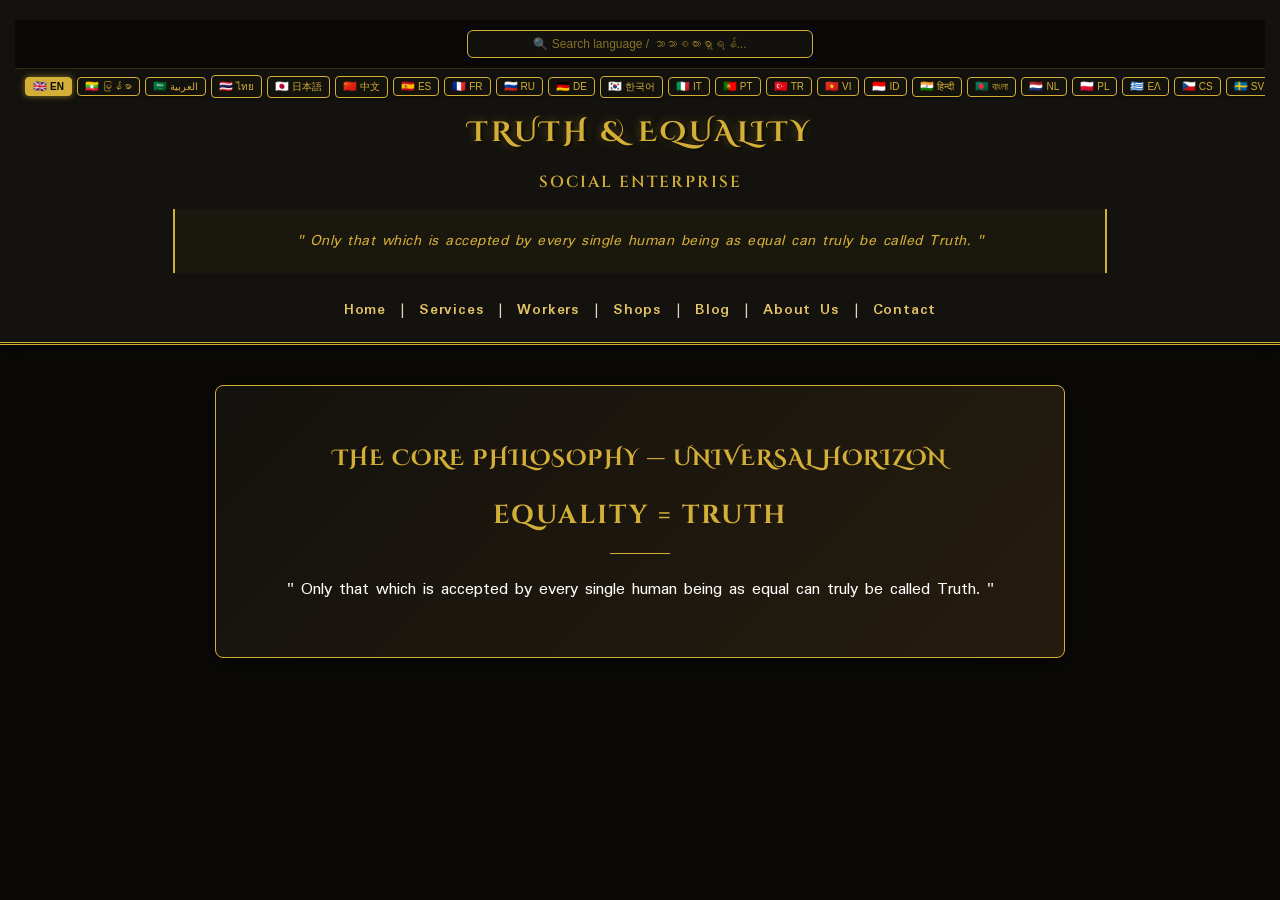
==== commit 24adf7a5: "Update site" ====
--- a/index.html
+++ b/index.html
@@ -10,7 +10,7 @@
     <link href="https://fonts.googleapis.com/css2?family=Amiri:ital,wght@0,400;0,700;1,400&family=Cinzel+Decorative:wght@700&family=Cinzel:wght@400;600;700&family=Noto+Sans+JP:wght@400;500&family=Noto+Sans+KR:wght@400;500&family=Noto+Sans+SC:wght@400;500&family=Noto+Sans+Thai:wght@400;500&family=Noto+Sans+Khmer:wght@400;500&family=Noto+Sans+Lao:wght@400;500&family=Playfair+Display:ital,wght@0,400;0,600;1,400&family=Padauk:wght@400;700&display=swap" rel="stylesheet">
     
     <!-- CSS Link -->
-    <link rel="stylesheet" href="style.css?v=42">
+    <link rel="stylesheet" href="style.css?v=43">
     <style>
         html {
             scroll-behavior: smooth;
@@ -177,8 +177,8 @@
     </header>
 
     <main style="max-width: 850px; margin: 40px auto; padding: 0 20px; text-align: center;">
-        <section id="core-philosophy" class="notranslate" style="background-color: #14120e; border: 1px solid #d4af37; padding: 40px 25px; border-radius: 8px; box-shadow: 0 4px 20px rgba(0,0,0,0.8);">
-            <h2 style="color: #d4af37; font-family: 'Cinzel Decorative', serif; font-size: 22px; margin-bottom: 25px; letter-spacing: 1px;" id="sec-title">THE CORE PHILOSOPHY</h2>
+        <section id="core-philosophy" class="notranslate" style="background: linear-gradient(135deg, rgba(20,18,14,0.95), rgba(40,30,15,0.9)), url('https://images.unsplash.com/photo-1507525428034-b723cf961d3e?auto=format&fit=crop&w=1200&q=80') center/cover; border: 1px solid #d4af37; padding: 40px 25px; border-radius: 8px; box-shadow: 0 4px 20px rgba(0,0,0,0.8);">
+            <h2 style="color: #d4af37; font-family: 'Cinzel Decorative', serif; font-size: 22px; margin-bottom: 25px; letter-spacing: 1px;" id="sec-title">THE CORE PHILOSOPHY — UNIVERSAL HORIZON</h2>
             
             <div style="margin-bottom: 20px;">
                 <h3 style="color: #d4af37; font-family: 'Cinzel', serif; font-size: 26px; font-weight: 700; letter-spacing: 2px; margin: 0;" id="equation-text">EQUALITY = TRUTH</h3>
@@ -199,304 +199,342 @@
             en: {
                 title: "TRUTH & EQUALITY", subtitle: "SOCIAL ENTERPRISE",
                 slogan: '" Only that which is accepted by every single human being as equal can truly be called Truth. "',
-                secTitle: "THE CORE PHILOSOPHY", equation: "EQUALITY = TRUTH",
+                secTitle: "THE CORE PHILOSOPHY — UNIVERSAL HORIZON", equation: "EQUALITY = TRUTH",
                 quote: '" Only that which is accepted by every single human being as equal can truly be called Truth. "',
+                bgImg: "url('https://images.unsplash.com/photo-1507525428034-b723cf961d3e?auto=format&fit=crop&w=1200&q=80')",
                 font: "'Playfair Display', serif",
                 nav: { home: "Home", services: "Services", workers: "Workers", shops: "Shops", blog: "Blog", about: "About Us", contact: "Contact" }
             },
             my: {
                 title: "အမှန်တရားနှင့် ညီမျှမှု", subtitle: "လူမှုစီးပွားရေး လုပ်ငန်း",
                 slogan: '" လူသားတစ်ယောက်မကျန် ညီမျှသည်ဟု လက်ခံသည့် အကြောင်းအရာမှသာလျှင် စစ်မှန်သော အမှန်တရား ဖြစ်သည်။ "',
-                secTitle: "အဓိက သဘောတရား ရင်းမြစ်", equation: "ညီမျှမှု = အမှန်တရား",
+                secTitle: "အဓိက သဘောတရား — ငြိမ်းချမ်းရေးနှင့် ညီမျှခြင်း မိုးကုပ်စက်ဝိုင်း", equation: "ညီမျှမှု = အမှန်တရား",
                 quote: '" လူသားတစ်ယောက်မကျန် ညီမျှသည်ဟု လက်ခံသည့် အကြောင်းအရာမှသာလျှင် စစ်မှန်သော အမှန်တရား ဖြစ်သည်။ "',
+                bgImg: "url('https://images.unsplash.com/photo-1518495973542-4542c06a5843?auto=format&fit=crop&w=1200&q=80')",
                 font: "'Padauk', sans-serif",
                 nav: { home: "ပင်မစာမျက်နှာ", services: "ဝန်ဆောင်မှုများ", workers: "လုပ်သားများ", shops: "ဆိုင်များ", blog: "ဆောင်းပါးများ", about: "အကြောင်း", contact: "ဆက်သွယ်ရန်" }
             },
             ar: {
                 title: "الحقيقة والمساواة", subtitle: "المؤسسة الاجتماعية",
                 slogan: '" لا يُمكن أن يُسمى شيئًا حقًا إلا إذا قَبِله كل إنسانٍ على أنه عدلٌ وسواء. "',
-                secTitle: "الفلسفة الأساسية", equation: "المساواة = الحقيقة",
+                secTitle: "الفلسفة الأساسية — أفق الوحدة والعدالة", equation: "المساواة = الحقيقة",
                 quote: '" لا يُمكن أن يُسمى شيئًا حقًا إلا إذا قَبِله كل إنسانٍ على أنه عدلٌ وسواء. "',
+                bgImg: "url('https://images.unsplash.com/photo-1541781774459-bb2af2f05b55?auto=format&fit=crop&w=1200&q=80')",
                 font: "'Amiri', serif",
                 nav: { home: "الرئيسية", services: "الخدمات", workers: "العمال", shops: "المتاجر", blog: "المدونة", about: "من نحن", contact: "اتصل بنا" }
             },
             th: {
                 title: "ความจริงและความเท่าเทียม", subtitle: "วิสาหกิจเพื่อสังคม",
                 slogan: '“ สิ่งใดก็ตามที่มนุษย์ทุกคนยอมรับว่าเท่าเทียมกันอย่างแท้จริง สิ่งนั้นจึงจะเรียกว่าความจริงได้อย่างแท้จริง ”',
-                secTitle: "ปรัชญาหลัก", equation: "ความเท่าเทียม = ความจริง",
+                secTitle: "ปรัชญาหลัก — แสงสว่างแห่งความเท่าเทียมสากล", equation: "ความเท่าเทียม = ความจริง",
                 quote: '“ สิ่งใดก็ตามที่มนุษย์ทุกคนยอมรับว่าเท่าเทียมกันอย่างแท้จริง สิ่งนั้นจึงจะเรียกว่าความจริงได้อย่างแท้จริง ”',
+                bgImg: "url('https://images.unsplash.com/photo-1464822759023-fed622ff2c3b?auto=format&fit=crop&w=1200&q=80')",
                 font: "'Noto Sans Thai', sans-serif",
                 nav: { home: "หน้าแรก", services: "บริการ", workers: "แรงงาน", shops: "ร้านค้า", blog: "บล็อก", about: "เกี่ยวกับเรา", contact: "ติดต่อ" }
             },
             ja: {
                 title: "真理と平等", subtitle: "ソーシャル・エンタープライズ",
                 slogan: '「 すべての人間が対等であると認めるものだけが、真の真理と呼ぶにふさわしい。 」',
-                secTitle: "基本理念", equation: "平等 ＝ 真理",
+                secTitle: "基本理念 — 調和と永遠の真理の光", equation: "平等 ＝ 真理",
                 quote: '「 すべての人間が対等であると認めるものだけが、真の真理と呼ぶにふさわしい。 」',
+                bgImg: "url('https://images.unsplash.com/photo-1493976040374-85c8e12f0c0e?auto=format&fit=crop&w=1200&q=80')",
                 font: "'Noto Sans JP', sans-serif",
                 nav: { home: "ホーム", services: "サービス", workers: "ワーカー", shops: "ショップ", blog: "ブログ", about: "概要", contact: "お問い合わせ" }
             },
             zh: {
                 title: "真理与平等", subtitle: "社会企业",
                 slogan: '“ 只有被每一个人平等接受的事物，才能真正被称为真理。”',
-                secTitle: "核心哲学", equation: "平等 = 真理",
+                secTitle: "核心哲学 — 和谐共生的宇宙大道", equation: "平等 = 真理",
                 quote: '“ 只有被每一个人平等接受的事物，才能真正被称为真理。”',
+                bgImg: "url('https://images.unsplash.com/photo-1508873696983-2df5c920ac1c?auto=format&fit=crop&w=1200&q=80')",
                 font: "'Noto Sans SC', sans-serif",
                 nav: { home: "首页", services: "服务", workers: "劳动者", shops: "商店", blog: "博客", about: "关于我们", contact: "联系" }
             },
             es: {
                 title: "VERDAD Y IGUALDAD", subtitle: "EMPRESA SOCIAL",
                 slogan: '" Solo aquello que es aceptado por cada ser humano como igual puede ser llamado verdaderamente Verdad. "',
-                secTitle: "LA FILOSOFÍA CENTRAL", equation: "IGUALDAD = VERDAD",
+                secTitle: "LA FILOSOFÍA CENTRAL — HORIZONTE DE LIBERTAD", equation: "IGUALDAD = VERDAD",
                 quote: '" Solo aquello que es aceptado por cada ser humano como igual puede ser llamado verdaderamente Verdad. "',
+                bgImg: "url('https://images.unsplash.com/photo-1469854523086-cc02fe5d8800?auto=format&fit=crop&w=1200&q=80')",
                 font: "'Playfair Display', serif",
                 nav: { home: "Inicio", services: "Servicios", workers: "Trabajadores", shops: "Tiendas", blog: "Blog", about: "Nosotros", contact: "Contacto" }
             },
             fr: {
                 title: "VÉRITÉ ET ÉGALITÉ", subtitle: "ENTREPRISE SOCIALE",
                 slogan: '" Seul ce qui est accepté par chaque être humain comme égal peut vraiment être appelé Vérité. "',
-                secTitle: "LA PHILOSOPHIE CENTRALE", equation: "ÉGALITÉ = VÉRITÉ",
+                secTitle: "LA PHILOSOPHIE CENTRALE — LUMIÈRE DE LA FRATERNITÉ", equation: "ÉGALITÉ = VÉRITÉ",
                 quote: '" Seul ce qui est accepté par chaque être humain comme égal peut vraiment être appelé Vérité. "',
+                bgImg: "url('https://images.unsplash.com/photo-1502602898657-3e91760cbb34?auto=format&fit=crop&w=1200&q=80')",
                 font: "'Playfair Display', serif",
                 nav: { home: "Accueil", services: "Services", workers: "Travailleurs", shops: "Boutiques", blog: "Blog", about: "À propos", contact: "Contact" }
             },
             ru: {
                 title: "ИСТИНА И РАВЕНСТВО", subtitle: "СОЦИАЛЬНОЕ ПРЕДПРИЯТИЕ",
                 slogan: '" Только то, что признано каждым человеком как равное, может поистине называться Истиной. "',
-                secTitle: "ОСНОВНАЯ ФИЛОСОФИЯ", equation: "РАВЕНСТВО = ИСТИНА",
+                secTitle: "ОСНОВНАЯ ФИЛОСОФИЯ — ВЕЛИКИЙ СВЕТ ЕДИНСТВА", equation: "РАВЕНСТВО = ИСТИНА",
                 quote: '" Только то, что признано каждым человеком как равное, может поистине называться Истиной. "',
+                bgImg: "url('https://images.unsplash.com/photo-1519681393784-d120267933ba?auto=format&fit=crop&w=1200&q=80')",
                 font: "'Playfair Display', serif",
                 nav: { home: "Главная", services: "Услуги", workers: "Рабочие", shops: "Магазины", blog: "Блог", about: "О нас", contact: "Контакты" }
             },
             de: {
                 title: "WAHRHEIT UND GLEICHHEIT", subtitle: "SOZIALUNTERNEHMEN",
                 slogan: '" Nur das, was von jedem einzelnen Menschen als gleich akzeptiert wird, kann wahrhaft Wahrheit genannt werden. "',
-                secTitle: "DIE KERNPHILOSOPHIE", equation: "GLEICHHEIT = WAHRHEIT",
+                secTitle: "DIE KERNPHILOSOPHIE — HORIZONT DER VERUNFT", equation: "GLEICHHEIT = WAHRHEIT",
                 quote: '" Nur das, was von jedem einzelnen Menschen als gleich akzeptiert wird, kann wahrhaft Wahrheit genannt werden. "',
+                bgImg: "url('https://images.unsplash.com/photo-1470071459604-3b5ec3a7fe05?auto=format&fit=crop&w=1200&q=80')",
                 font: "'Playfair Display', serif",
                 nav: { home: "Startseite", services: "Dienste", workers: "Arbeiter", shops: "Geschäfte", blog: "Blog", about: "Über uns", contact: "Kontakt" }
             },
             ko: {
                 title: "진리와 평등", subtitle: "소셜 엔터프라이즈",
                 slogan: '“ 모든 인간이 평등하다고 인정하는 것만이 진정으로 진리라 불릴 수 있다. ”',
-                secTitle: "핵심 철학", equation: "평등 ＝ 진리",
+                secTitle: "핵심 철학 — 평화와 존엄의 여명", equation: "평등 ＝ 진리",
                 quote: '“ 모든 인간이 평등하다고 인정하는 것만이 진정으로 진리라 불릴 수 있다. ”',
+                bgImg: "url('https://images.unsplash.com/photo-1509198397868-475647b2a1e5?auto=format&fit=crop&w=1200&q=80')",
                 font: "'Noto Sans KR', sans-serif",
                 nav: { home: "홈", services: "서비스", workers: "근로자", shops: "상점", blog: "블로그", about: "소개", contact: "문의" }
             },
             it: {
                 title: "VERITÀ E UGUAGLIANZA", subtitle: "IMPRESA SOCIALE",
                 slogan: '" Solo ciò che è accettato da ogni singolo essere umano come uguale può essere veramente chiamato Verità. "',
-                secTitle: "LA FILOSOFIA CENTRALE", equation: "UGUAGLIANZA = VERITÀ",
+                secTitle: "LA FILOSOFIA CENTRALE — ORIZZONTE DI ARMONIA", equation: "UGUAGLIANZA = VERITÀ",
                 quote: '" Solo ciò che è accettato da ogni singolo essere umano come uguale può essere veramente chiamato Verità. "',
+                bgImg: "url('https://images.unsplash.com/photo-1516483638261-f4dbaf036963?auto=format&fit=crop&w=1200&q=80')",
                 font: "'Playfair Display', serif",
                 nav: { home: "Home", services: "Servizi", workers: "Lavoratori", shops: "Negozi", blog: "Blog", about: "Chi siamo", contact: "Contatti" }
             },
             pt: {
                 title: "VERDADE E IGUALDADE", subtitle: "EMPRESA SOCIAL",
                 slogan: '" Apenas aquilo que é aceito por cada ser humano como igual pode verdadeiramente ser chamado de Verdade. "',
-                secTitle: "A FILOSOFIA CENTRAL", equation: "IGUALDADE = VERDADE",
+                secTitle: "A FILOSOFIA CENTRAL — HORIZONTE DA DIGNIDADE", equation: "IGUALDADE = VERDADE",
                 quote: '" Apenas aquilo que é aceito por cada ser humano como igual pode verdadeiramente ser chamado de Verdade. "',
+                bgImg: "url('https://images.unsplash.com/photo-1471623432079-b009d30b6729?auto=format&fit=crop&w=1200&q=80')",
                 font: "'Playfair Display', serif",
                 nav: { home: "Início", services: "Serviços", workers: "Trabalhadores", shops: "Lojas", blog: "Blog", about: "Sobre", contact: "Contato" }
             },
             tr: {
                 title: "HAKİKAT VE EŞİTLİK", subtitle: "SOSYAL GİRİŞİM",
                 slogan: '" Yalnızca her bir insan tarafından eşit olarak kabul edilen şey gerçekten Hakikat olarak adlandırılabilir. "',
-                secTitle: "TEMEL FELSEFE", equation: "EŞİTLİK = HAKİKAT",
+                secTitle: "TEMEL FELSEFE — EVRENSEL ADALET UFUKLARI", equation: "EŞİTLİK = HAKİKAT",
                 quote: '" Yalnızca her bir insan tarafından eşit olarak kabul edilen şey gerçekten Hakikat olarak adlandırılabilir. "',
+                bgImg: "url('https://images.unsplash.com/photo-1524813686514-a57563d77840?auto=format&fit=crop&w=1200&q=80')",
                 font: "'Playfair Display', serif",
                 nav: { home: "Ana Sayfa", services: "Hizmetler", workers: "Çalışanlar", shops: "Mağazalar", blog: "Blog", about: "Hakkımızda", contact: "İletişim" }
             },
             vi: {
                 title: "CHÂN LÝ VÀ BÌNH ĐẲNG", subtitle: "DOANH NGHIỆP XÃ HỘI",
                 slogan: '" Chỉ những gì được mọi con người chấp nhận là bình đẳng mới thực sự được gọi là Chân lý. "',
-                secTitle: "TRIẾT LÝ CỐT LÕI", equation: "BÌNH ĐẲNG = CHÂN LÝ",
+                secTitle: "TRIẾT LÝ CỐT LÕI — ÁNH SÁNG BÌNH AN", equation: "BÌNH ĐẲNG = CHÂN LÝ",
                 quote: '" Chỉ những gì được mọi con người chấp nhận là bình đẳng mới thực sự được gọi là Chân lý. "',
+                bgImg: "url('https://images.unsplash.com/photo-1447752875215-b2761acb3c5d?auto=format&fit=crop&w=1200&q=80')",
                 font: "'Playfair Display', serif",
                 nav: { home: "Trang chủ", services: "Dịch vụ", workers: "Lao động", shops: "Cửa hàng", blog: "Bài viết", about: "Giới thiệu", contact: "Liên hệ" }
             },
             id: {
                 title: "KEBENARAN DAN KESETARAAN", subtitle: "KEWIRAUSAHAAN SOSIAL",
                 slogan: '" Hanya apa yang diterima oleh setiap manusia sebagai setara yang benar-benar dapat disebut Kebenaran. "',
-                secTitle: "FILOSOFI UTAMA", equation: "KESETARAAN = KEBENARAN",
+                secTitle: "FILOSOFI UTAMA — CAHAYA NUSANTARA & DUNIA", equation: "KESETARAAN = KEBENARAN",
                 quote: '" Hanya apa yang diterima oleh setiap manusia sebagai setara yang benar-benar dapat disebut Kebenaran. "',
+                bgImg: "url('https://images.unsplash.com/photo-1506744038136-46273834b3fb?auto=format&fit=crop&w=1200&q=80')",
                 font: "'Playfair Display', serif",
                 nav: { home: "Beranda", services: "Layanan", workers: "Pekerja", shops: "Toko", blog: "Blog", about: "Tentang", contact: "Kontak" }
             },
             hi: {
                 title: "सत्य और समानता", subtitle: "सामाजिक उद्यम",
                 slogan: '“ केवल वही जिसे हर एक मनुष्य द्वारा समान रूप से स्वीकार किया जाता है, वास्तव में सत्य कहा जा सकता है। ”',
-                secTitle: "मूल दर्शन", equation: "समानता = सत्य",
+                secTitle: "मूल दर्शन — चेतना और मानवता का शिखर", equation: "समानता = सत्य",
                 quote: '“ केवल वही जिसे हर एक मनुष्य द्वारा समान रूप से स्वीकार किया जाता है, वास्तव में सत्य कहा जा सकता है। ”',
+                bgImg: "url('https://images.unsplash.com/photo-1532375810709-75b1da00537c?auto=format&fit=crop&w=1200&q=80')",
                 font: "'Playfair Display', serif",
                 nav: { home: "होम", services: "सेवाएं", workers: "कर्मचारी", shops: "दुकानें", blog: "ब्लॉग", about: "हमारे बारे में", contact: "संपर्क" }
             },
             bn: {
                 title: "সত্য ও সমতা", subtitle: "সামাজিক উদ্যোগ",
                 slogan: '“ কেবল সেটাই যা প্রতিটি মানুষ সমান বলে গ্রহণ করে, তাকেই সত্য বলা যেতে পারে। ”',
-                secTitle: "মূল দর্শন", equation: "সমতা = সত্য",
+                secTitle: "মূল দর্শন — শান্তির অবগাহন ও সমতা", equation: "সমতা = সত্য",
                 quote: '“ কেবল সেটাই যা প্রতিটি মানুষ সমান বলে গ্রহণ করে, তাকেই সত্য বলা যেতে পারে। ”',
+                bgImg: "url('https://images.unsplash.com/photo-1472214103451-9374bd1c798e?auto=format&fit=crop&w=1200&q=80')",
                 font: "'Playfair Display', serif",
                 nav: { home: "হোম", services: "সেবাসমূহ", workers: "কর্মী", shops: "দোকান", blog: "ব্লগ", about: "আমাদের সম্পর্কে", contact: "যোগাযোগ" }
             },
             nl: {
                 title: "WAARHEID EN GELIJKHEID", subtitle: "SOCIALE ONDERNEMING",
                 slogan: '" Alleen dat wat door ieder mens als gelijke wordt geaccepteerd, kan waarlijk Waarheid worden genoemd. "',
-                secTitle: "DE KERNTFILOSOFIE", equation: "GELIJKHEID = WAARHEID",
+                secTitle: "DE KERNTFILOSOFIE — HORIZONT VAN GELIJKWAARDIGHEID", equation: "GELIJKHEID = WAARHEID",
                 quote: '" Alleen dat wat door ieder mens als gelijke wordt geaccepteerd, kan waarlijk Waarheid worden genoemd. "',
+                bgImg: "url('https://images.unsplash.com/photo-1509316975850-ff9c5deb0cd9?auto=format&fit=crop&w=1200&q=80')",
                 font: "'Playfair Display', serif",
                 nav: { home: "Home", services: "Diensten", workers: "Werknemers", shops: "Winkels", blog: "Blog", about: "Over ons", contact: "Contact" }
             },
             pl: {
                 title: "PRAWDA I RÓWNOŚĆ", subtitle: "PRZEDSIĘBIORSTWO SPOŁECZNE",
                 slogan: '" Tylko to, co jest akceptowane przez każdego człowieka jako równe, może być prawdziwie nazwane Prawdą. "',
-                secTitle: "GŁÓWNA FILOZOFIA", equation: "RÓWNOŚĆ = PRAWDA",
+                secTitle: "GŁÓWNA FILOZOFIA — HORYZONT SPRAWIEDLIWOŚCI", equation: "RÓWNOŚĆ = PRAWDA",
                 quote: '" Tylko to, co jest akceptowane przez każdego człowieka jako równe, może być prawdziwie nazwane Prawdą. "',
+                bgImg: "url('https://images.unsplash.com/photo-1513836279014-a89f7a76ae86?auto=format&fit=crop&w=1200&q=80')",
                 font: "'Playfair Display', serif",
                 nav: { home: "Strona główna", services: "Usługi", workers: "Pracownicy", shops: "Sklepy", blog: "Blog", about: "O nas", contact: "Kontakt" }
             },
             el: {
                 title: "ΑΛΗΘΕΙΑ ΚΑΙ ΙΣΟΤΗΤΑ", subtitle: "KOINΩΝΙΚΗ ΕΠΙΧΕΙΡΗΣΗ",
                 slogan: '" Μόνο αυτό που γίνεται αποδεκτό από κάθε άνθρωπο ως ίσο μπορεί αληθινά να ονομαστεί Αλήθεια. "',
-                secTitle: "Η BΑΣΙΚΗ ΦΙΛΟΣΟΦΙΑ", equation: "ΙΣΟΤΗΤΑ = ΑΛΗΘΕΙΑ",
+                secTitle: "Η BΑΣΙΚΗ ΦΙΛΟΣΟΦΙΑ — ΦΩΣ ΤΟΥ ΑΙΩΝΙΟΥ ΜΕΤΡΟΥ", equation: "ΙΣΟΤΗΤΑ = ΑΛΗΘΕΙΑ",
                 quote: '" Μόνο αυτό που γίνεται αποδεκτό από κάθε άνθρωπο ως ίσο μπορεί αληθινά να ονομαστεί Αλήθεια. "',
+                bgImg: "url('https://images.unsplash.com/photo-1533105079780-92b9be482077?auto=format&fit=crop&w=1200&q=80')",
                 font: "'Playfair Display', serif",
                 nav: { home: "Αρχική", services: "Υπηρεσίες", workers: "Εργαζόμενοι", shops: "Καταστήματα", blog: "Blog", about: "Σχετικά", contact: "Επικοινωνία" }
             },
             cs: {
                 title: "PRAVDA A ROVNOST", subtitle: "SOCIÁLNÍ PODNIK",
                 slogan: '" Pouze to, co je každým člověkem přijímáno jako rovné, může být skutečně nazýváno Pravdou. "',
-                secTitle: "HLAVNÍ FILOZOFIE", equation: "ROVNOST = PRAVDA",
+                secTitle: "HLAVNÍ FILOZOFIE — SVETLO JEDNOTY", equation: "ROVNOST = PRAVDA",
                 quote: '" Pouze to, co je každým člověkem přijímáno jako rovné, může být skutečně nazýváno Pravdou. "',
+                bgImg: "url('https://images.unsplash.com/photo-1451187580459-43490279c0fa?auto=format&fit=crop&w=1200&q=80')",
                 font: "'Playfair Display', serif",
                 nav: { home: "Domů", services: "Služby", workers: "Pracovníci", shops: "Obchody", blog: "Blog", about: "O nás", contact: "Kontakt" }
             },
             sv: {
                 title: "SANNING OCH JÄMLIKHET", subtitle: "SOCIALT FÖRETAG",
                 slogan: '" Endast det som accepteras av varje enskild människa som jämlikt kan sanningenligt kallas Sanning. "',
-                secTitle: "KÄRNFILOSOFI", equation: "JÄMLIKHET = SANNING",
+                secTitle: "KÄRNFILOSOFI — NORDISK HORISONT AV FRID", equation: "JÄMLIKHET = SANNING",
                 quote: '" Endast det som accepteras av varje enskild människa som jämlikt kan sanningenligt kallas Sanning. "',
+                bgImg: "url('https://images.unsplash.com/photo-1506744038136-46273834b3fb?auto=format&fit=crop&w=1200&q=80')",
                 font: "'Playfair Display', serif",
                 nav: { home: "Hem", services: "Tjänster", workers: "Arbetare", shops: "Butiker", blog: "Blogg", about: "Om oss", contact: "Kontakt" }
             },
             ro: {
                 title: "ADEVĂR ȘI EGALITATE", subtitle: "ÎNTREPRINDERE SOCIALĂ",
                 slogan: '" Doar ceea ce este acceptat de fiecare ființă umană ca fiind egal poate fi cu adevărat numit Adevăr. "',
-                secTitle: "FILOSOFIA PRINCIPALĂ", equation: "EGALITATE = ADEVĂR",
+                secTitle: "FILOSOFIA PRINCIPALĂ — ORIZONTUL ARMONIEI", equation: "EGALITATE = ADEVĂR",
                 quote: '" Doar ceea ce este acceptat de fiecare ființă umană ca fiind egal poate fi cu adevărat numit Adevăr. "',
+                bgImg: "url('https://images.unsplash.com/photo-1500530855697-b586d89ba3ee?auto=format&fit=crop&w=1200&q=80')",
                 font: "'Playfair Display', serif",
                 nav: { home: "Acasă", services: "Servicii", workers: "Muncitori", shops: "Magazine", blog: "Blog", about: "Despre noi", contact: "Contact" }
             },
             hu: {
                 title: "IGAZSÁG ÉS EGYENLŐSÉG", subtitle: "SZOCIÁLIS VÁLLALKOZÁS",
                 slogan: '" Csak az nevezhető valóban Igazságnak, amit minden egyes ember egyenlőként fogad el. "',
-                secTitle: "A ALAPFILOZÓFIA", equation: "EGYENLŐSÉG = IGAZSÁG",
+                secTitle: "A ALAPFILOZÓFIA — AZ EGYSÉG VILÁGA", equation: "EGYENLŐSÉG = IGAZSÁG",
                 quote: '" Csak az nevezhető valóban Igazságnak, amit minden egyes ember egyenlőként fogad el. "',
+                bgImg: "url('https://images.unsplash.com/photo-1470071459604-3b5ec3a7fe05?auto=format&fit=crop&w=1200&q=80')",
                 font: "'Playfair Display', serif",
                 nav: { home: "Főoldal", services: "Szolgáltatások", workers: "Munkavállalók", shops: "Üzletek", blog: "Blog", about: "Rólunk", contact: "Kapcsolat" }
             },
             uk: {
                 title: "ІСТИНА ТА РІВНІСТЬ", subtitle: "СОЦІАЛЬНЕ ПІДПРИЄМСТВО",
                 slogan: '" Тільки те, що визнається кожною людиною як рівне, може воістину називатися Істиною. "',
-                secTitle: "ОСНОВНА ФІЛОСОФІЯ", equation: "РІВНІСТЬ = ІСТИНА",
+                secTitle: "ОСНОВНА ФІЛОСОФІЯ — СВІТАНКОВИЙ ПРОМІНЬ ВОЛІ", equation: "РІВНІСТЬ = ІСТИНА",
                 quote: '" Тільки те, що визнається кожною людиною як рівне, може воістину називатися Істиною. "',
+                bgImg: "url('https://images.unsplash.com/photo-1509198397868-475647b2a1e5?auto=format&fit=crop&w=1200&q=80')",
                 font: "'Playfair Display', serif",
                 nav: { home: "Головна", services: "Послуги", workers: "Працівники", shops: "Магазини", blog: "Блог", about: "Про нас", contact: "Контакти" }
             },
             da: {
                 title: "SANDHED OG LIGHED", subtitle: "SOCIAL VIRKSOMHED",
                 slogan: '" Kun det, der accepteres af ethvert menneske som lige, kan sandeligt kaldes Sandhed. "',
-                secTitle: "KERNEFILOSOFIEN", equation: "LIGHED = SANDHED",
+                secTitle: "KERNEFILOSOFIEN — LYSET OVER NORDEN", equation: "LIGHED = SANDHED",
                 quote: '" Kun det, der accepteres af ethvert menneske som lige, kan sandeligt kaldes Sandhed. "',
+                bgImg: "url('https://images.unsplash.com/photo-1519681393784-d120267933ba?auto=format&fit=crop&w=1200&q=80')",
                 font: "'Playfair Display', serif",
                 nav: { home: "Hjem", services: "Tjenester", workers: "Arbejdere", shops: "Butikker", blog: "Blog", about: "Om os", contact: "Kontakt" }
             },
             fi: {
                 title: "TOTUUS JA TASA-ARVO", subtitle: "SOSIAALINEN YRITYS",
                 slogan: '" Vain sitä, minkä jokainen ihminen hyväksyy tasa-arvoiseksi, voidaan todella kutsua Totuudeksi. "',
-                secTitle: "YDINFILOSOFIA", equation: "TASA-ARVO = TOTUUS",
+                secTitle: "YDINFILOSOFIA — METSIEN JA JÄRVIEN RAUHA", equation: "TASA-ARVO = TOTUUS",
                 quote: '" Vain sitä, minkä jokainen ihminen hyväksyy tasa-arvoiseksi, voidaan todella kutsua Totuudeksi. "',
+                bgImg: "url('https://images.unsplash.com/photo-1472214103451-9374bd1c798e?auto=format&fit=crop&w=1200&q=80')",
                 font: "'Playfair Display', serif",
                 nav: { home: "Etusivu", services: "Palvelut", workers: "Työntekijät", shops: "Kaupat", blog: "Blogi", about: "Meistä", contact: "Yhteystiedot" }
             },
             no: {
                 title: "SANNHET OG LIKHET", subtitle: "SOCIAL PRENSIP",
                 slogan: '" Bare det som aksepteres av hvert enkelt menneske som likt kan sannelig kalles Sannhet. "',
-                secTitle: "KJERNEFILOSOFIEN", equation: "LIKHET = SANNHET",
+                secTitle: "KJERNEFILOSOFIEN — FJORDENS SPEIL", equation: "LIKHET = SANNHET",
                 quote: '" Bare det som aksepteres av hvert enkelt menneske som likt kan sannelig kalles Sannhet. "',
+                bgImg: "url('https://images.unsplash.com/photo-1507525428034-b723cf961d3e?auto=format&fit=crop&w=1200&q=80')",
                 font: "'Playfair Display', serif",
                 nav: { home: "Hjem", services: "Tjenester", workers: "Arbeidere", shops: "Butikker", blog: "Blogg", about: "Om oss", contact: "Kontakt" }
             },
             ms: {
                 title: "KEBENARAN DAN KESAKSAMAAN", subtitle: "PERUSAHAAN SOSIAL",
                 slogan: '" Hanya apa yang diterima oleh setiap manusia sebagai saksama yang benar-benar boleh dipanggil Kebenaran. "',
-                secTitle: "FALSAFAH TERAS", equation: "KESAKSAMAAN = KEBENARAN",
+                secTitle: "FALSAFAH TERAS — WARISAN KESEJAHTERAAN", equation: "KESAKSAMAAN = KEBENARAN",
                 quote: '" Hanya apa yang diterima oleh setiap manusia sebagai saksama yang benar-benar boleh dipanggil Kebenaran. "',
+                bgImg: "url('https://images.unsplash.com/photo-1506744038136-46273834b3fb?auto=format&fit=crop&w=1200&q=80')",
                 font: "'Playfair Display', serif",
                 nav: { home: "Utama", services: "Perkhidmatan", workers: "Pekerja", shops: "Kedai", blog: "Blog", about: "Perihal", contact: "Hubungi" }
             },
             tl: {
                 title: "KATOTOHANAN AT KAPANTAYAN", subtitle: "LIPUNANG NEGOSYO",
                 slogan: '" Tanging ang tinatanggap ng bawat tao bilang pantay ang tunay na matatawag na Katotohanan. "',
-                secTitle: "PANGUNAHING PILOSOPIYA", equation: "KAPANTAYAN = KATOTOHANAN",
+                secTitle: "PANGUNAHING PILOSOPIYA — LIWANAG NG PAGKAKAISA", equation: "KAPANTAYAN = KATOTOHANAN",
                 quote: '" Tanging ang tinatanggap ng bawat tao bilang pantay ang tunay na matatawag na Katotohanan. "',
+                bgImg: "url('https://images.unsplash.com/photo-1518495973542-4542c06a5843?auto=format&fit=crop&w=1200&q=80')",
                 font: "'Playfair Display', serif",
                 nav: { home: "Tahanan", services: "Serbisyo", workers: "Manggagawa", shops: "Tindahan", blog: "Blog", about: "Tungkol", contact: "Kumpas" }
             },
             sw: {
                 title: "UKWELI NA USAWA", subtitle: "SHIRIKA LA KIJAMII",
                 slogan: '" Ni kile tu kinachokubaliwa na kila mwanadamu kama sawa kinachoweza kuitwa Ukweli kwa dhati. "',
-                secTitle: "FALSAFA KUU", equation: "USAWA = UKWELI",
+                secTitle: "FALSAFA KUU — MISINGI YA AFRIKA MPYA", equation: "USAWA = UKWELI",
                 quote: '" Ni kile tu kinachokubaliwa na kila mwanadamu kama sawa kinachoweza kuitwa Ukweli kwa dhati. "',
+                bgImg: "url('https://images.unsplash.com/photo-1516483638261-f4dbaf036963?auto=format&fit=crop&w=1200&q=80')",
                 font: "'Playfair Display', serif",
                 nav: { home: "Mwanzo", services: "Huduma", workers: "Wafanyakazi", shops: "Maduka", blog: "Blogu", about: "Kuhusu", contact: "Wasiliana" }
             },
             fa: {
                 title: "حقیقت و برابری", subtitle: "شرکت اجتماعی",
                 slogan: '" تنها آنچه توسط تک تک انسان‌ها به عنوان برابر پذیرفته شود، واقعاً می‌تواند حقیقت نامیده شود. "',
-                secTitle: "فلسفه اصلی", equation: "برابری = حقیقت",
+                secTitle: "فلسفه اصلی — افق آگاهی و نور جاودان", equation: "برابری = حقیقت",
                 quote: '" تنها آنچه توسط تک تک انسان‌ها به عنوان برابر پذیرفته شود، واقعاً می‌تواند حقیقت نامیده شود. "',
+                bgImg: "url('https://images.unsplash.com/photo-1541781774459-bb2af2f05b55?auto=format&fit=crop&w=1200&q=80')",
                 font: "'Amiri', serif",
                 nav: { home: "خانه", services: "خدمات", workers: "کارگران", shops: "فروشگاه‌ها", blog: "وبلاگ", about: "درباره ما", contact: "تماس" }
             },
             ur: {
                 title: "سچائی اور مساوات", subtitle: "سماجی ادارہ",
                 slogan: '" صرف وہی جسے ہر ایک انسان برابر تسلیم کرے سچے معنوں میں سچائی کہلا سکتا ہے۔ "',
-                secTitle: "بنیادی فلسفہ", equation: "مساوات = سچائی",
+                secTitle: "بنیادی فلسفہ — روشنی اور امن کا افق", equation: "مساوات = سچائی",
                 quote: '" صرف وہی جسے ہر ایک انسان برابر تسلیم کرے سچے معنوں میں سچائی کہلا سکتا ہے۔ "',
+                bgImg: "url('https://images.unsplash.com/photo-1519681393784-d120267933ba?auto=format&fit=crop&w=1200&q=80')",
                 font: "'Amiri', serif",
                 nav: { home: "ہوم", services: "خدمات", workers: "کارکنان", shops: "دکانیں", blog: "بلاگ", about: "ہمارے بارے میں", contact: "رابطہ" }
             },
             ta: {
                 title: "உண்மை மற்றும் சமத்துவம்", subtitle: "சமூக நிறுவனம்",
                 slogan: '“ ஒவ்வொரு மனிதனாலும் சமமாக ஏற்றுக்கொள்ளப்படுவது மட்டுமே உண்மையிலேயே உண்மை என்று அழைக்கப்பட முடியும். ”',
-                secTitle: "முதன்மை தத்துவம்", equation: "சமத்துவம் = உண்மை",
+                secTitle: "முதன்மை தத்துவம் — அமைதி மற்றும் சமத்துவ ஒளி", equation: "சமத்துவம் = உண்மை",
                 quote: '“ ஒவ்வொரு மனிதனாலும் சமமாக ஏற்றுக்கொள்ளப்படுவது மட்டுமே உண்மையிலேயே உண்மை என்று அழைக்கப்பட முடியும். ”',
+                bgImg: "url('https://images.unsplash.com/photo-1507525428034-b723cf961d3e?auto=format&fit=crop&w=1200&q=80')",
                 font: "'Playfair Display', serif",
                 nav: { home: "முகப்பு", services: "சேவைகள்", workers: "பணியாளர்கள்", shops: "கடைகள்", blog: "பதிவு", about: "எங்களைப் பற்றி", contact: "தொடர்பு" }
             },
             km: {
                 title: "ការពិត និង សមភាព", subtitle: "សហគ្រាសសង្គម",
                 slogan: '“ មានតែអ្វីដែលត្រូវបានទទួលស្គាល់ដោយមនុស្សគ្រប់រូបថាស្មើភាពគ្នា នោះទើបអាចហៅថាជាការពិតយ៉ាងពិតប្រាកដ។ ”',
-                secTitle: "ទស្សនវិជ្ជាស្នូល", equation: "សមភាព = ការពិត",
+                secTitle: "ទស្សនវិជ្ជាស្នូល — អរិយធម៌សន្តិភាព និង សមភាព", equation: "សមភាព = ការពិត",
                 quote: '“ មានតែអ្វីដែលត្រូវបានទទួលស្គាល់ដោយមនុស្សគ្រប់រូបថាស្មើភាពគ្នា នោះទើបអាចហៅថាជាការពិតយ៉ាងពិតប្រាកដ។ ”',
+                bgImg: "url('https://images.unsplash.com/photo-1518495973542-4542c06a5843?auto=format&fit=crop&w=1200&q=80')",
                 font: "'Noto Sans Khmer', sans-serif",
                 nav: { home: "ទំព័រដើម", services: "សេវាកម្ម", workers: "កម្មករ", shops: "ហាង", blog: "ប្លុក", about: "អំពីយើង", contact: "ទំនាក់ទំនង" }
             },
             lo: {
                 title: "ຄວາມຈິງ ແລະ ຄວາມເທົ່າທຽມ", subtitle: "ວິສາຫະກິດເພື່ອສັງຄົມ",
                 slogan: '“ ມີແຕ່ສິ່ງທີ່ມະນຸດທຸກຄົນຍອມຮັບວ່າເທົ່າທຽມກັນຢ່າງແທ້ຈິງ ເທົ່ານັ້ນທີ່ສາມາດຮ້ອງວ່າ ຄວາມຈິງ ຢ່າງແທ້ຈິງ. ”',
-                secTitle: "ປັດຊະຍາຫຼັກ", equation: "ຄວາມເທົ່າທຽມ = ຄວາມຈິງ",
+                secTitle: "ປັດຊະຍາຫຼັກ — ສາຍນ້ຳແຫ່ງຄວາມສະຫງົບ ແລະ ຄວາມເທົ່າທຽມ", equation: "ຄວາມເທົ່າທຽມ = ຄວາມຈິງ",
                 quote: '“ ມີແຕ່ສິ່ງທີ່ມະນຸດທຸກຄົນຍອມຮັບວ່າເທົ່າທຽມກັນຢ່າງແທ້ຈິງ ເທົ່ານັ້ນທີ່ສາມາດຮ້ອງວ່າ ຄວາມຈິງ ຢ່າງແທ້ຈິງ. ”',
+                bgImg: "url('https://images.unsplash.com/photo-1464822759023-fed622ff2c3b?auto=format&fit=crop&w=1200&q=80')",
                 font: "'Noto Sans Lao', sans-serif",
                 nav: { home: "ໜ້າຫຼັກ", services: "ບໍລິການ", workers: "ຄົນງານ", shops: "ຮ້ານຄ້າ", blog: "ບລັອກ", about: "ກ່ຽວກັບພວກເຮົາ", contact: "ຕິດຕໍ່" }
             },
             he: {
                 title: "אמת ושוויוניות", subtitle: "מיזם חברתי",
-                slogan: '" רק מה שמתקבל על ידי كل בן אנוש كאיש שווה יכול להיקרא באמת אמת. "',
-                secTitle: "הפילוסופיה המרכזית", equation: "שוויוניות = אמת",
-                quote: '" רק מה שמתקבל על ידי كل בן אנוש كאיש שווה יכול להיקרא באמת אמת. "',
+                slogan: '" רק מה שמתקבל על ידי כל בן אנוש כשוויון יכול להיקרא באמת אמת. "',
+                secTitle: "הפילוסופיה המרכזית — אופק האור והאחדות", equation: "שוויוניות = אמת",
+                quote: '" רק מה שמתקבל על ידי כל בן אנוש כשוויון יכול להיקרא באמת אמת. "',
+                bgImg: "url('https://images.unsplash.com/photo-1509198397868-475647b2a1e5?auto=format&fit=crop&w=1200&q=80')",
                 font: "'Playfair Display', serif",
                 nav: { home: "בית", services: "שירותים", workers: "עובדים", shops: "חנויות", blog: "בלוג", about: "עלינו", contact: "צור קשר" }
             }
@@ -531,6 +569,10 @@
             quoteElem.innerText = data.quote;
             quoteElem.style.fontFamily = data.font;
 
+            // Update Philosophy Section background image to match cultural vibe
+            const philosophySec = document.getElementById('core-philosophy');
+            philosophySec.style.background = `linear-gradient(135deg, rgba(20,18,14,0.95), rgba(40,30,15,0.9)), ${data.bgImg} center/cover`;
+
             document.getElementById('nav-home').innerText = data.nav.home;
             document.getElementById('nav-services').innerText = data.nav.services;
             document.getElementById('nav-workers').innerText = data.nav.workers;
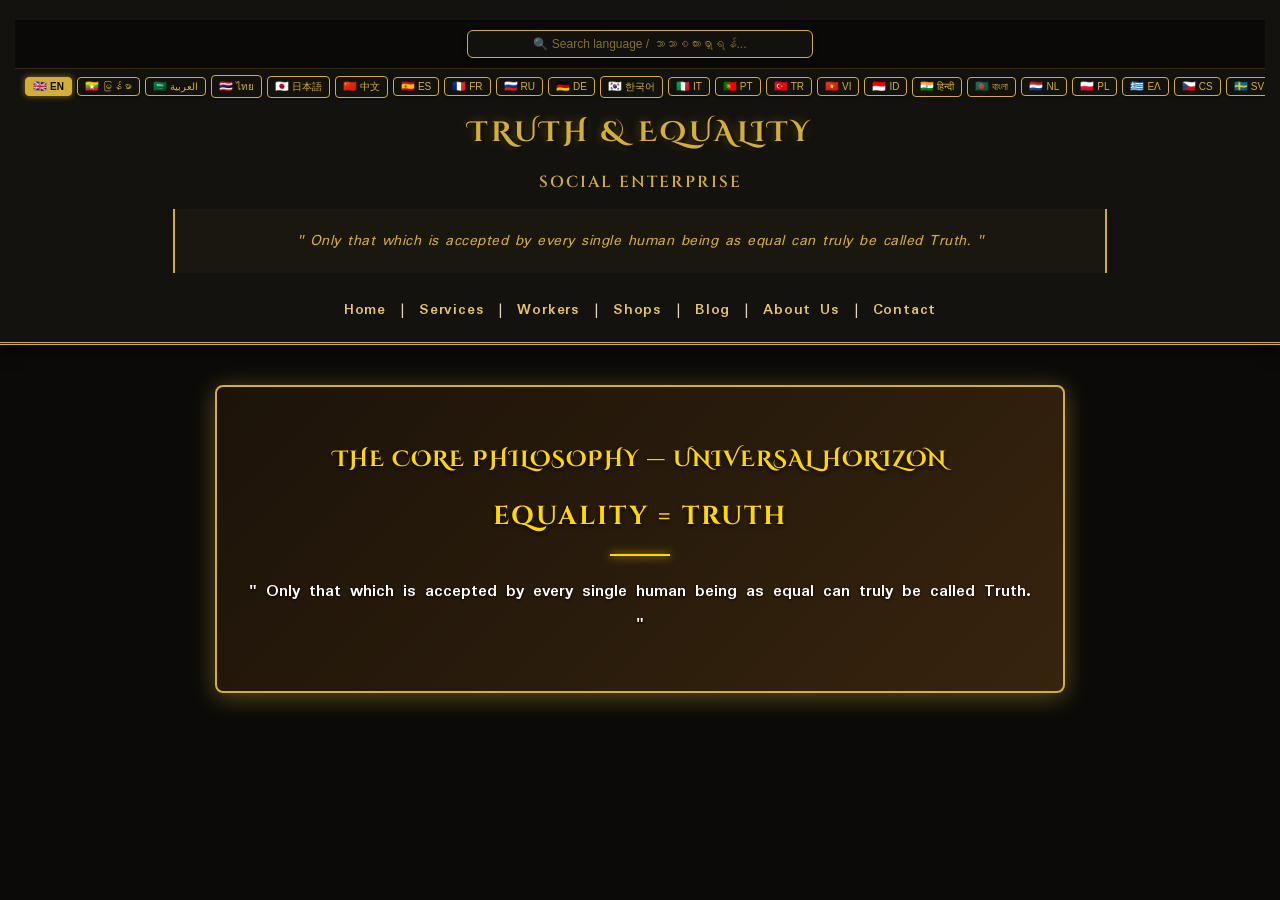
==== commit ae48b3d8: "Update site" ====
--- a/index.html
+++ b/index.html
@@ -10,7 +10,7 @@
     <link href="https://fonts.googleapis.com/css2?family=Amiri:ital,wght@0,400;0,700;1,400&family=Cinzel+Decorative:wght@700&family=Cinzel:wght@400;600;700&family=Noto+Sans+JP:wght@400;500&family=Noto+Sans+KR:wght@400;500&family=Noto+Sans+SC:wght@400;500&family=Noto+Sans+Thai:wght@400;500&family=Noto+Sans+Khmer:wght@400;500&family=Noto+Sans+Lao:wght@400;500&family=Playfair+Display:ital,wght@0,400;0,600;1,400&family=Padauk:wght@400;700&display=swap" rel="stylesheet">
     
     <!-- CSS Link -->
-    <link rel="stylesheet" href="style.css?v=43">
+    <link rel="stylesheet" href="style.css?v=44">
     <style>
         html {
             scroll-behavior: smooth;
@@ -177,17 +177,17 @@
     </header>
 
     <main style="max-width: 850px; margin: 40px auto; padding: 0 20px; text-align: center;">
-        <section id="core-philosophy" class="notranslate" style="background: linear-gradient(135deg, rgba(20,18,14,0.95), rgba(40,30,15,0.9)), url('https://images.unsplash.com/photo-1507525428034-b723cf961d3e?auto=format&fit=crop&w=1200&q=80') center/cover; border: 1px solid #d4af37; padding: 40px 25px; border-radius: 8px; box-shadow: 0 4px 20px rgba(0,0,0,0.8);">
-            <h2 style="color: #d4af37; font-family: 'Cinzel Decorative', serif; font-size: 22px; margin-bottom: 25px; letter-spacing: 1px;" id="sec-title">THE CORE PHILOSOPHY — UNIVERSAL HORIZON</h2>
+        <section id="core-philosophy" class="notranslate" style="background: linear-gradient(135deg, rgba(30, 20, 10, 0.85), rgba(70, 45, 15, 0.75)), url('https://images.unsplash.com/photo-1507525428034-b723cf961d3e?auto=format&fit=crop&w=1200&q=80') center/cover; border: 2px solid #d4af37; padding: 40px 25px; border-radius: 8px; box-shadow: 0 4px 25px rgba(212,175,55,0.4);">
+            <h2 style="color: #ffd700; font-family: 'Cinzel Decorative', serif; font-size: 22px; margin-bottom: 25px; letter-spacing: 1px; text-shadow: 0 2px 4px rgba(0,0,0,0.8);" id="sec-title">THE CORE PHILOSOPHY — UNIVERSAL HORIZON</h2>
             
             <div style="margin-bottom: 20px;">
-                <h3 style="color: #d4af37; font-family: 'Cinzel', serif; font-size: 26px; font-weight: 700; letter-spacing: 2px; margin: 0;" id="equation-text">EQUALITY = TRUTH</h3>
+                <h3 style="color: #ffd700; font-family: 'Cinzel', serif; font-size: 26px; font-weight: 700; letter-spacing: 2px; margin: 0; text-shadow: 0 2px 4px rgba(0,0,0,0.8);" id="equation-text">EQUALITY = TRUTH</h3>
             </div>
 
-            <div style="width: 60px; height: 1px; background: #d4af37; margin: 20px auto;"></div>
+            <div style="width: 60px; height: 2px; background: #ffd700; margin: 20px auto; box-shadow: 0 0 8px #ffd700;"></div>
 
             <div style="margin-bottom: 10px;">
-                <p style="font-size: 18px; line-height: 1.8; color: #ffffff; font-weight: 500; margin: 0;" id="philosophy-quote">
+                <p style="font-size: 18px; line-height: 1.8; color: #ffffff; font-weight: 600; margin: 0; text-shadow: 0 1px 3px rgba(0,0,0,0.9);" id="philosophy-quote">
                     " Only that which is accepted by every single human being as equal can truly be called Truth. "
                 </p>
             </div>
@@ -569,9 +569,9 @@
             quoteElem.innerText = data.quote;
             quoteElem.style.fontFamily = data.font;
 
-            // Update Philosophy Section background image to match cultural vibe
+            // Update Philosophy Section background image with enhanced dual gradient tone
             const philosophySec = document.getElementById('core-philosophy');
-            philosophySec.style.background = `linear-gradient(135deg, rgba(20,18,14,0.95), rgba(40,30,15,0.9)), ${data.bgImg} center/cover`;
+            philosophySec.style.background = `linear-gradient(135deg, rgba(30, 20, 10, 0.85), rgba(70, 45, 15, 0.75)), ${data.bgImg} center/cover`;
 
             document.getElementById('nav-home').innerText = data.nav.home;
             document.getElementById('nav-services').innerText = data.nav.services;
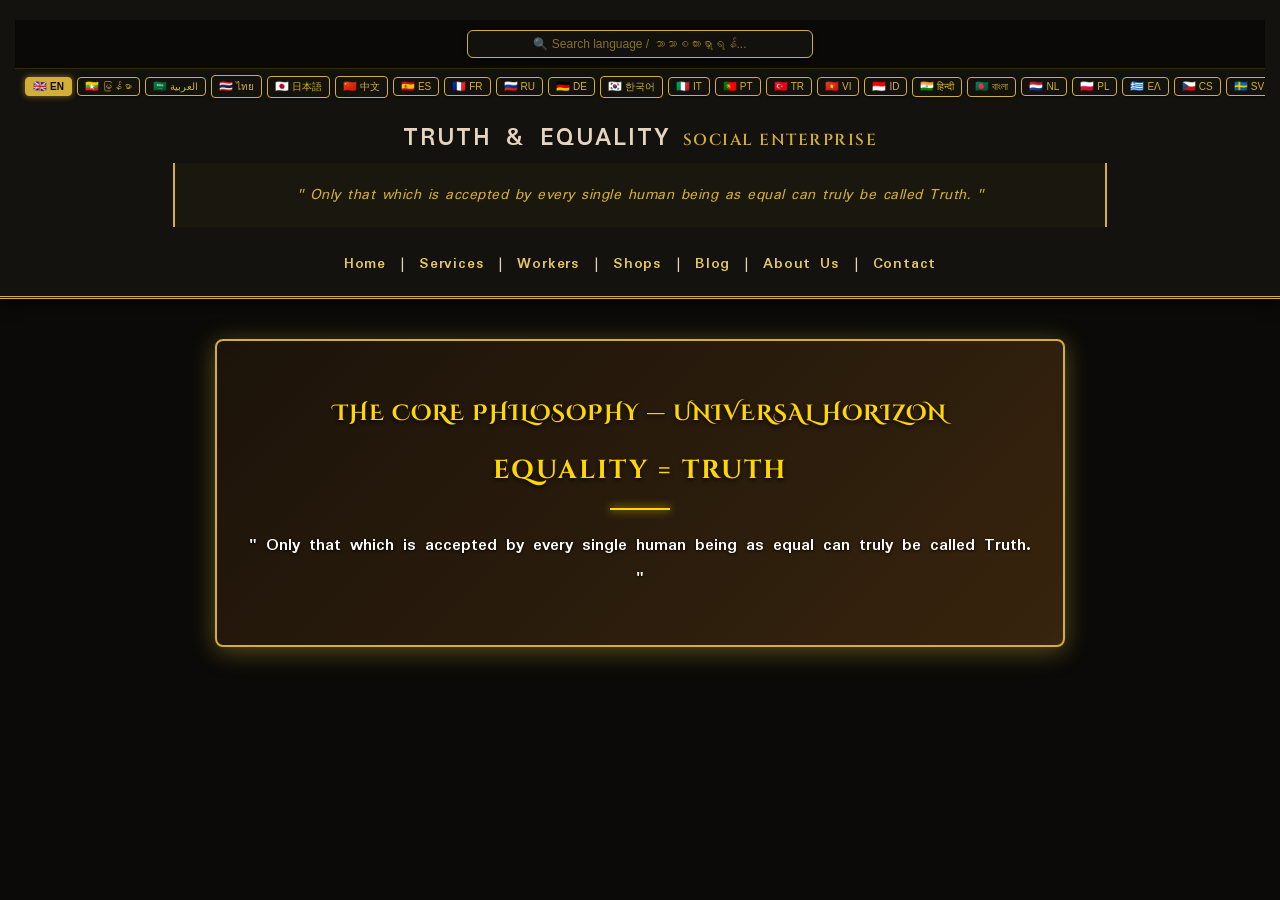
==== commit 38dab964: "Update site" ====
--- a/index.html
+++ b/index.html
@@ -10,7 +10,7 @@
     <link href="https://fonts.googleapis.com/css2?family=Amiri:ital,wght@0,400;0,700;1,400&family=Cinzel+Decorative:wght@700&family=Cinzel:wght@400;600;700&family=Noto+Sans+JP:wght@400;500&family=Noto+Sans+KR:wght@400;500&family=Noto+Sans+SC:wght@400;500&family=Noto+Sans+Thai:wght@400;500&family=Noto+Sans+Khmer:wght@400;500&family=Noto+Sans+Lao:wght@400;500&family=Playfair+Display:ital,wght@0,400;0,600;1,400&family=Padauk:wght@400;700&display=swap" rel="stylesheet">
     
     <!-- CSS Link -->
-    <link rel="stylesheet" href="style.css?v=44">
+    <link rel="stylesheet" href="style.css?v=45">
     <style>
         html {
             scroll-behavior: smooth;
@@ -104,6 +104,17 @@
         .lang-bar {
             -ms-overflow-style: none;
             scrollbar-width: none;
+        }
+
+        /* Single line title and subtitle styling */
+        .header-title-container {
+            display: flex;
+            justify-content: center;
+            align-items: baseline;
+            flex-wrap: wrap;
+            gap: 12px;
+            margin: 15px 0 5px 0;
+            padding: 0 10px;
         }
     </style>
 </head>
@@ -156,8 +167,10 @@
             <button class="lang-btn" onclick="switchLang('he', event)" data-name="he hebrew עברית"><span class="flag-icon">🇮🇱</span> עברית</button>
         </div>
 
-        <h1 class="single-line-title" style="font-size: 28px; letter-spacing: 3px;" id="main-title">TRUTH & EQUALITY</h1>
-        <p style="color: #d4af37; font-family: 'Cinzel', serif; letter-spacing: 2px; margin-top: 5px; font-weight: 600;" id="sub-title">SOCIAL ENTERPRISE</p>
+        <div class="header-title-container">
+            <h1 style="font-size: 26px; letter-spacing: 2px; margin: 0;" id="main-title">TRUTH & EQUALITY</h1>
+            <span style="color: #d4af37; font-family: 'Cinzel', serif; font-size: 16px; letter-spacing: 1.5px; font-weight: 600;" id="sub-title">SOCIAL ENTERPRISE</span>
+        </div>
         
         <div class="slogan-container">
             <p class="slogan-en" style="font-size: 16px; color: #d4af37;" id="slogan-text">
@@ -569,7 +582,6 @@
             quoteElem.innerText = data.quote;
             quoteElem.style.fontFamily = data.font;
 
-            // Update Philosophy Section background image with enhanced dual gradient tone
             const philosophySec = document.getElementById('core-philosophy');
             philosophySec.style.background = `linear-gradient(135deg, rgba(30, 20, 10, 0.85), rgba(70, 45, 15, 0.75)), ${data.bgImg} center/cover`;
 
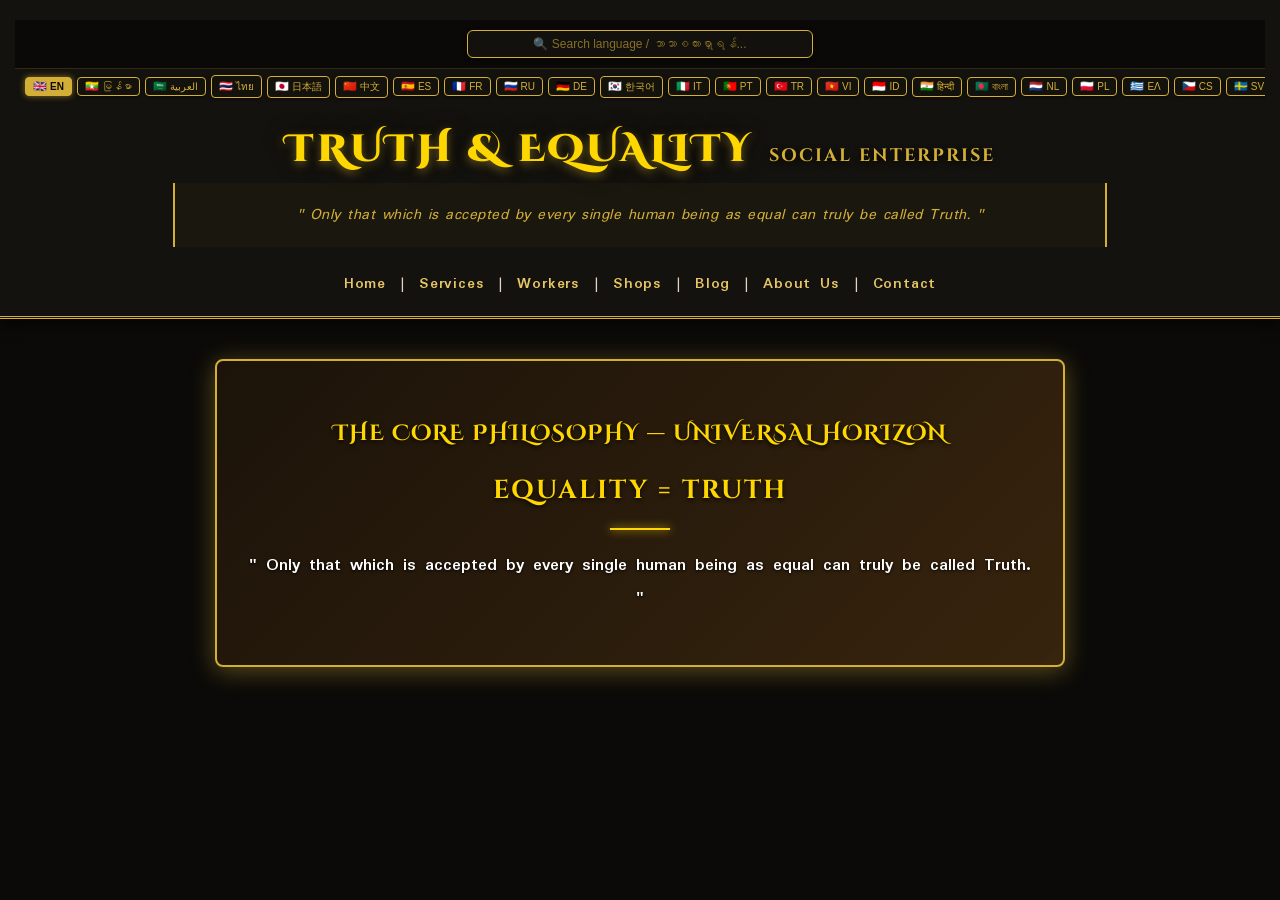
==== commit 0b465a17: "Update site" ====
--- a/index.html
+++ b/index.html
@@ -7,10 +7,10 @@
     <!-- Google Fonts Links -->
     <link rel="preconnect" href="https://fonts.googleapis.com">
     <link rel="preconnect" href="https://fonts.gstatic.com" crossorigin>
-    <link href="https://fonts.googleapis.com/css2?family=Amiri:ital,wght@0,400;0,700;1,400&family=Cinzel+Decorative:wght@700&family=Cinzel:wght@400;600;700&family=Noto+Sans+JP:wght@400;500&family=Noto+Sans+KR:wght@400;500&family=Noto+Sans+SC:wght@400;500&family=Noto+Sans+Thai:wght@400;500&family=Noto+Sans+Khmer:wght@400;500&family=Noto+Sans+Lao:wght@400;500&family=Playfair+Display:ital,wght@0,400;0,600;1,400&family=Padauk:wght@400;700&display=swap" rel="stylesheet">
+    <link href="https://fonts.googleapis.com/css2?family=Amiri:wght@700&family=Cinzel+Decorative:wght@700&family=Cinzel:wght@700&family=Noto+Serif+JP:wght@700&family=Noto+Serif+KR:wght@700&family=Noto+Serif+SC:wght@700&family=Noto+Sans+Thai:wght@700&family=Noto+Sans+Khmer:wght@700&family=Noto+Sans+Lao:wght@700&family=Playfair+Display:wght@700&family=Padauk:wght@700&display=swap" rel="stylesheet">
     
     <!-- CSS Link -->
-    <link rel="stylesheet" href="style.css?v=45">
+    <link rel="stylesheet" href="style.css?v=46">
     <style>
         html {
             scroll-behavior: smooth;
@@ -106,15 +106,34 @@
             scrollbar-width: none;
         }
 
-        /* Single line title and subtitle styling */
+        /* Enhanced single line header title container with larger text and glowing bold styling */
         .header-title-container {
             display: flex;
             justify-content: center;
             align-items: baseline;
             flex-wrap: wrap;
-            gap: 12px;
-            margin: 15px 0 5px 0;
+            gap: 15px;
+            margin: 20px 0 8px 0;
             padding: 0 10px;
+        }
+
+        .main-title-style {
+            font-size: 38px;
+            font-weight: 800;
+            letter-spacing: 3px;
+            margin: 0;
+            color: #ffd700;
+            text-shadow: 0 3px 10px rgba(212, 175, 55, 0.5), 0 0 20px rgba(0,0,0,0.9);
+            font-family: 'Cinzel Decorative', serif;
+        }
+
+        .sub-title-style {
+            color: #d4af37;
+            font-family: 'Cinzel', serif;
+            font-size: 18px;
+            font-weight: 700;
+            letter-spacing: 2px;
+            text-shadow: 0 2px 6px rgba(0,0,0,0.9);
         }
     </style>
 </head>
@@ -168,8 +187,8 @@
         </div>
 
         <div class="header-title-container">
-            <h1 style="font-size: 26px; letter-spacing: 2px; margin: 0;" id="main-title">TRUTH & EQUALITY</h1>
-            <span style="color: #d4af37; font-family: 'Cinzel', serif; font-size: 16px; letter-spacing: 1.5px; font-weight: 600;" id="sub-title">SOCIAL ENTERPRISE</span>
+            <h1 class="main-title-style" id="main-title">TRUTH & EQUALITY</h1>
+            <span class="sub-title-style" id="sub-title">SOCIAL ENTERPRISE</span>
         </div>
         
         <div class="slogan-container">
@@ -251,7 +270,7 @@
                 secTitle: "基本理念 — 調和と永遠の真理の光", equation: "平等 ＝ 真理",
                 quote: '「 すべての人間が対等であると認めるものだけが、真の真理と呼ぶにふさわしい。 」',
                 bgImg: "url('https://images.unsplash.com/photo-1493976040374-85c8e12f0c0e?auto=format&fit=crop&w=1200&q=80')",
-                font: "'Noto Sans JP', sans-serif",
+                font: "'Noto Serif JP', serif",
                 nav: { home: "ホーム", services: "サービス", workers: "ワーカー", shops: "ショップ", blog: "ブログ", about: "概要", contact: "お問い合わせ" }
             },
             zh: {
@@ -260,7 +279,7 @@
                 secTitle: "核心哲学 — 和谐共生的宇宙大道", equation: "平等 = 真理",
                 quote: '“ 只有被每一个人平等接受的事物，才能真正被称为真理。”',
                 bgImg: "url('https://images.unsplash.com/photo-1508873696983-2df5c920ac1c?auto=format&fit=crop&w=1200&q=80')",
-                font: "'Noto Sans SC', sans-serif",
+                font: "'Noto Serif SC', serif",
                 nav: { home: "首页", services: "服务", workers: "劳动者", shops: "商店", blog: "博客", about: "关于我们", contact: "联系" }
             },
             es: {
@@ -305,7 +324,7 @@
                 secTitle: "핵심 철학 — 평화와 존엄의 여명", equation: "평등 ＝ 진리",
                 quote: '“ 모든 인간이 평등하다고 인정하는 것만이 진정으로 진리라 불릴 수 있다. ”',
                 bgImg: "url('https://images.unsplash.com/photo-1509198397868-475647b2a1e5?auto=format&fit=crop&w=1200&q=80')",
-                font: "'Noto Sans KR', sans-serif",
+                font: "'Noto Serif KR', serif",
                 nav: { home: "홈", services: "서비스", workers: "근로자", shops: "상점", blog: "블로그", about: "소개", contact: "문의" }
             },
             it: {
@@ -544,9 +563,9 @@
             },
             he: {
                 title: "אמת ושוויוניות", subtitle: "מיזם חברתי",
-                slogan: '" רק מה שמתקבל על ידי כל בן אנוש כשוויון יכול להיקרא באמת אמת. "',
+                slogan: '" רק מה שמתקבל על ידי كل בן אנוש كאיש שווה יכול להיקרא באמת אמת. "',
                 secTitle: "הפילוסופיה המרכזית — אופק האור והאחדות", equation: "שוויוניות = אמת",
-                quote: '" רק מה שמתקבל על ידי כל בן אנוש כשוויון יכול להיקרא באמת אמת. "',
+                quote: '" רק מה שמתקבל על ידי كل בן אנוש كאיש שווה יכול להיקרא באמת אמת. "',
                 bgImg: "url('https://images.unsplash.com/photo-1509198397868-475647b2a1e5?auto=format&fit=crop&w=1200&q=80')",
                 font: "'Playfair Display', serif",
                 nav: { home: "בית", services: "שירותים", workers: "עובדים", shops: "חנויות", blog: "בלוג", about: "עלינו", contact: "צור קשר" }
@@ -572,7 +591,10 @@
             const data = translations[lang];
             if (!data) return;
 
-            document.getElementById('main-title').innerText = data.title;
+            const mainTitleElem = document.getElementById('main-title');
+            mainTitleElem.innerText = data.title;
+            mainTitleElem.style.fontFamily = lang === 'my' ? "'Padauk', sans-serif" : (lang === 'ar' || lang === 'fa' || lang === 'ur' ? "'Amiri', serif" : "'Cinzel Decorative', serif");
+            
             document.getElementById('sub-title').innerText = data.subtitle;
             document.getElementById('slogan-text').innerText = data.slogan;
             document.getElementById('sec-title').innerText = data.secTitle;
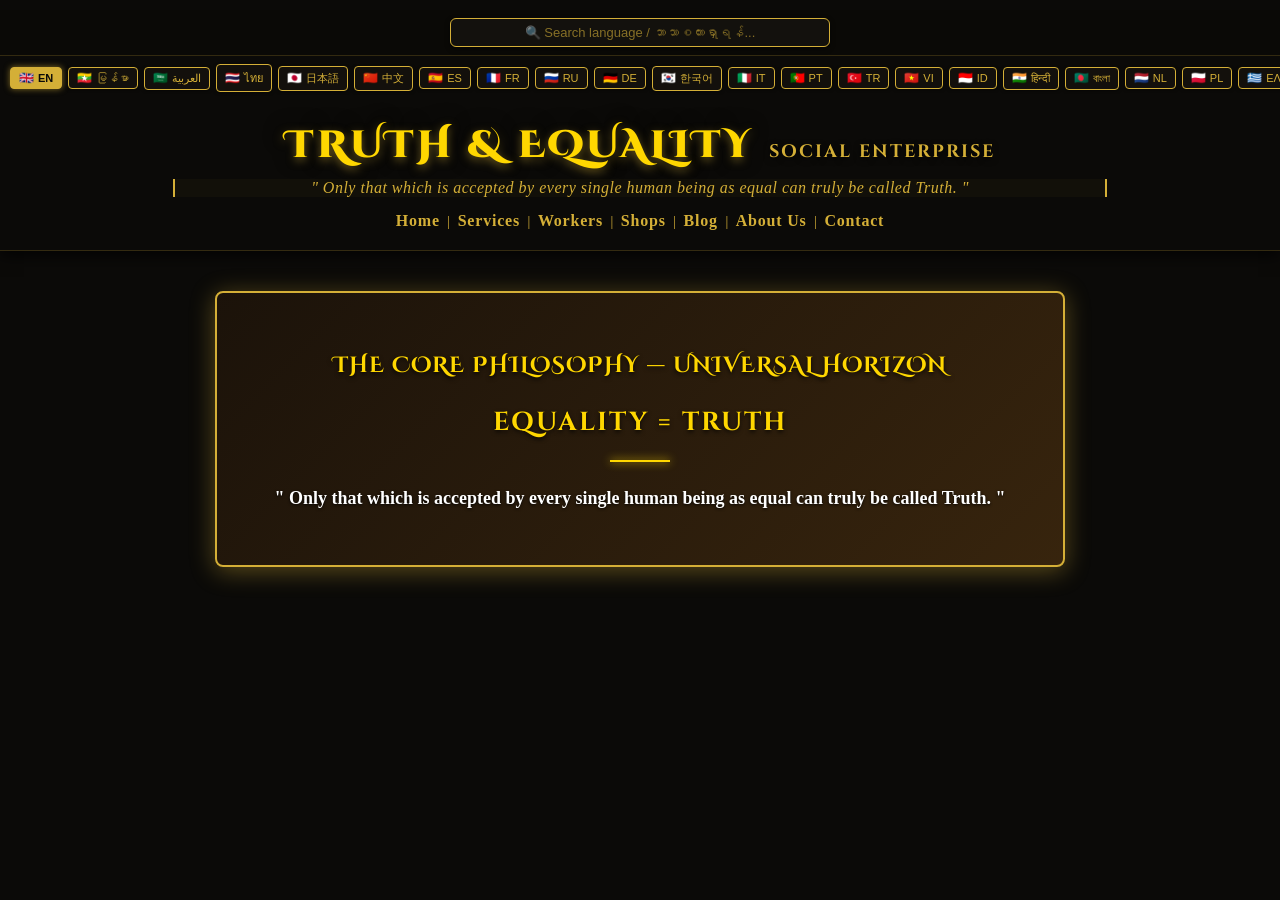
==== commit bb3ae29b: "Update site" ====
--- a/index.html
+++ b/index.html
@@ -10,10 +10,18 @@
     <link href="https://fonts.googleapis.com/css2?family=Amiri:wght@700&family=Cinzel+Decorative:wght@700&family=Cinzel:wght@700&family=Noto+Serif+JP:wght@700&family=Noto+Serif+KR:wght@700&family=Noto+Serif+SC:wght@700&family=Noto+Sans+Thai:wght@700&family=Noto+Sans+Khmer:wght@700&family=Noto+Sans+Lao:wght@700&family=Playfair+Display:wght@700&family=Padauk:wght@700&display=swap" rel="stylesheet">
     
     <!-- CSS Link -->
-    <link rel="stylesheet" href="style.css?v=46">
+    <link rel="stylesheet" href="style.css?v=47">
     <style>
         html {
             scroll-behavior: smooth;
+        }
+
+        body {
+            margin: 0;
+            padding: 0;
+            background-color: #0b0a08;
+            color: #ffffff;
+            font-family: 'Playfair Display', serif;
         }
 
         /* Compact Single Line Horizontal Scroll Container */
@@ -25,8 +33,8 @@
             flex-wrap: nowrap;
             overflow-x: auto;
             -webkit-overflow-scrolling: touch;
-            padding: 6px 10px;
-            gap: 5px;
+            padding: 8px 10px;
+            gap: 6px;
             width: 100%;
             box-sizing: border-box;
         }
@@ -35,7 +43,7 @@
         .search-container {
             display: flex;
             justify-content: center;
-            padding: 10px;
+            padding: 8px 10px;
             background: rgba(10, 9, 7, 0.95);
             border-bottom: 1px solid rgba(212, 175, 55, 0.2);
             position: sticky;
@@ -47,11 +55,11 @@
             background: rgba(20, 18, 14, 0.9);
             border: 1px solid #d4af37;
             color: #d4af37;
-            padding: 6px 12px;
+            padding: 6px 14px;
             border-radius: 6px;
-            font-size: 12px;
+            font-size: 13px;
             width: 100%;
-            max-width: 320px;
+            max-width: 350px;
             outline: none;
             text-align: center;
             transition: all 0.3s ease;
@@ -67,18 +75,18 @@
             box-shadow: 0 0 8px rgba(243, 156, 18, 0.5);
         }
 
-        /* Scaled down button */
+        /* Language Button Style */
         .lang-btn {
             background: rgba(20, 18, 14, 0.85);
             border: 1px solid #d4af37;
             color: #d4af37;
-            padding: 3px 7px;
+            padding: 4px 8px;
             border-radius: 4px;
             cursor: pointer;
-            font-size: 10px;
+            font-size: 11px;
             display: inline-flex;
             align-items: center;
-            gap: 3px;
+            gap: 4px;
             transition: all 0.2s ease;
             box-shadow: 0 1px 3px rgba(0,0,0,0.5);
             white-space: nowrap;
@@ -93,7 +101,7 @@
         }
 
         .flag-icon {
-            font-size: 11px;
+            font-size: 12px;
             line-height: 1;
         }
 
@@ -106,7 +114,14 @@
             scrollbar-width: none;
         }
 
-        /* Enhanced single line header title container with larger text and glowing bold styling */
+        /* Header title container */
+        .top-header {
+            text-align: center;
+            padding: 10px 0 20px 0;
+            background: #0b0a08;
+            border-bottom: 1px solid rgba(212, 175, 55, 0.2);
+        }
+
         .header-title-container {
             display: flex;
             justify-content: center;
@@ -114,7 +129,7 @@
             flex-wrap: wrap;
             gap: 15px;
             margin: 20px 0 8px 0;
-            padding: 0 10px;
+            padding: 0 15px;
         }
 
         .main-title-style {
@@ -134,6 +149,81 @@
             font-weight: 700;
             letter-spacing: 2px;
             text-shadow: 0 2px 6px rgba(0,0,0,0.9);
+        }
+
+        .slogan-container {
+            padding: 0 15px;
+            margin-bottom: 15px;
+        }
+
+        #nav-bar {
+            font-size: 14px;
+            color: #d4af37;
+            margin-top: 10px;
+        }
+
+        #nav-bar a {
+            color: #d4af37;
+            text-decoration: none;
+            margin: 0 4px;
+            transition: color 0.2s;
+        }
+
+        #nav-bar a:hover {
+            color: #ffd700;
+            text-decoration: underline;
+        }
+
+        /* --- MOBILE RESPONSIVE OPTIMIZATION (ဖုန်းစکرینအတွက် သီးသန့်အရွယ်အစားညှိရန်) --- */
+        @media screen and (max-width: 768px) {
+            .header-title-container {
+                flex-direction: column;
+                gap: 5px;
+                margin: 15px 0 5px 0;
+            }
+
+            .main-title-style {
+                font-size: 26px !important;
+                letter-spacing: 1.5px;
+            }
+
+            .sub-title-style {
+                font-size: 14px !important;
+                letter-spacing: 1px;
+            }
+
+            .slogan-en {
+                font-size: 13px !important;
+                line-height: 1.5;
+            }
+
+            #nav-bar {
+                font-size: 12px;
+                padding: 0 10px;
+                line-height: 1.8;
+            }
+
+            main {
+                margin: 20px 10px !important;
+                padding: 0 10px !important;
+            }
+
+            #core-philosophy {
+                padding: 25px 15px !important;
+            }
+
+            #sec-title {
+                font-size: 16px !important;
+                margin-bottom: 15px !important;
+            }
+
+            #equation-text {
+                font-size: 20px !important;
+            }
+
+            #philosophy-quote {
+                font-size: 14px !important;
+            }
         }
     </style>
 </head>
@@ -563,7 +653,7 @@
             },
             he: {
                 title: "אמת ושוויוניות", subtitle: "מיזם חברתי",
-                slogan: '" רק מה שמתקבל על ידי كل בן אנוש كאיש שווה יכול להיקרא באמת אמת. "',
+                slogan: '" רק מה שמתקבל על ידי כל בן אנוש كאיש שווה יכול להיקרא באמת אמת. "',
                 secTitle: "הפילוסופיה המרכזית — אופק האור והאחדות", equation: "שוויוניות = אמת",
                 quote: '" רק מה שמתקבל על ידי كل בן אנוש كאיש שווה יכול להיקרא באמת אמת. "',
                 bgImg: "url('https://images.unsplash.com/photo-1509198397868-475647b2a1e5?auto=format&fit=crop&w=1200&q=80')",
